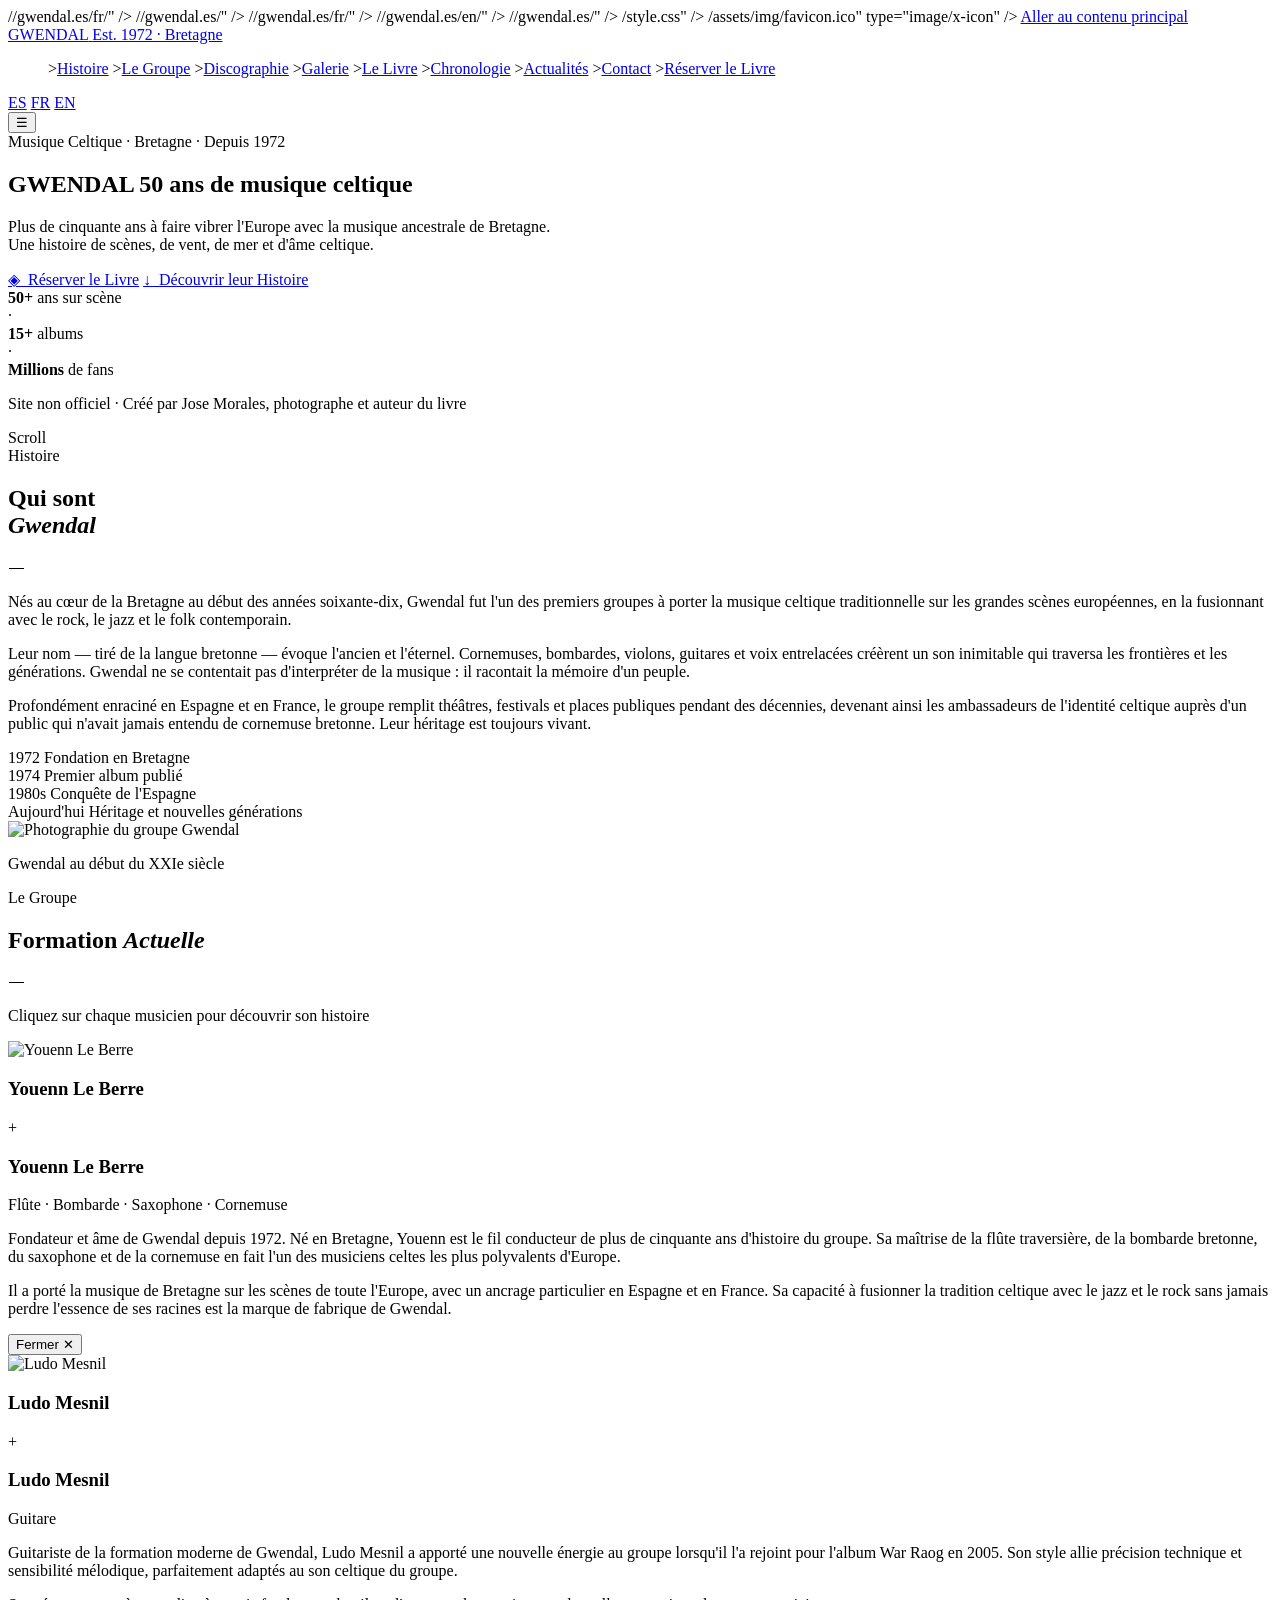
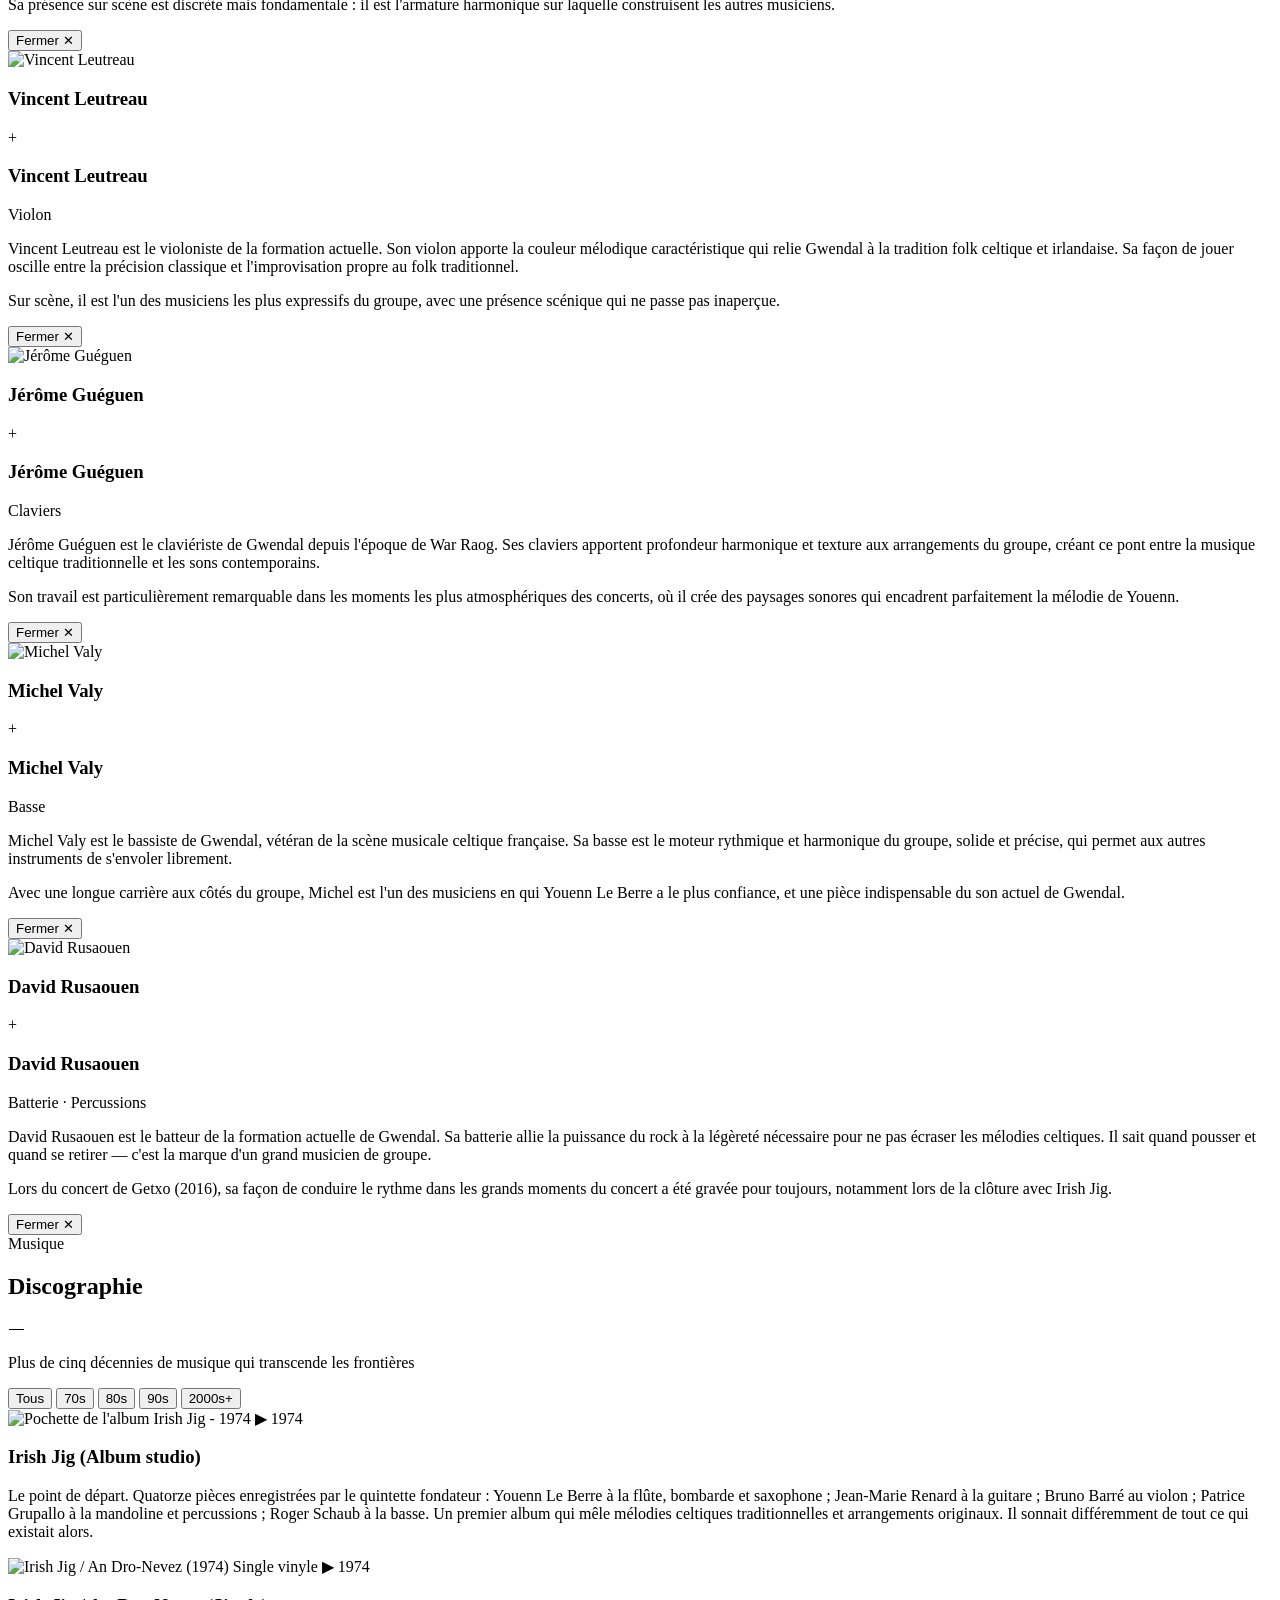
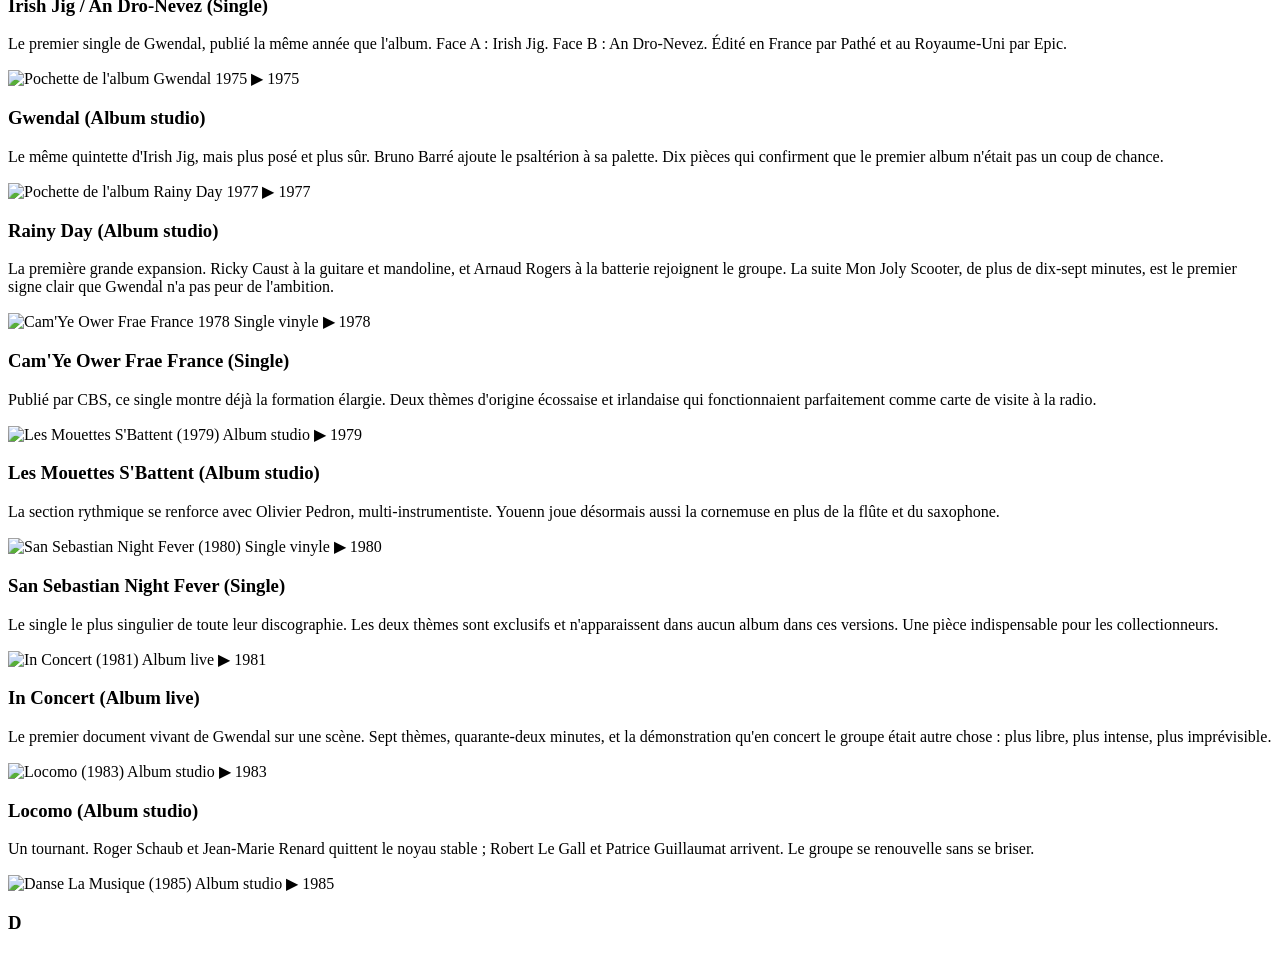
==== fr/index.html @ 42ea458b "Add French version of Gwendal website Created a new HTML file for the French version of the Gwendal " ====
<!DOCTYPE html>
<html lang="fr">
<head>

  <!-- Google Tag Manager -->
  <script>(function(w,d,s,l,i){w[l]=w[l]||[];w[l].push({'gtm.start':
  new Date().getTime(),event:'gtm.js'});var f=d.getElementsByTagName(s)[0],
  j=d.createElement(s),dl=l!='dataLayer'?'&l='+l:'';j.async=true;j.src=
  'https://www.googletagmanager.com/gtm.js?id='+i+dl;f.parentNode.insertBefore(j,f);
  })(window,document,'script','dataLayer','GTM-PBCBSNM9');</script>
  <!-- End Google Tag Manager -->

  <meta charset="UTF-8" />
  <meta name="viewport" content="width=device-width, initial-scale=1.0" />

  <!-- SEO Principal -->
  <title>Gwendal – Musique Celtique Bretonne | Histoire, Discographie et Livre Officiel</title>
  <meta name="description" content="Site non officiel de Gwendal, groupe pionnier de musique celtique bretonne. Découvrez leur histoire, discographie et le nouveau livre sur leurs cinquante ans de scène." />
  <meta name="keywords" content="Gwendal, musique celtique, folk breton, Bretagne, Celtic music, livre Gwendal, discographie Gwendal, Breizh" />
  <meta name="author" content="Jose Morales · jmlfoto" />
  //gwendal.es/fr/" />

  <!-- Hreflang multiidioma -->
  //gwendal.es/" />
  //gwendal.es/fr/" />
  //gwendal.es/en/" />
  //gwendal.es/" />

  <!-- Open Graph -->
  <meta property="og:type" content="website" />
  <meta property="og:title" content="Gwendal – Musique Celtique Bretonne" />
  <meta property="og:description" content="Cinquante ans de musique celtique bretonne. Histoire, discographie et le livre officiel de Gwendal." />
  <meta property="og:image" content="https://gwendal.es/assets/img/og-gwendal.webp" />
  <meta property="og:image:width" content="1200" />
  <meta property="og:image:height" content="630" />
  <meta property="og:image:alt" content="Image promotionnelle de Gwendal, musique celtique bretonne" />
  <meta property="og:url" content="https://gwendal.es/fr/" />
  <meta property="og:locale" content="fr_FR" />

  <!-- Twitter Cards -->
  <meta name="twitter:card" content="summary_large_image" />
  <meta name="twitter:title" content="Gwendal – Musique Celtique Bretonne" />
  <meta name="twitter:description" content="Cinquante ans de musique celtique bretonne. Histoire, discographie et le livre officiel." />
  <meta name="twitter:image" content="https://gwendal.es/assets/img/og-gwendal.webp" />

  <!-- Schema.org -->
  <script type="application/ld+json">
  {
    "@context": "https://schema.org",
    "@graph": [
      {
        "@type": "WebSite",
        "@id": "https://gwendal.es/fr/#website",
        "url": "https://gwendal.es/fr/",
        "name": "Gwendal — Musique Celtique Bretonne",
        "description": "Site non officiel dédié à l'histoire, la discographie et l'héritage du groupe de musique celtique bretonne Gwendal.",
        "inLanguage": "fr-FR",
        "author": {
          "@id": "https://gwendal.es/#jose-morales"
        },
        "about": {
          "@id": "https://gwendal.es/#gwendal"
        }
      },
      {
        "@type": "MusicGroup",
        "@id": "https://gwendal.es/#gwendal",
        "name": "Gwendal",
        "description": "Groupe de musique celtique et folk breton fondé dans les années soixante-dix, pionniers de la fusion celtique en Europe.",
        "genre": ["Celtic music", "Folk", "Breton music"],
        "foundingDate": "1972",
        "foundingLocation": {
          "@type": "Place",
          "name": "Bretagne, France",
          "address": {
            "@type": "PostalAddress",
            "addressRegion": "Bretagne",
            "addressCountry": "FR"
          }
        },
        "url": "https://gwendal.es/fr/",
        "logo": "https://gwendal.es/assets/img/logo-gwendal.png",
        "image": "https://gwendal.es/assets/img/og-gwendal.webp",
        "sameAs": [
          "https://facebook.com/gwendalcelticfolk",
          "https://instagram.com/gwendal.celtic",
          "https://open.spotify.com/intl-es/artist/5njaPBD9SLbjObNb9wcpSA"
        ]
      },
      {
        "@type": "Person",
        "@id": "https://gwendal.es/#jose-morales",
        "name": "Jose Morales",
        "alternateName": "jmlfoto",
        "jobTitle": "Photographe de concerts",
        "url": "https://jmlfoto.es/",
        "sameAs": ["https://www.instagram.com/jmlfoto"]
      },
      {
        "@type": "Book",
        "@id": "https://gwendal.es/#livre",
        "url": "https://gwendal.es/fr/#livre",
        "name": "Gwendal, 50 Ans de Musique Celtique",
        "description": "Plus de deux cents photographies inédites et des entretiens avec les membres du groupe retracent cinquante ans d'histoire de Gwendal, depuis ses débuts en Bretagne jusqu'à ses concerts les plus récents.",
        "image": "https://gwendal.es/assets/img/proyecto-gwendal.webp",
        "author": {
          "@id": "https://gwendal.es/#jose-morales"
        },
        "about": {
          "@id": "https://gwendal.es/#gwendal"
        },
        "datePublished": "2027",
        "inLanguage": ["es", "fr"],
        "bookFormat": "https://schema.org/Hardcover"
      }
    ]
  }
  </script>

  /style.css" />
  /assets/img/favicon.ico" type="image/x-icon" />
</head>

<body>

  <!-- Google Tag Manager (noscript) -->
  <noscript><iframe src="https://www.googletagmanager.com/ns.html?id=GTM-PBCBSNM9"
  height="0" width="0" style="display:none;visibility:hidden"></iframe></noscript>

  <a href="#main-content" class="skip-link">Aller au contenu principal</a>

  <!-- NAV -->
  <header id="nav-header">
    <nav aria-label="Navigation principale">
      <a href="#inicio" class="nav-logo">
        <span class="logo-main">GWENDAL</span>
        <span class="logo-sub">Est. 1972 · Bretagne</span>
      </a>
      <ul class="nav-links">
        ><a href="#sur">Histoire</a></li>
        ><a href="#formation">Le Groupe</a></li>
        ><a href="discographie.html">Discographie</a></li>
        ><a href="#galerie">Galerie</a></li>
        ><a href="#livre">Le Livre</a></li>
        ><a href="#timeline">Chronologie</a></li>
        ><a href="#actualites">Actualités</a></li>
        ><a href="#contact">Contact</a></li>
        ><a href="#livre" class="nav-cta">Réserver le Livre</a></li>
      </ul>
      <!-- Selector de idioma -->
      <div class="lang-selector" aria-label="Choisir la langue">
        <a href="https://gwendal.es/" hreflang="es" title="Español">ES</a>
        <a href="https://gwendal.es/fr/" hreflang="fr" title="Français" class="lang-active">FR</a>
        <a href="https://gwendal.es/en/" hreflang="en" title="English">EN</a>
      </div>
      <button class="nav-toggle" aria-label="Ouvrir le menu" aria-expanded="false">☰</button>
    </nav>
  </header>

  <main id="main-content">

    <!-- HERO -->
    <section id="inicio" class="hero-section" aria-label="Présentation">
      <div class="hero-label">Musique Celtique · Bretagne · Depuis 1972</div>
      <h1 class="hero-title">
        <span class="hero-name">GWENDAL</span>
        <span class="hero-subtitle">50 ans de musique celtique</span>
      </h1>
      <p class="hero-description">
        Plus de cinquante ans à faire vibrer l'Europe avec la musique ancestrale de Bretagne.<br>
        Une histoire de scènes, de vent, de mer et d'âme celtique.
      </p>
      <div class="hero-cta">
        <a href="#livre" class="btn-primary">◈&nbsp; Réserver le Livre</a>
        <a href="#sur" class="btn-secondary">↓&nbsp; Découvrir leur Histoire</a>
      </div>
      <div class="hero-stats">
        <div class="stat"><strong>50+</strong> ans sur scène</div>
        <span class="stat-sep">·</span>
        <div class="stat"><strong>15+</strong> albums</div>
        <span class="stat-sep">·</span>
        <div class="stat"><strong>Millions</strong> de fans</div>
      </div>
      <p class="hero-credit">Site non officiel · Créé par Jose Morales, photographe et auteur du livre</p>
      <div class="hero-scroll" aria-hidden="true">Scroll</div>
    </section>

    <!-- SOBRE / HISTOIRE -->
    <section id="sur" class="about-section" aria-labelledby="about-title">
      <div class="section-label">Histoire</div>
      <h2 id="about-title">Qui sont<br><em>Gwendal</em></h2>
      <div class="section-divider">⸻</div>
      <div class="about-content">
        <div class="about-text">
          <p>Nés au cœur de la Bretagne au début des années soixante-dix, Gwendal fut l'un des premiers groupes à porter la musique celtique traditionnelle sur les grandes scènes européennes, en la fusionnant avec le rock, le jazz et le folk contemporain.</p>
          <p>Leur nom — tiré de la langue bretonne — évoque l'ancien et l'éternel. Cornemuses, bombardes, violons, guitares et voix entrelacées créèrent un son inimitable qui traversa les frontières et les générations. Gwendal ne se contentait pas d'interpréter de la musique : il racontait la mémoire d'un peuple.</p>
          <p>Profondément enraciné en Espagne et en France, le groupe remplit théâtres, festivals et places publiques pendant des décennies, devenant ainsi les ambassadeurs de l'identité celtique auprès d'un public qui n'avait jamais entendu de cornemuse bretonne. Leur héritage est toujours vivant.</p>
          <div class="about-milestones">
            <div class="milestone"><span class="milestone-year">1972</span> <span>Fondation en Bretagne</span></div>
            <div class="milestone"><span class="milestone-year">1974</span> <span>Premier album publié</span></div>
            <div class="milestone"><span class="milestone-year">1980s</span> <span>Conquête de l'Espagne</span></div>
            <div class="milestone"><span class="milestone-year">Aujourd'hui</span> <span>Héritage et nouvelles générations</span></div>
          </div>
        </div>
        <div class="about-image">
          <img src="../assets/img/gwendal-historia.webp" alt="Photographie du groupe Gwendal" loading="lazy" width="600" height="450" />
          <p class="img-caption">Gwendal au début du XXIe siècle</p>
        </div>
      </div>
    </section>

    <!-- FORMATION / LE GROUPE -->
    <section id="formation" class="members-section" aria-labelledby="members-title">
      <div class="section-label">Le Groupe</div>
      <h2 id="members-title">Formation <em>Actuelle</em></h2>
      <div class="section-divider">⸻</div>
      <p class="section-intro">Cliquez sur chaque musicien pour découvrir son histoire</p>

      <div class="members-grid">

        <!-- Youenn -->
        <article class="member-card" aria-expanded="false">
          <img src="../assets/img/youenn-le-berre.webp" alt="Youenn Le Berre" loading="lazy" width="300" height="300" />
          <h3>Youenn Le Berre</h3>
          <span class="member-toggle">+</span>
          <div class="member-detail">
            <h3>Youenn Le Berre</h3>
            <p class="member-role">Flûte · Bombarde · Saxophone · Cornemuse</p>
            <p>Fondateur et âme de Gwendal depuis 1972. Né en Bretagne, Youenn est le fil conducteur de plus de cinquante ans d'histoire du groupe. Sa maîtrise de la flûte traversière, de la bombarde bretonne, du saxophone et de la cornemuse en fait l'un des musiciens celtes les plus polyvalents d'Europe.</p>
            <p>Il a porté la musique de Bretagne sur les scènes de toute l'Europe, avec un ancrage particulier en Espagne et en France. Sa capacité à fusionner la tradition celtique avec le jazz et le rock sans jamais perdre l'essence de ses racines est la marque de fabrique de Gwendal.</p>
            <button class="member-close">Fermer ✕</button>
          </div>
        </article>

        <!-- Ludo -->
        <article class="member-card" aria-expanded="false">
          <img src="../assets/img/ludo-mesnil.webp" alt="Ludo Mesnil" loading="lazy" width="300" height="300" />
          <h3>Ludo Mesnil</h3>
          <span class="member-toggle">+</span>
          <div class="member-detail">
            <h3>Ludo Mesnil</h3>
            <p class="member-role">Guitare</p>
            <p>Guitariste de la formation moderne de Gwendal, Ludo Mesnil a apporté une nouvelle énergie au groupe lorsqu'il l'a rejoint pour l'album War Raog en 2005. Son style allie précision technique et sensibilité mélodique, parfaitement adaptés au son celtique du groupe.</p>
            <p>Sa présence sur scène est discrète mais fondamentale : il est l'armature harmonique sur laquelle construisent les autres musiciens.</p>
            <button class="member-close">Fermer ✕</button>
          </div>
        </article>

        <!-- Vincent -->
        <article class="member-card" aria-expanded="false">
          <img src="../assets/img/vincent-leutreau.webp" alt="Vincent Leutreau" loading="lazy" width="300" height="300" />
          <h3>Vincent Leutreau</h3>
          <span class="member-toggle">+</span>
          <div class="member-detail">
            <h3>Vincent Leutreau</h3>
            <p class="member-role">Violon</p>
            <p>Vincent Leutreau est le violoniste de la formation actuelle. Son violon apporte la couleur mélodique caractéristique qui relie Gwendal à la tradition folk celtique et irlandaise. Sa façon de jouer oscille entre la précision classique et l'improvisation propre au folk traditionnel.</p>
            <p>Sur scène, il est l'un des musiciens les plus expressifs du groupe, avec une présence scénique qui ne passe pas inaperçue.</p>
            <button class="member-close">Fermer ✕</button>
          </div>
        </article>

        <!-- Jérôme -->
        <article class="member-card" aria-expanded="false">
          <img src="../assets/img/jerome-gueguen.webp" alt="Jérôme Guéguen" loading="lazy" width="300" height="300" />
          <h3>Jérôme Guéguen</h3>
          <span class="member-toggle">+</span>
          <div class="member-detail">
            <h3>Jérôme Guéguen</h3>
            <p class="member-role">Claviers</p>
            <p>Jérôme Guéguen est le claviériste de Gwendal depuis l'époque de War Raog. Ses claviers apportent profondeur harmonique et texture aux arrangements du groupe, créant ce pont entre la musique celtique traditionnelle et les sons contemporains.</p>
            <p>Son travail est particulièrement remarquable dans les moments les plus atmosphériques des concerts, où il crée des paysages sonores qui encadrent parfaitement la mélodie de Youenn.</p>
            <button class="member-close">Fermer ✕</button>
          </div>
        </article>

        <!-- Michel -->
        <article class="member-card" aria-expanded="false">
          <img src="../assets/img/michel-valy.webp" alt="Michel Valy" loading="lazy" width="300" height="300" />
          <h3>Michel Valy</h3>
          <span class="member-toggle">+</span>
          <div class="member-detail">
            <h3>Michel Valy</h3>
            <p class="member-role">Basse</p>
            <p>Michel Valy est le bassiste de Gwendal, vétéran de la scène musicale celtique française. Sa basse est le moteur rythmique et harmonique du groupe, solide et précise, qui permet aux autres instruments de s'envoler librement.</p>
            <p>Avec une longue carrière aux côtés du groupe, Michel est l'un des musiciens en qui Youenn Le Berre a le plus confiance, et une pièce indispensable du son actuel de Gwendal.</p>
            <button class="member-close">Fermer ✕</button>
          </div>
        </article>

        <!-- David -->
        <article class="member-card" aria-expanded="false">
          <img src="../assets/img/david-rusaouen.webp" alt="David Rusaouen" loading="lazy" width="300" height="300" />
          <h3>David Rusaouen</h3>
          <span class="member-toggle">+</span>
          <div class="member-detail">
            <h3>David Rusaouen</h3>
            <p class="member-role">Batterie · Percussions</p>
            <p>David Rusaouen est le batteur de la formation actuelle de Gwendal. Sa batterie allie la puissance du rock à la légèreté nécessaire pour ne pas écraser les mélodies celtiques. Il sait quand pousser et quand se retirer — c'est la marque d'un grand musicien de groupe.</p>
            <p>Lors du concert de Getxo (2016), sa façon de conduire le rythme dans les grands moments du concert a été gravée pour toujours, notamment lors de la clôture avec Irish Jig.</p>
            <button class="member-close">Fermer ✕</button>
          </div>
        </article>

      </div>
    </section>

    <!-- DISCOGRAPHIE -->
    <section id="discographie" class="disco-section" aria-labelledby="disco-title">
      <div class="section-label">Musique</div>
      <h2 id="disco-title">Discographie</h2>
      <div class="section-divider">⸻</div>
      <p class="section-intro">Plus de cinq décennies de musique qui transcende les frontières</p>

      <div class="disco-filters" role="group" aria-label="Filtrer par décennie">
        <button class="filter-btn active" data-filter="all">Tous</button>
        <button class="filter-btn" data-filter="70s">70s</button>
        <button class="filter-btn" data-filter="80s">80s</button>
        <button class="filter-btn" data-filter="90s">90s</button>
        <button class="filter-btn" data-filter="2000s">2000s+</button>
      </div>

      <div class="disco-grid">

        <article class="disco-card" data-decade="70s">
          <img src="../assets/img/irish-jig-1974.webp" alt="Pochette de l'album Irish Jig - 1974" loading="lazy" width="300" height="300" />
          <span class="play-btn" aria-hidden="true">▶</span>
          <span class="disco-year">1974</span>
          <h3>Irish Jig <span class="disco-type">(Album studio)</span></h3>
          <p>Le point de départ. Quatorze pièces enregistrées par le quintette fondateur : Youenn Le Berre à la flûte, bombarde et saxophone ; Jean-Marie Renard à la guitare ; Bruno Barré au violon ; Patrice Grupallo à la mandoline et percussions ; Roger Schaub à la basse. Un premier album qui mêle mélodies celtiques traditionnelles et arrangements originaux. Il sonnait différemment de tout ce qui existait alors.</p>
        </article>

        <article class="disco-card" data-decade="70s">
          <img src="../assets/img/irish-jig-single-1974.webp" alt="Irish Jig / An Dro-Nevez (1974) Single vinyle" loading="lazy" width="300" height="300" />
          <span class="play-btn" aria-hidden="true">▶</span>
          <span class="disco-year">1974</span>
          <h3>Irish Jig / An Dro-Nevez <span class="disco-type">(Single)</span></h3>
          <p>Le premier single de Gwendal, publié la même année que l'album. Face A : Irish Jig. Face B : An Dro-Nevez. Édité en France par Pathé et au Royaume-Uni par Epic.</p>
        </article>

        <article class="disco-card" data-decade="70s">
          <img src="../assets/img/gwendal-1975.webp" alt="Pochette de l'album Gwendal 1975" loading="lazy" width="300" height="300" />
          <span class="play-btn" aria-hidden="true">▶</span>
          <span class="disco-year">1975</span>
          <h3>Gwendal <span class="disco-type">(Album studio)</span></h3>
          <p>Le même quintette d'Irish Jig, mais plus posé et plus sûr. Bruno Barré ajoute le psaltérion à sa palette. Dix pièces qui confirment que le premier album n'était pas un coup de chance.</p>
        </article>

        <article class="disco-card" data-decade="70s">
          <img src="../assets/img/rainy-day-1977.webp" alt="Pochette de l'album Rainy Day 1977" loading="lazy" width="300" height="300" />
          <span class="play-btn" aria-hidden="true">▶</span>
          <span class="disco-year">1977</span>
          <h3>Rainy Day <span class="disco-type">(Album studio)</span></h3>
          <p>La première grande expansion. Ricky Caust à la guitare et mandoline, et Arnaud Rogers à la batterie rejoignent le groupe. La suite Mon Joly Scooter, de plus de dix-sept minutes, est le premier signe clair que Gwendal n'a pas peur de l'ambition.</p>
        </article>

        <article class="disco-card" data-decade="70s">
          <img src="../assets/img/camye-1978.webp" alt="Cam'Ye Ower Frae France 1978 Single vinyle" loading="lazy" width="300" height="300" />
          <span class="play-btn" aria-hidden="true">▶</span>
          <span class="disco-year">1978</span>
          <h3>Cam'Ye Ower Frae France <span class="disco-type">(Single)</span></h3>
          <p>Publié par CBS, ce single montre déjà la formation élargie. Deux thèmes d'origine écossaise et irlandaise qui fonctionnaient parfaitement comme carte de visite à la radio.</p>
        </article>

        <article class="disco-card" data-decade="70s">
          <img src="../assets/img/mouettes-1979.webp" alt="Les Mouettes S'Battent (1979) Album studio" loading="lazy" width="300" height="300" />
          <span class="play-btn" aria-hidden="true">▶</span>
          <span class="disco-year">1979</span>
          <h3>Les Mouettes S'Battent <span class="disco-type">(Album studio)</span></h3>
          <p>La section rythmique se renforce avec Olivier Pedron, multi-instrumentiste. Youenn joue désormais aussi la cornemuse en plus de la flûte et du saxophone.</p>
        </article>

        <article class="disco-card" data-decade="80s">
          <img src="../assets/img/san-sebastian-1980.webp" alt="San Sebastian Night Fever (1980) Single vinyle" loading="lazy" width="300" height="300" />
          <span class="play-btn" aria-hidden="true">▶</span>
          <span class="disco-year">1980</span>
          <h3>San Sebastian Night Fever <span class="disco-type">(Single)</span></h3>
          <p>Le single le plus singulier de toute leur discographie. Les deux thèmes sont exclusifs et n'apparaissent dans aucun album dans ces versions. Une pièce indispensable pour les collectionneurs.</p>
        </article>

        <article class="disco-card" data-decade="80s">
          <img src="../assets/img/in-concert-1981.webp" alt="In Concert (1981) Album live" loading="lazy" width="300" height="300" />
          <span class="play-btn" aria-hidden="true">▶</span>
          <span class="disco-year">1981</span>
          <h3>In Concert <span class="disco-type">(Album live)</span></h3>
          <p>Le premier document vivant de Gwendal sur une scène. Sept thèmes, quarante-deux minutes, et la démonstration qu'en concert le groupe était autre chose : plus libre, plus intense, plus imprévisible.</p>
        </article>

        <article class="disco-card" data-decade="80s">
          <img src="../assets/img/locomo-1983.webp" alt="Locomo (1983) Album studio" loading="lazy" width="300" height="300" />
          <span class="play-btn" aria-hidden="true">▶</span>
          <span class="disco-year">1983</span>
          <h3>Locomo <span class="disco-type">(Album studio)</span></h3>
          <p>Un tournant. Roger Schaub et Jean-Marie Renard quittent le noyau stable ; Robert Le Gall et Patrice Guillaumat arrivent. Le groupe se renouvelle sans se briser.</p>
        </article>

        <article class="disco-card" data-decade="80s">
          <img src="../assets/img/danse-la-musique-1985.webp" alt="Danse La Musique (1985) Album studio" loading="lazy" width="300" height="300" />
          <span class="play-btn" aria-hidden="true">▶</span>
          <span class="disco-year">1985</span>
          <h3>D
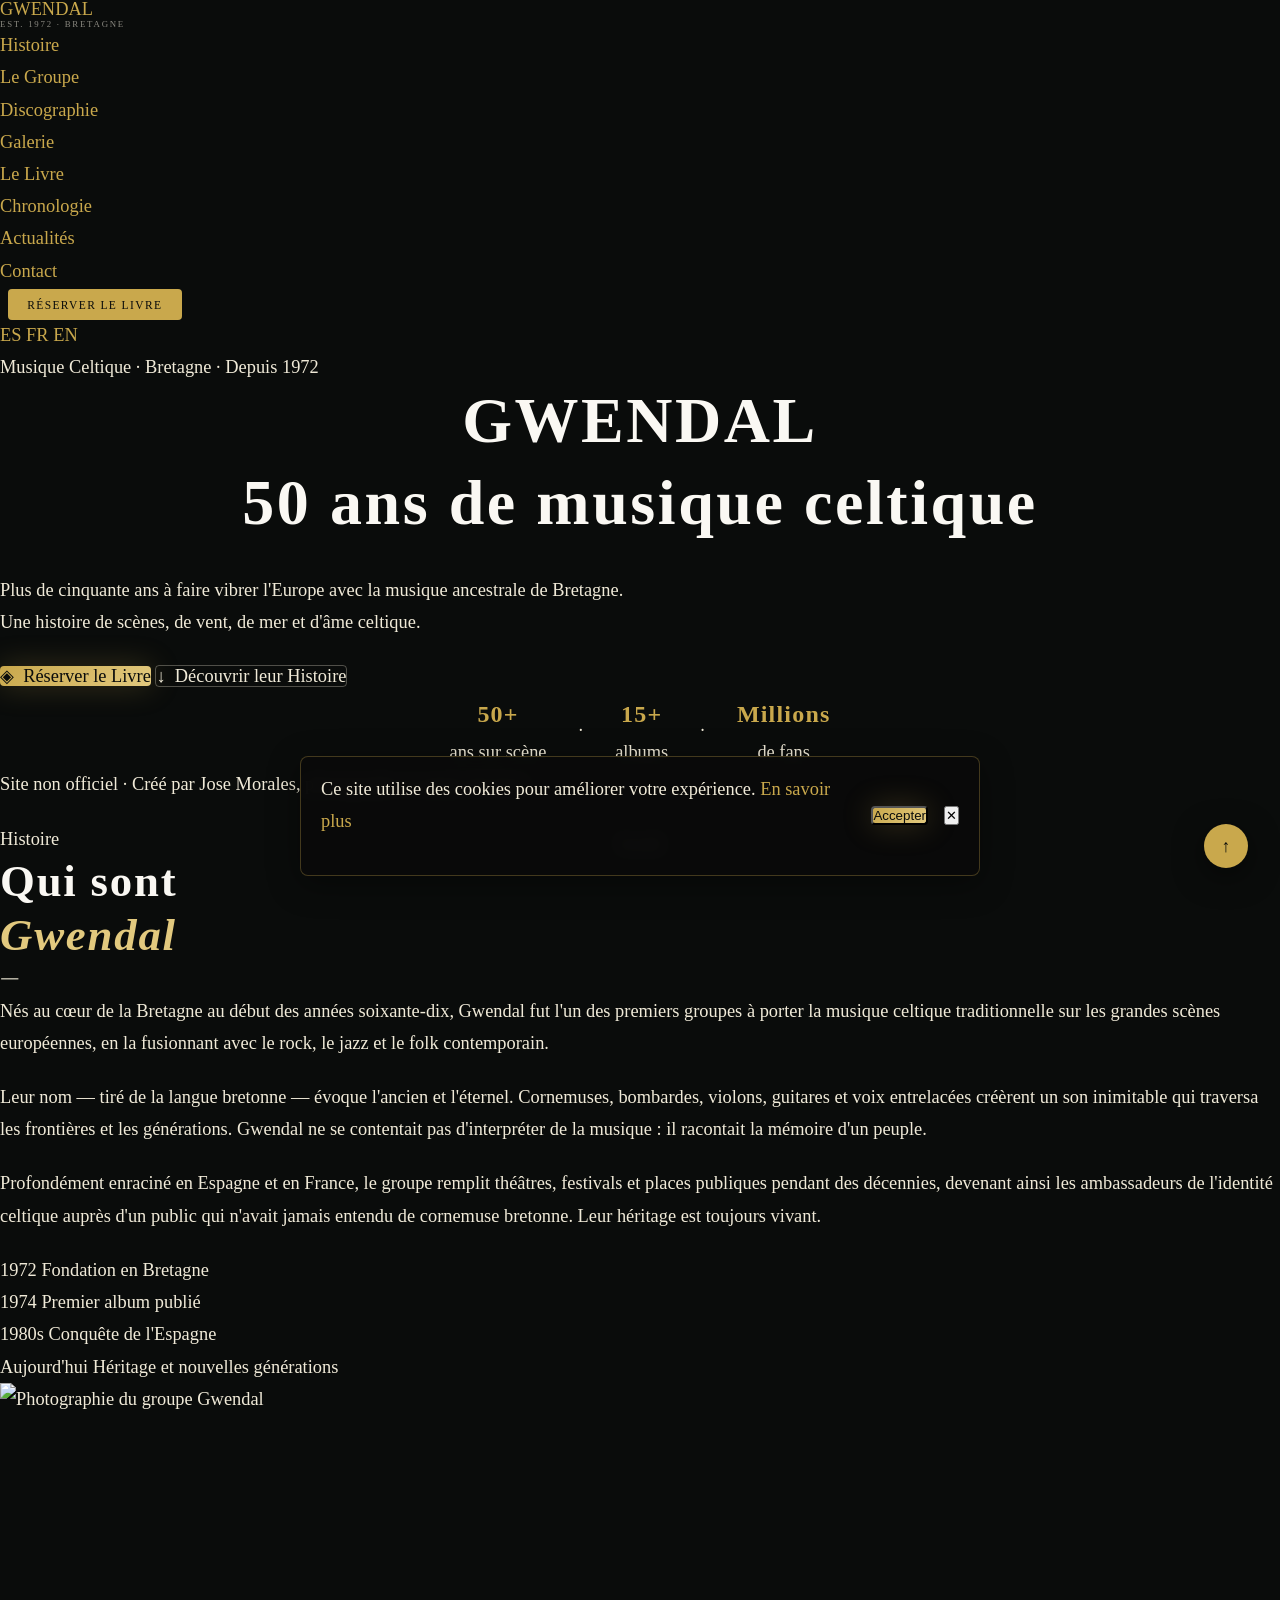
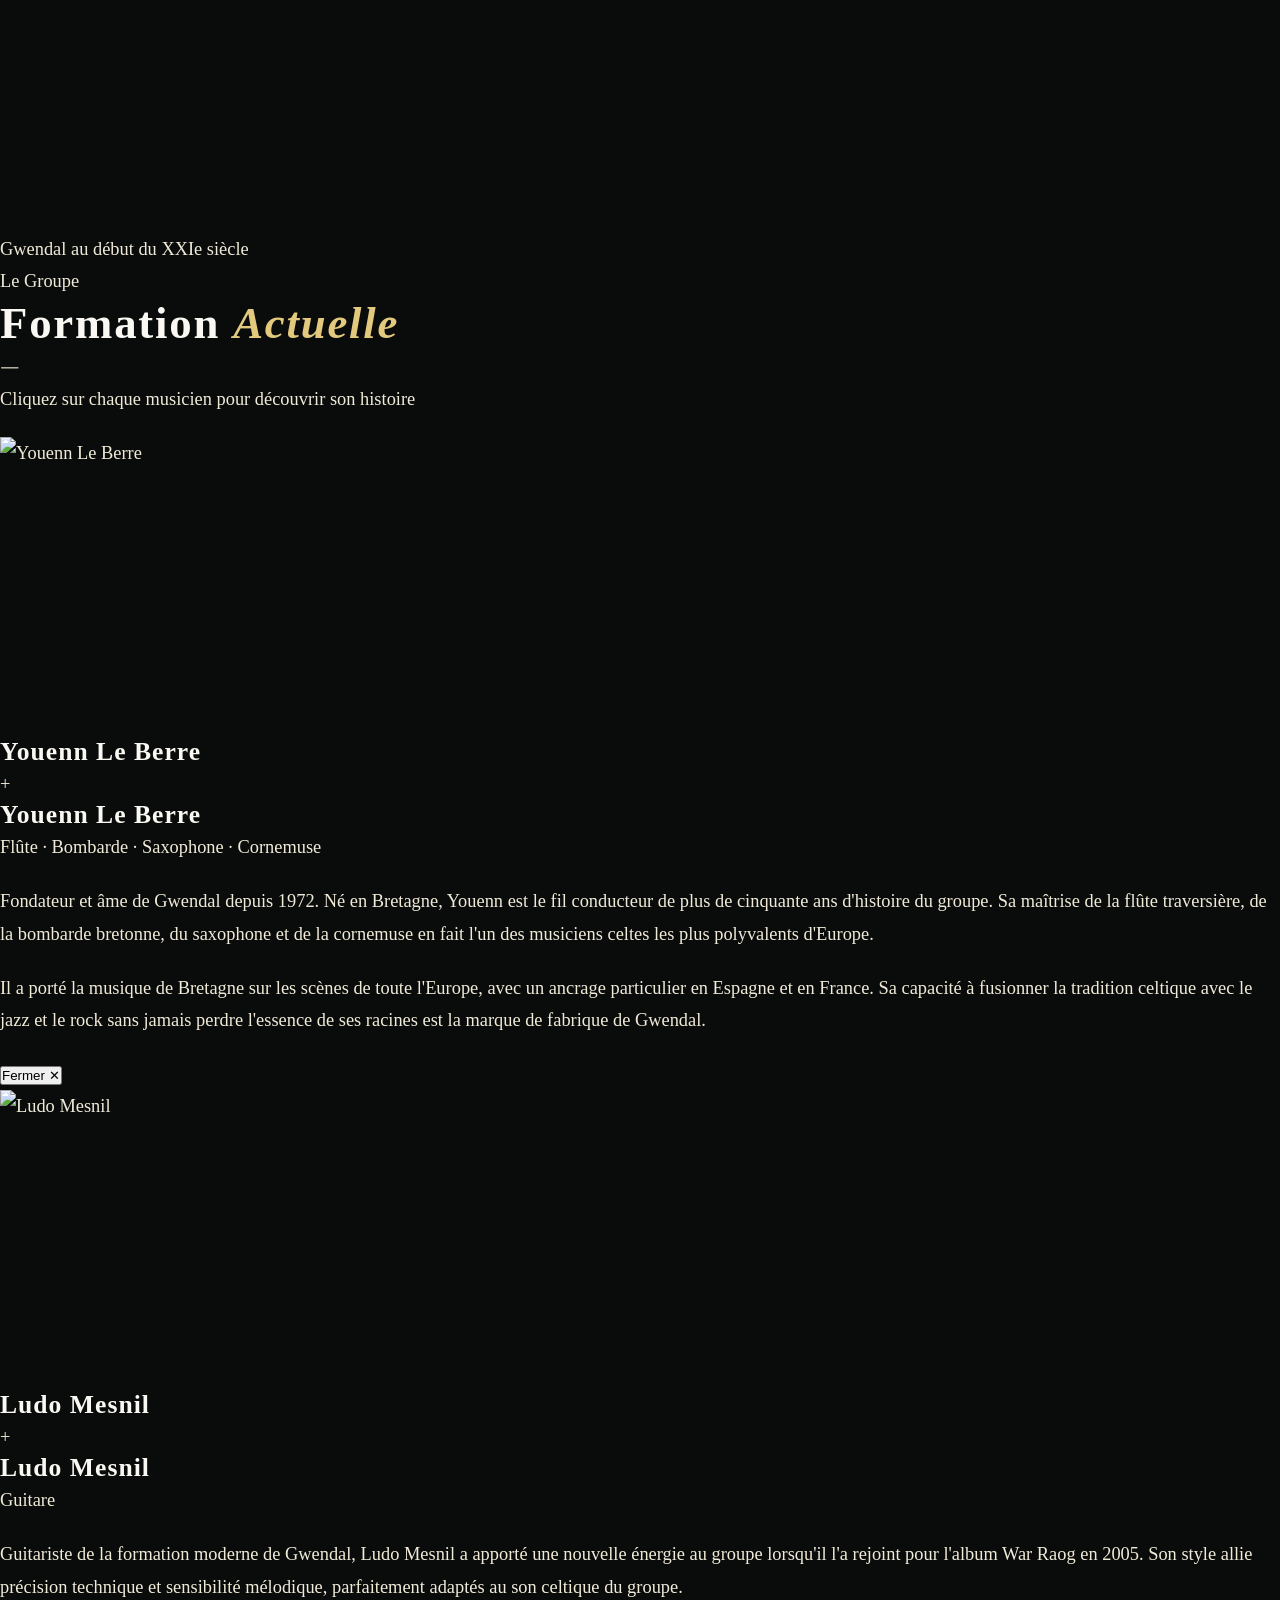
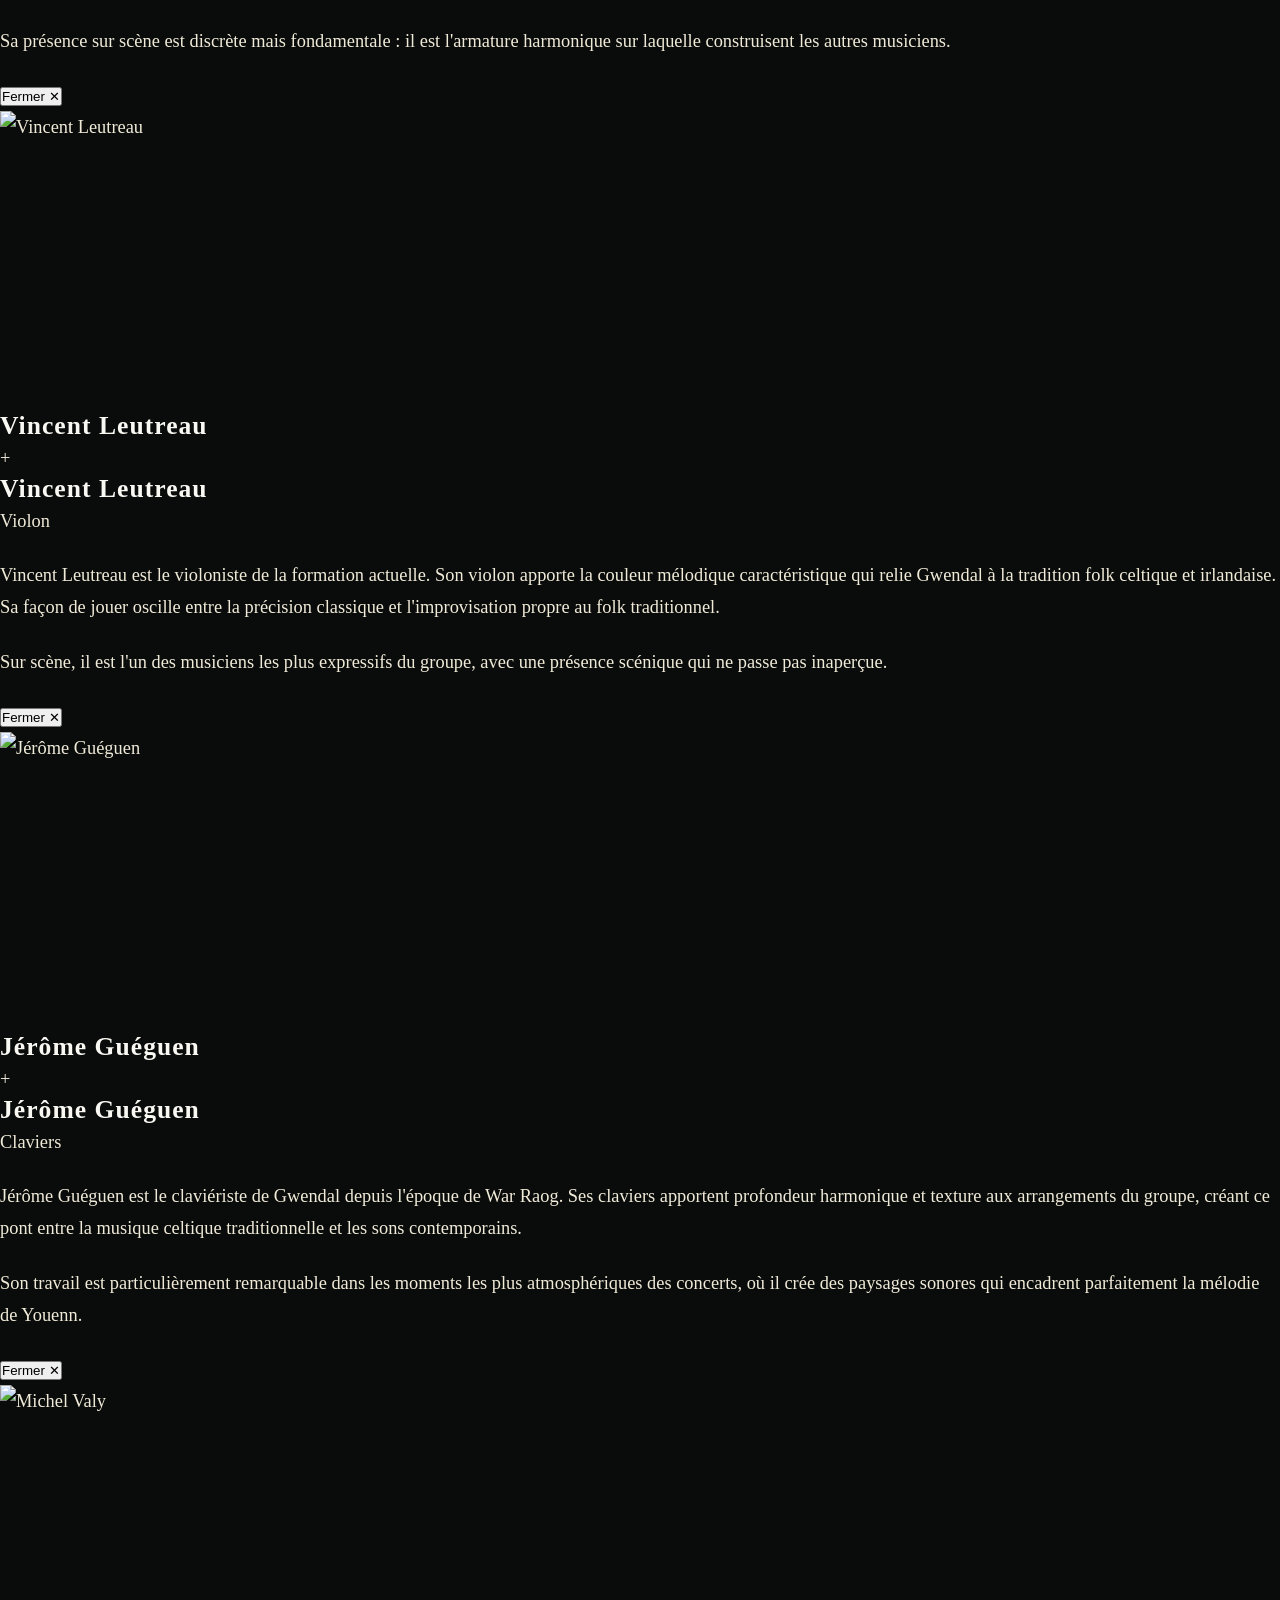
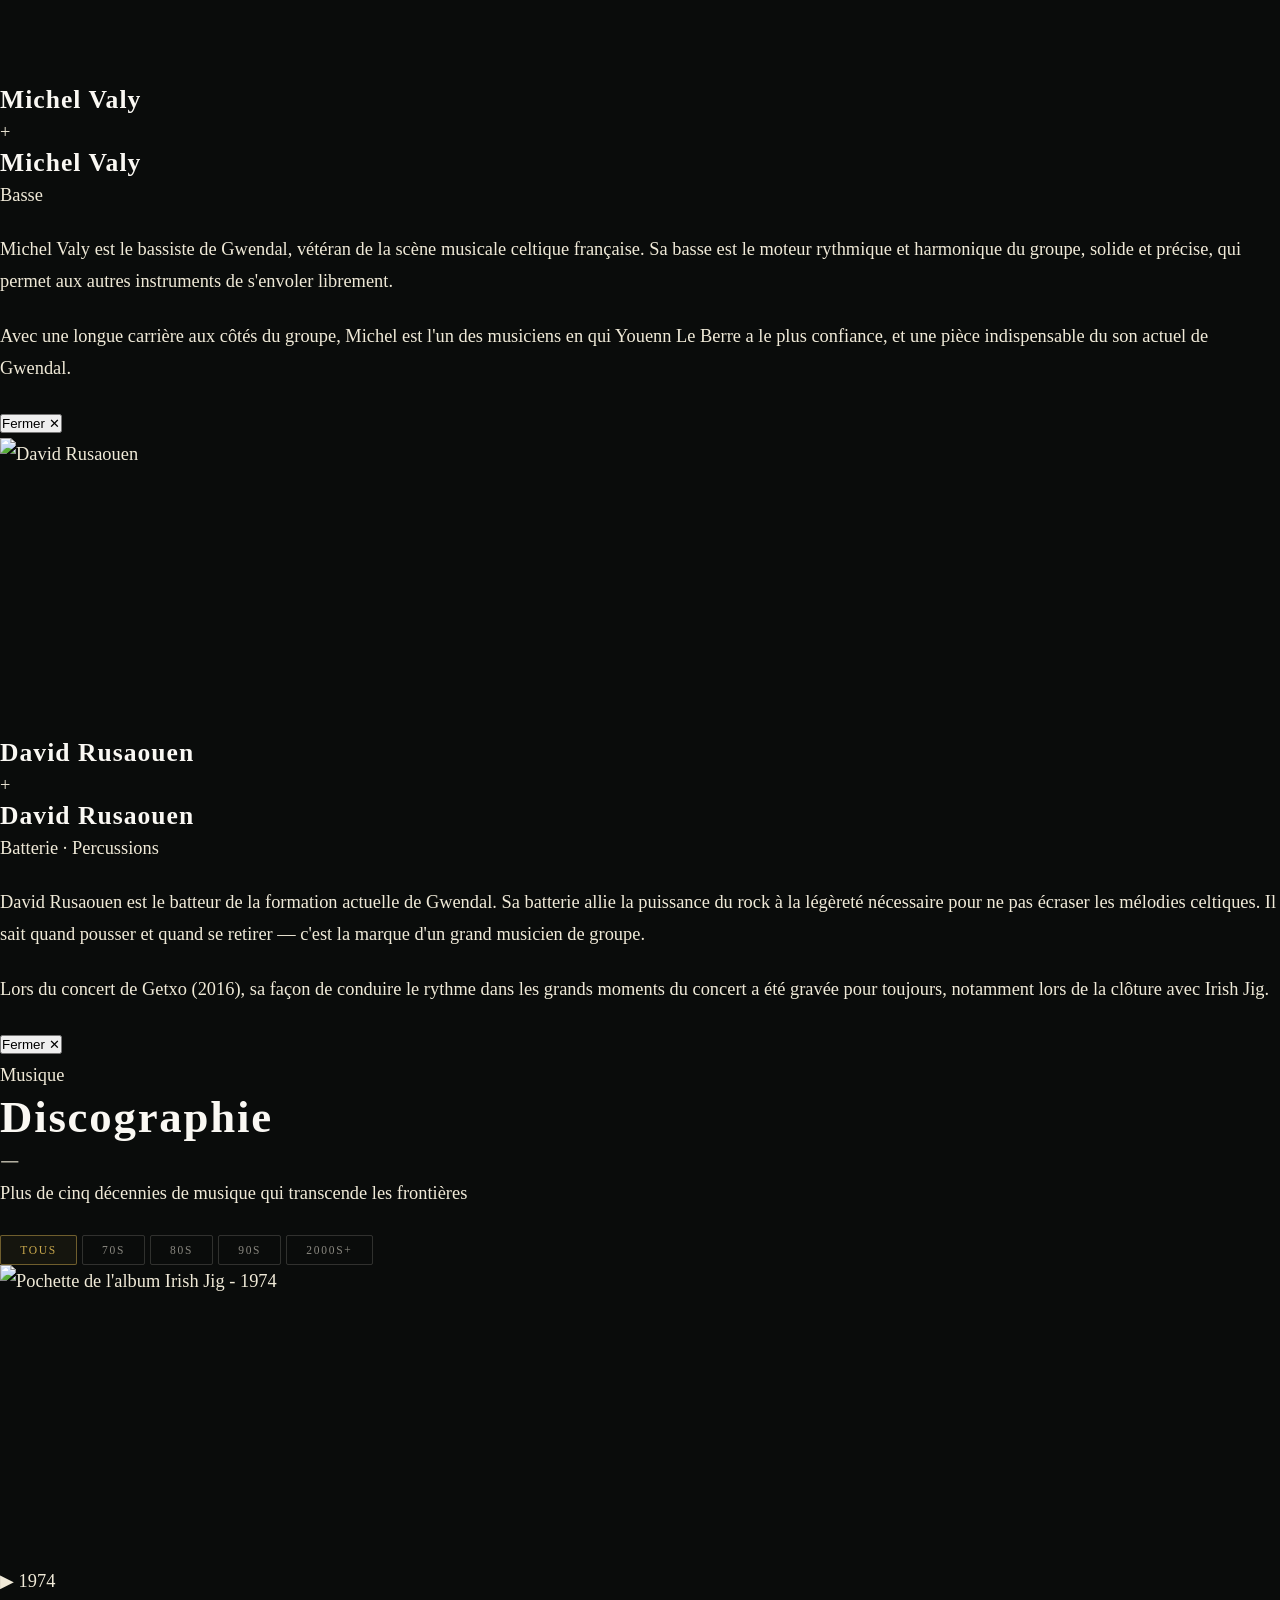
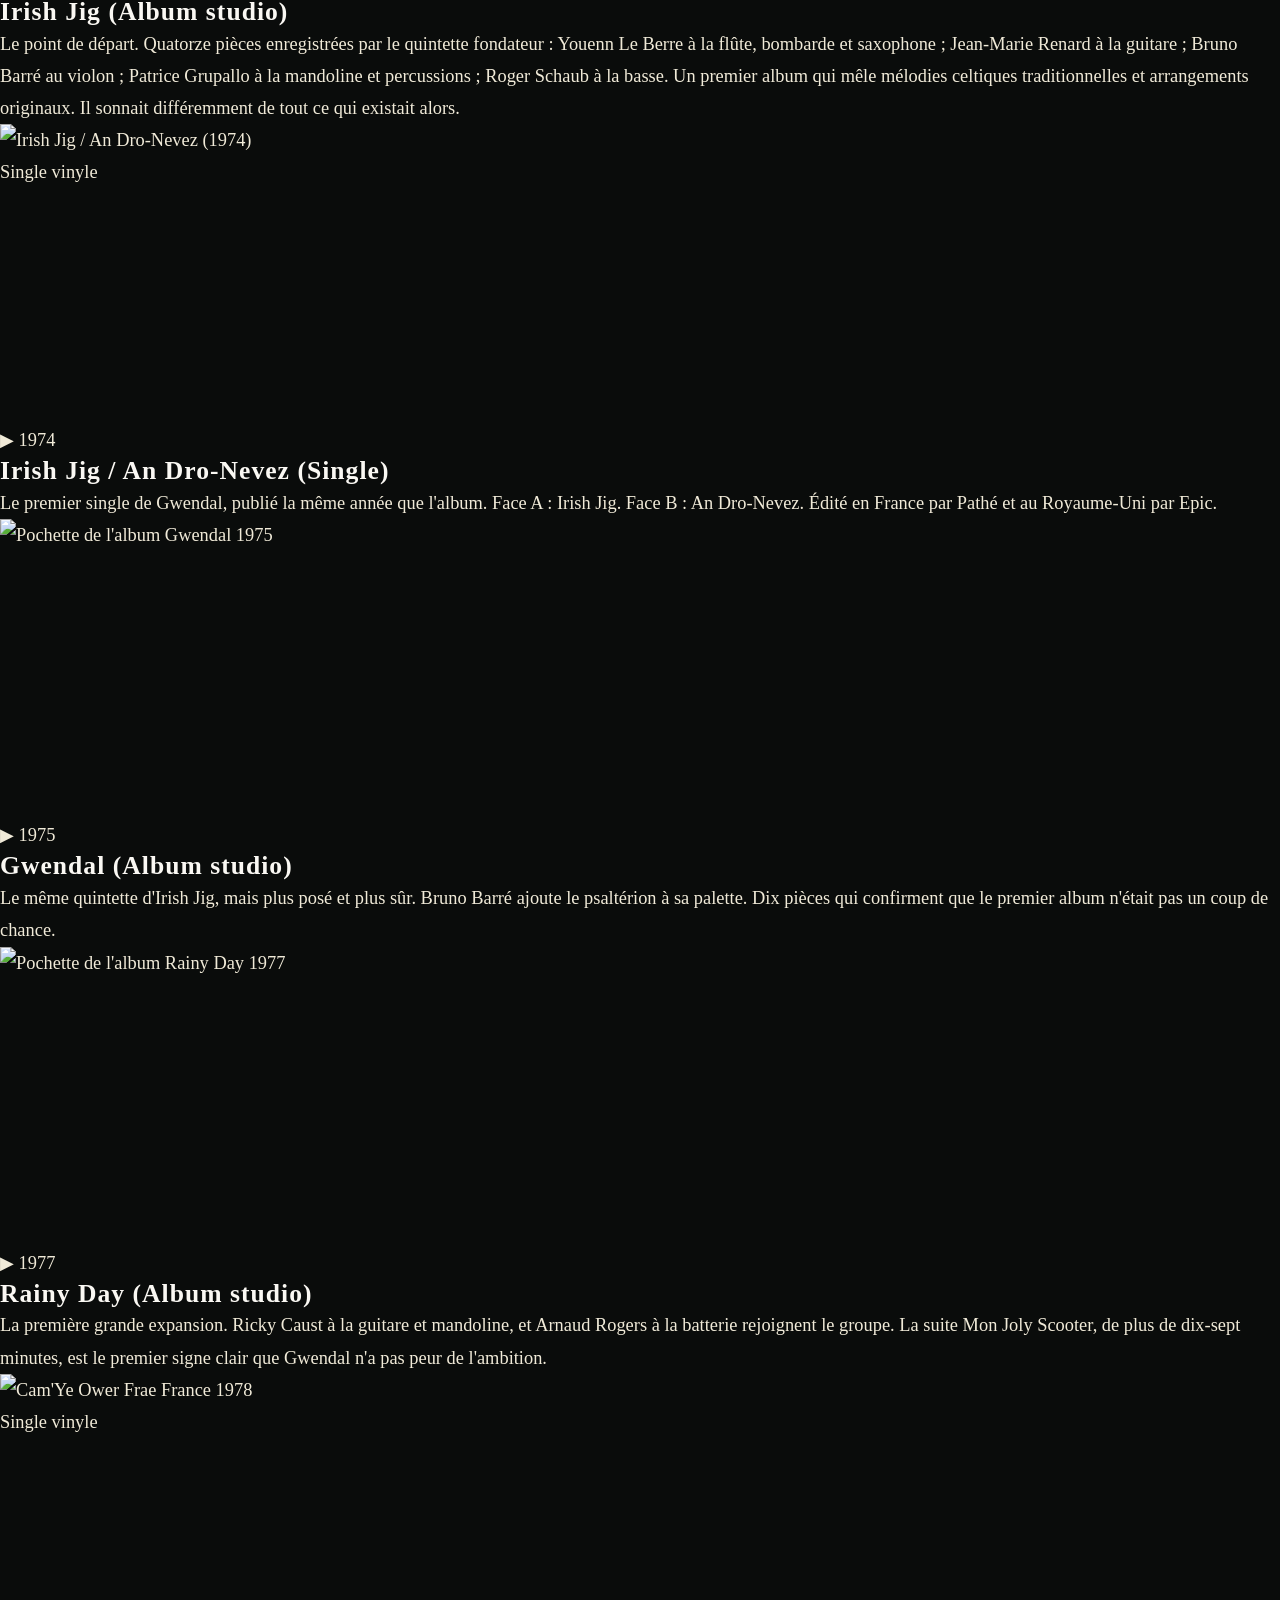
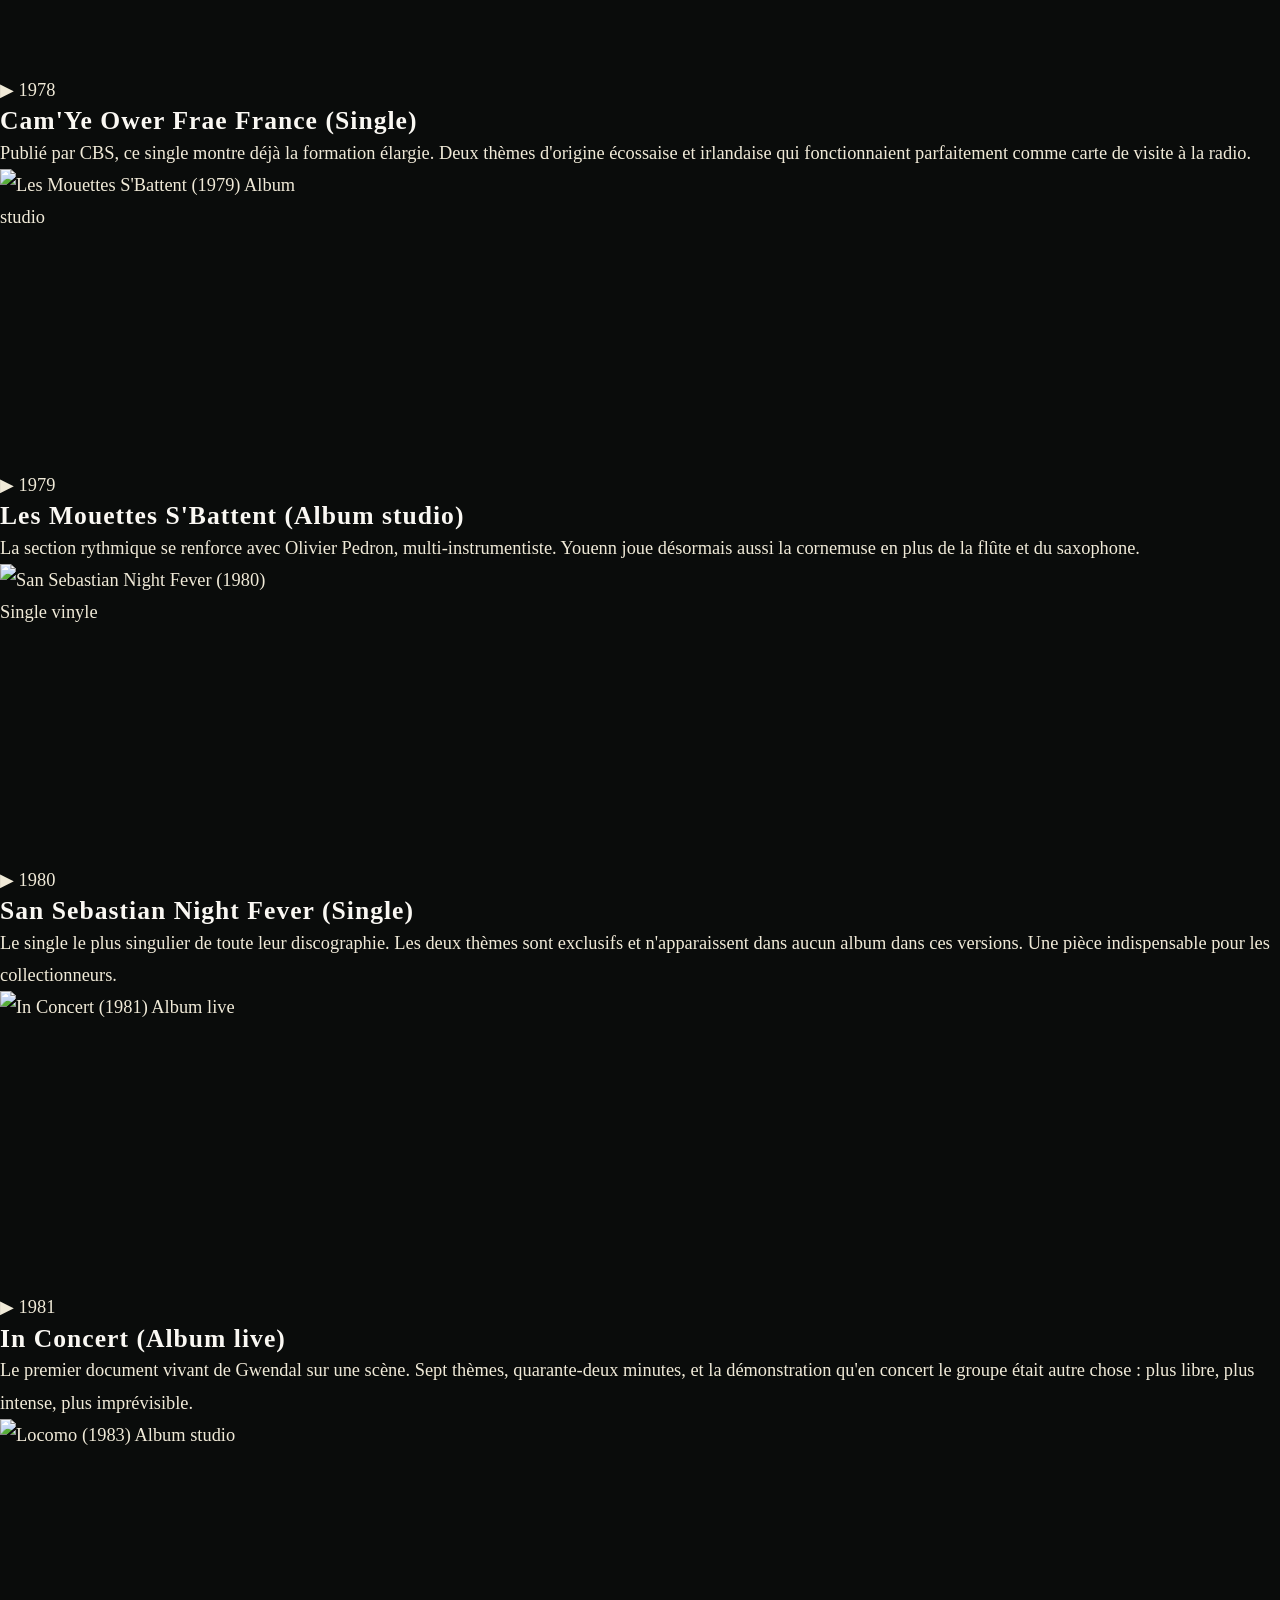
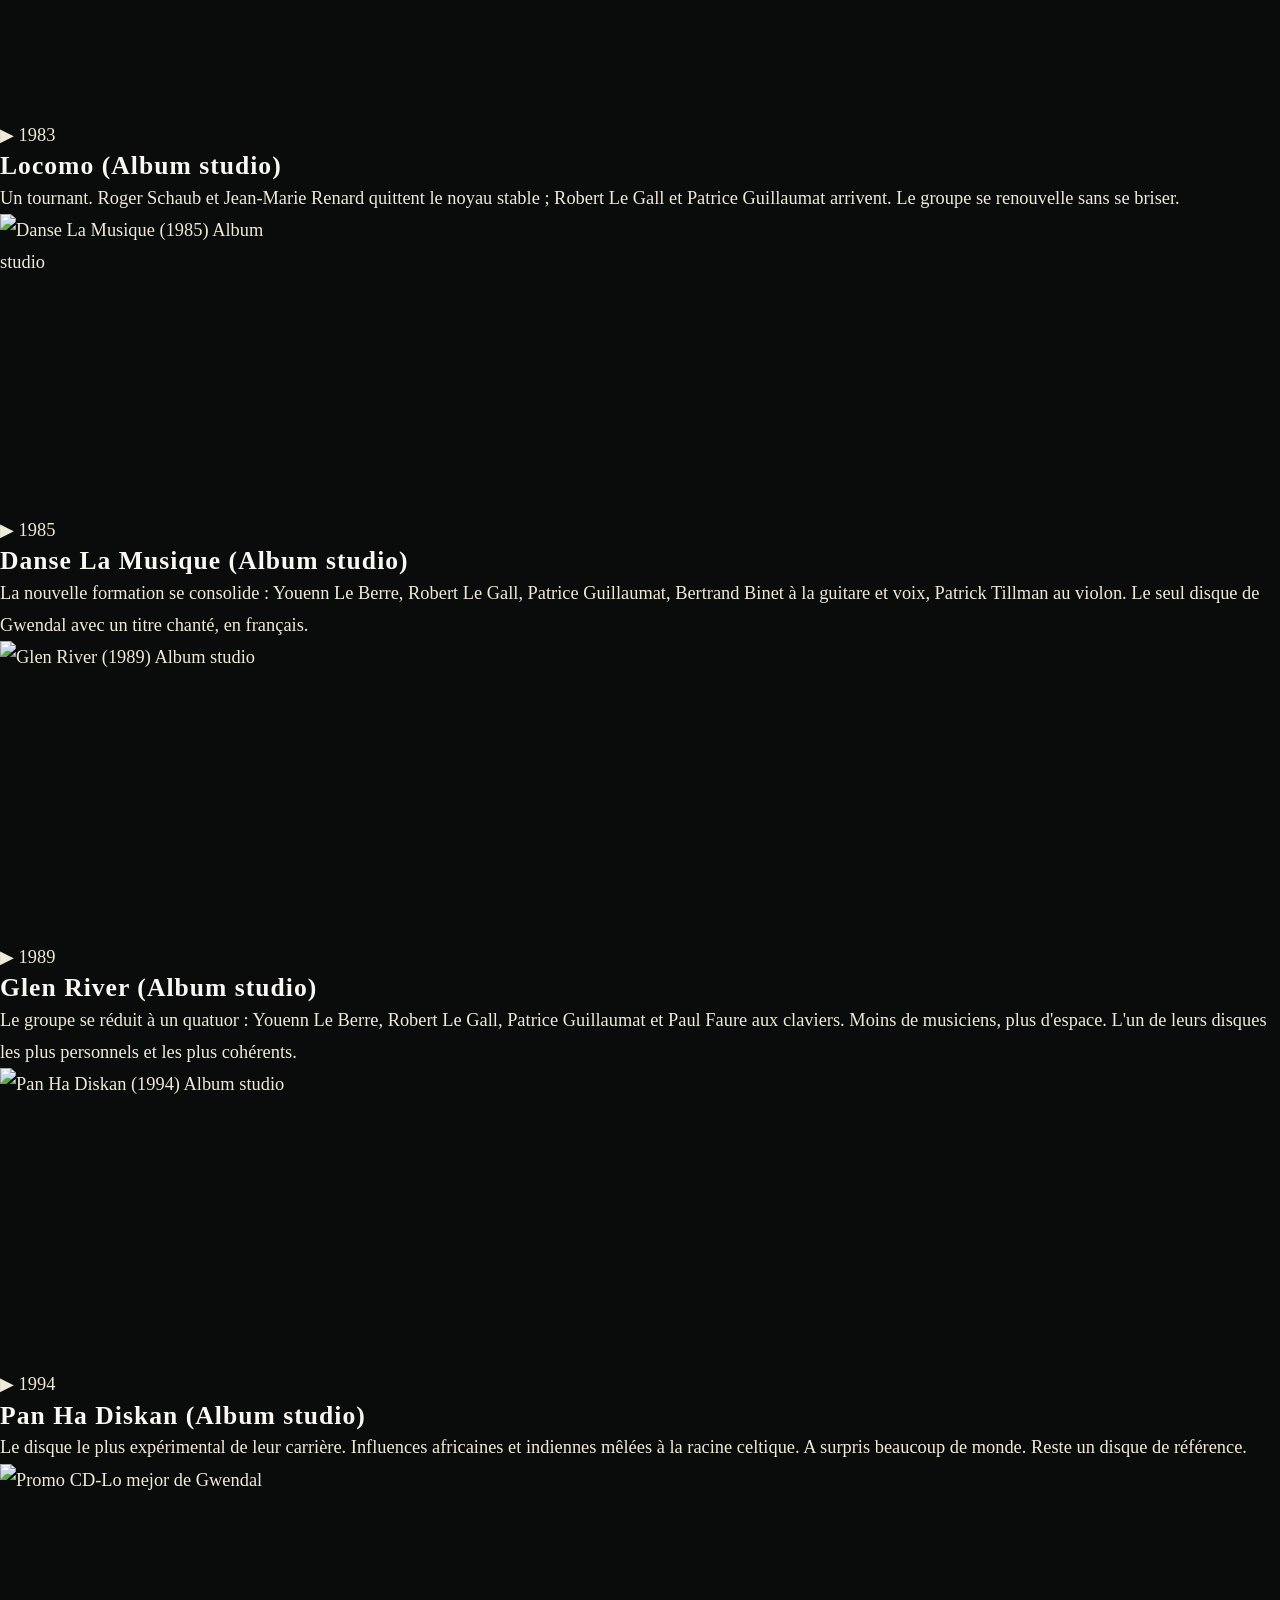
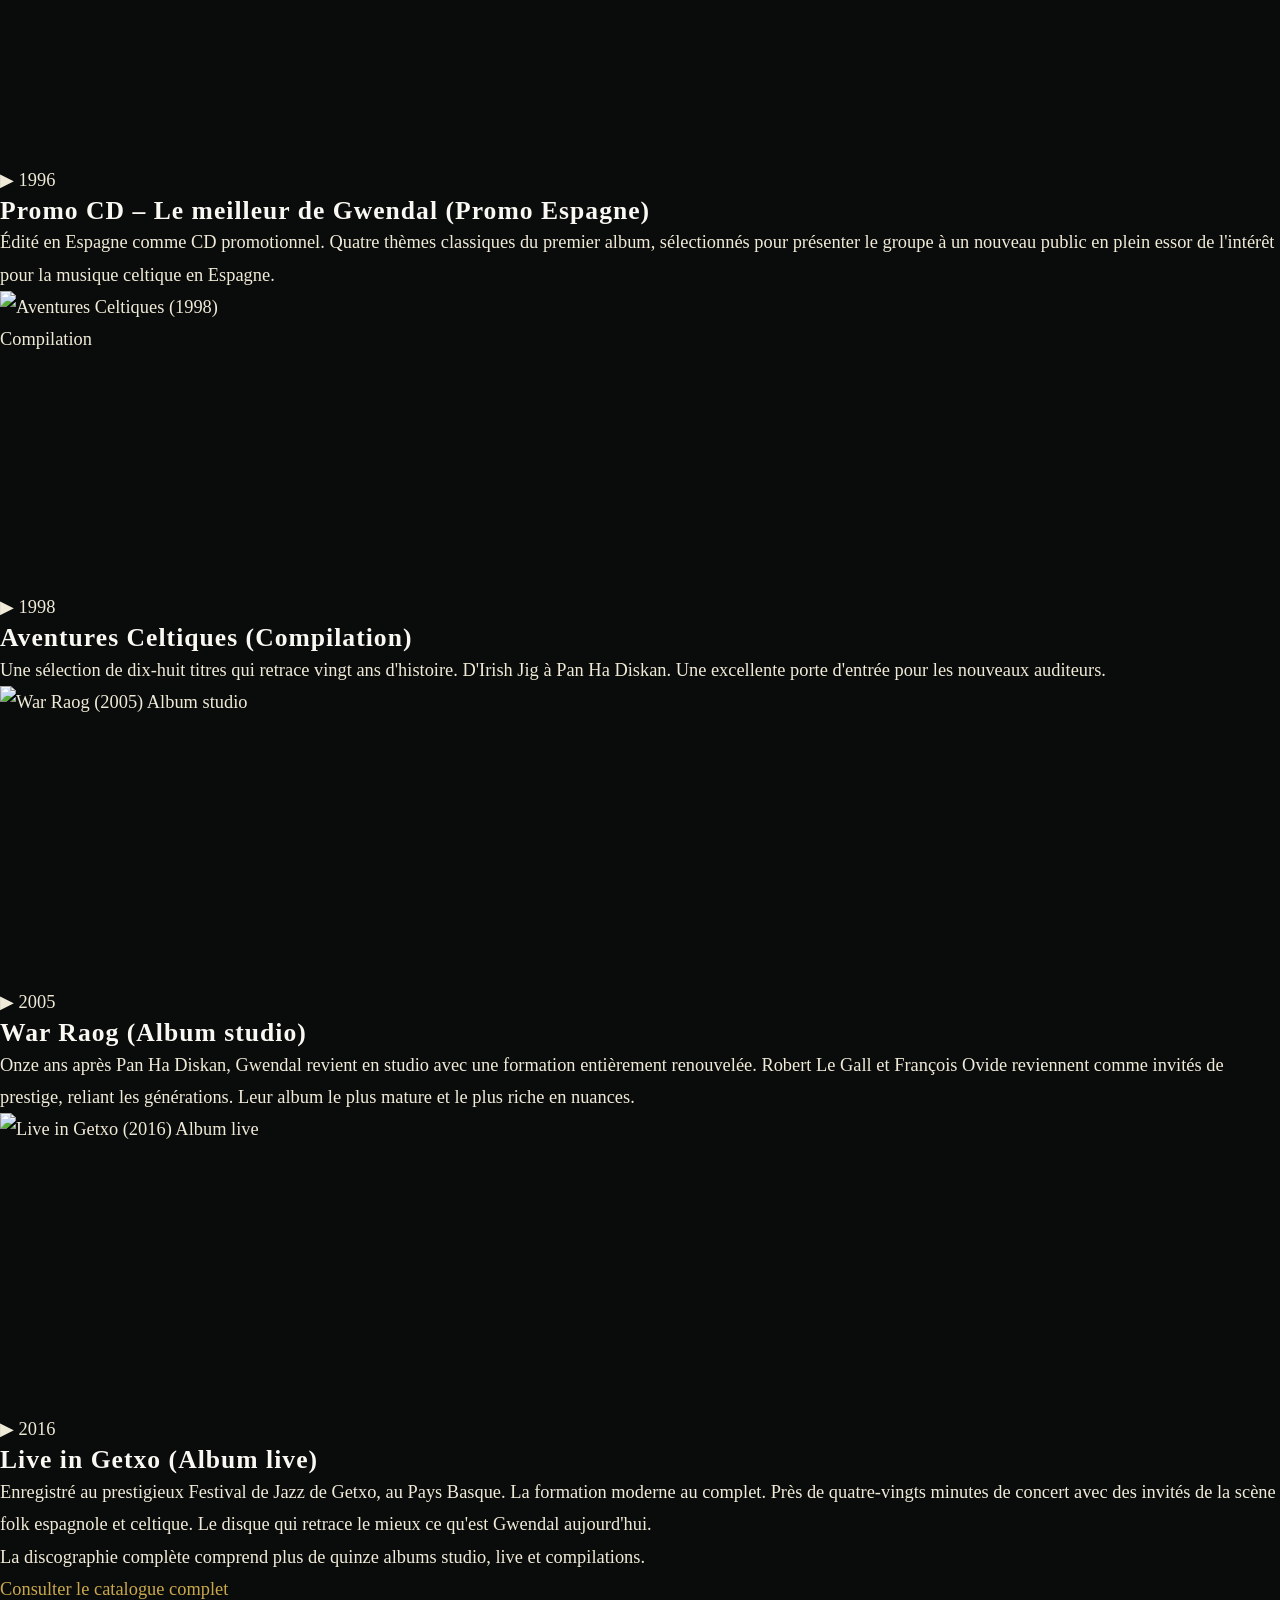
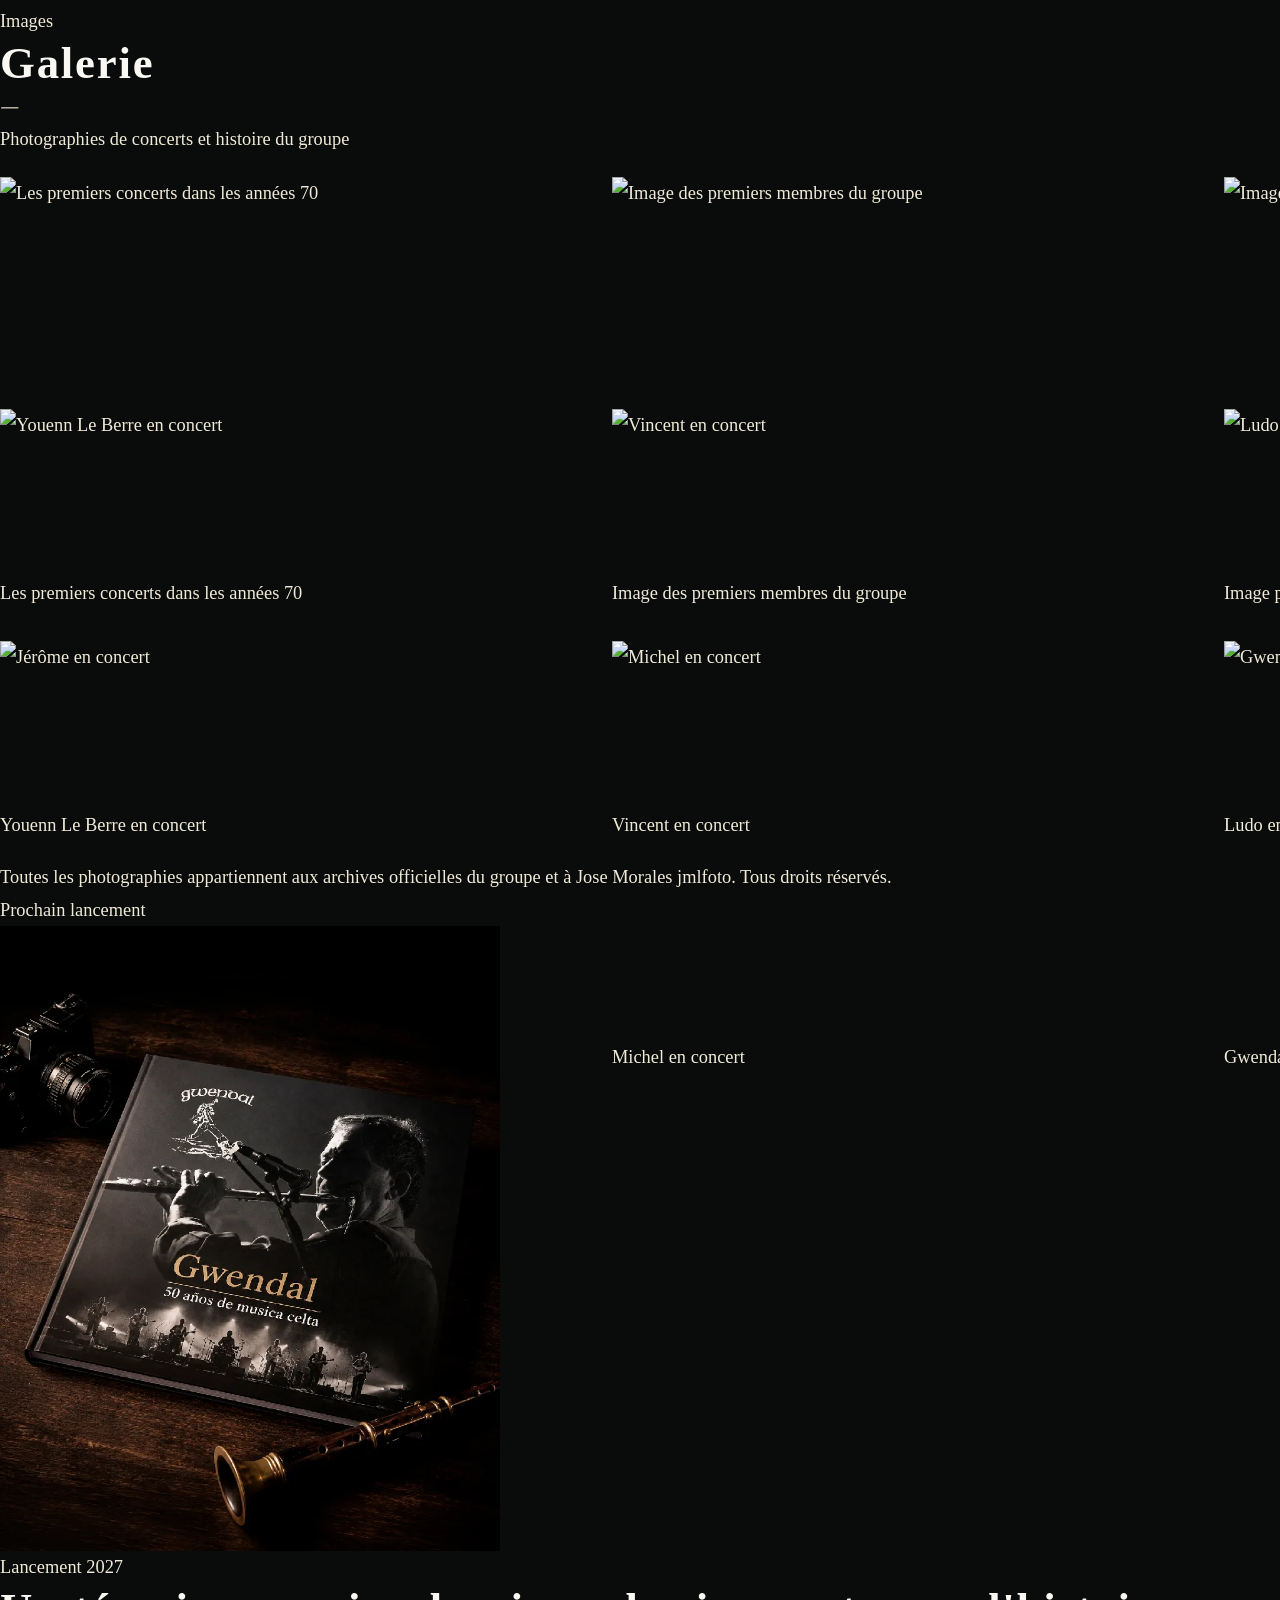
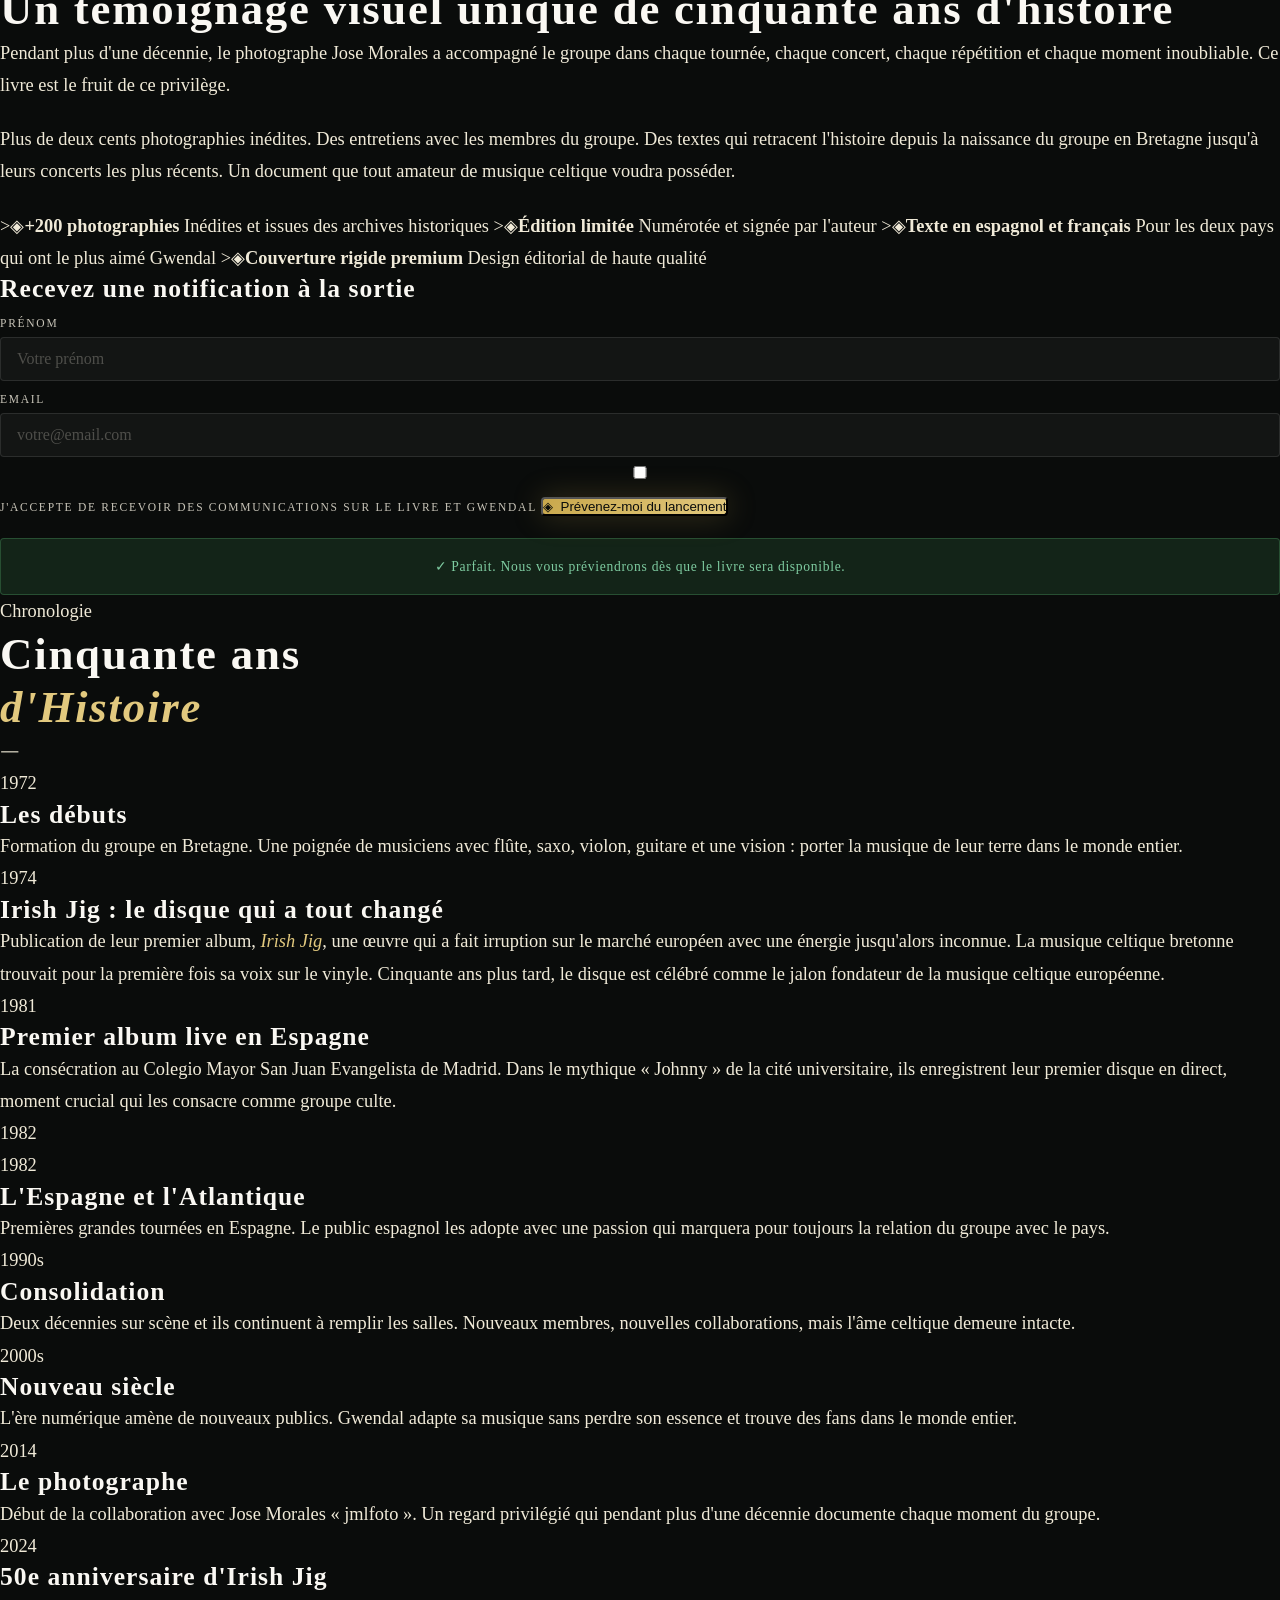
==== commit d5870266: "index en frances" ====
--- a/fr/index.html
+++ b/fr/index.html
@@ -18,13 +18,13 @@
   <meta name="description" content="Site non officiel de Gwendal, groupe pionnier de musique celtique bretonne. Découvrez leur histoire, discographie et le nouveau livre sur leurs cinquante ans de scène." />
   <meta name="keywords" content="Gwendal, musique celtique, folk breton, Bretagne, Celtic music, livre Gwendal, discographie Gwendal, Breizh" />
   <meta name="author" content="Jose Morales · jmlfoto" />
-  //gwendal.es/fr/" />
+  <link rel="canonical" href="https://gwendal.es/fr/" />
 
   <!-- Hreflang multiidioma -->
-  //gwendal.es/" />
-  //gwendal.es/fr/" />
-  //gwendal.es/en/" />
-  //gwendal.es/" />
+<link rel="alternate" hreflang="es" href="https://gwendal.es/" />
+<link rel="alternate" hreflang="fr" href="https://gwendal.es/fr/" />
+<link rel="alternate" hreflang="en" href="https://gwendal.es/en/" />
+<link rel="alternate" hreflang="x-default" href="https://gwendal.es/" />
 
   <!-- Open Graph -->
   <meta property="og:type" content="website" />
@@ -117,8 +117,8 @@
   }
   </script>
 
-  /style.css" />
-  /assets/img/favicon.ico" type="image/x-icon" />
+  <link rel="stylesheet" href="/style.css" />
+  <link rel="icon"  href="/assets/img/favicon.ico" type="image/x-icon" />
 </head>
 
 <body>
@@ -137,15 +137,15 @@
         <span class="logo-sub">Est. 1972 · Bretagne</span>
       </a>
       <ul class="nav-links">
-        ><a href="#sur">Histoire</a></li>
-        ><a href="#formation">Le Groupe</a></li>
-        ><a href="discographie.html">Discographie</a></li>
-        ><a href="#galerie">Galerie</a></li>
-        ><a href="#livre">Le Livre</a></li>
-        ><a href="#timeline">Chronologie</a></li>
-        ><a href="#actualites">Actualités</a></li>
-        ><a href="#contact">Contact</a></li>
-        ><a href="#livre" class="nav-cta">Réserver le Livre</a></li>
+        <li><a href="#sur">Histoire</a></li>
+        <li><a href="#formation">Le Groupe</a></li>
+        <li><a href="discographie.html">Discographie</a></li>
+        <li><a href="#galerie">Galerie</a></li>
+        <li><a href="#livre">Le Livre</a></li>
+        <li><a href="#timeline">Chronologie</a></li>
+        <li><a href="#actualites">Actualités</a></li>
+        <li><a href="#contact">Contact</a></li>
+        <li><a href="#livre" class="nav-cta">Réserver le Livre</a></li>
       </ul>
       <!-- Selector de idioma -->
       <div class="lang-selector" aria-label="Choisir la langue">
@@ -398,4 +398,400 @@
           <img src="../assets/img/danse-la-musique-1985.webp" alt="Danse La Musique (1985) Album studio" loading="lazy" width="300" height="300" />
           <span class="play-btn" aria-hidden="true">▶</span>
           <span class="disco-year">1985</span>
-          <h3>D
+          <h3>Danse La Musique <span class="disco-type">(Album studio)</span></h3>
+          <p>La nouvelle formation se consolide : Youenn Le Berre, Robert Le Gall, Patrice Guillaumat, Bertrand Binet à la guitare et voix, Patrick Tillman au violon. Le seul disque de Gwendal avec un titre chanté, en français.</p>
+        </article>
+
+        <article class="disco-card" data-decade="80s">
+          <img src="../assets/img/glen-river-1989.webp" alt="Glen River (1989) Album studio" loading="lazy" width="300" height="300" />
+          <span class="play-btn" aria-hidden="true">▶</span>
+          <span class="disco-year">1989</span>
+          <h3>Glen River <span class="disco-type">(Album studio)</span></h3>
+          <p>Le groupe se réduit à un quatuor : Youenn Le Berre, Robert Le Gall, Patrice Guillaumat et Paul Faure aux claviers. Moins de musiciens, plus d'espace. L'un de leurs disques les plus personnels et les plus cohérents.</p>
+        </article>
+
+        <article class="disco-card" data-decade="90s">
+          <img src="../assets/img/pan-ha-diskan-1994.webp" alt="Pan Ha Diskan (1994) Album studio" loading="lazy" width="300" height="300" />
+          <span class="play-btn" aria-hidden="true">▶</span>
+          <span class="disco-year">1994</span>
+          <h3>Pan Ha Diskan <span class="disco-type">(Album studio)</span></h3>
+          <p>Le disque le plus expérimental de leur carrière. Influences africaines et indiennes mêlées à la racine celtique. A surpris beaucoup de monde. Reste un disque de référence.</p>
+        </article>
+
+        <article class="disco-card" data-decade="90s">
+          <img src="../assets/img/promo-cd-1996.webp" alt="Promo CD-Lo mejor de Gwendal" loading="lazy" width="300" height="300" />
+          <span class="play-btn" aria-hidden="true">▶</span>
+          <span class="disco-year">1996</span>
+          <h3>Promo CD – Le meilleur de Gwendal <span class="disco-type">(Promo Espagne)</span></h3>
+          <p>Édité en Espagne comme CD promotionnel. Quatre thèmes classiques du premier album, sélectionnés pour présenter le groupe à un nouveau public en plein essor de l'intérêt pour la musique celtique en Espagne.</p>
+        </article>
+
+        <article class="disco-card" data-decade="90s">
+          <img src="../assets/img/aventures-celtiques-1998.webp" alt="Aventures Celtiques (1998) Compilation" loading="lazy" width="300" height="300" />
+          <span class="play-btn" aria-hidden="true">▶</span>
+          <span class="disco-year">1998</span>
+          <h3>Aventures Celtiques <span class="disco-type">(Compilation)</span></h3>
+          <p>Une sélection de dix-huit titres qui retrace vingt ans d'histoire. D'Irish Jig à Pan Ha Diskan. Une excellente porte d'entrée pour les nouveaux auditeurs.</p>
+        </article>
+
+        <article class="disco-card" data-decade="2000s">
+          <img src="../assets/img/war-raog-2005.webp" alt="War Raog (2005) Album studio" loading="lazy" width="300" height="300" />
+          <span class="play-btn" aria-hidden="true">▶</span>
+          <span class="disco-year">2005</span>
+          <h3>War Raog <span class="disco-type">(Album studio)</span></h3>
+          <p>Onze ans après Pan Ha Diskan, Gwendal revient en studio avec une formation entièrement renouvelée. Robert Le Gall et François Ovide reviennent comme invités de prestige, reliant les générations. Leur album le plus mature et le plus riche en nuances.</p>
+        </article>
+
+        <article class="disco-card" data-decade="2000s">
+          <img src="../assets/img/live-getxo-2016.webp" alt="Live in Getxo (2016) Album live" loading="lazy" width="300" height="300" />
+          <span class="play-btn" aria-hidden="true">▶</span>
+          <span class="disco-year">2016</span>
+          <h3>Live in Getxo <span class="disco-type">(Album live)</span></h3>
+          <p>Enregistré au prestigieux Festival de Jazz de Getxo, au Pays Basque. La formation moderne au complet. Près de quatre-vingts minutes de concert avec des invités de la scène folk espagnole et celtique. Le disque qui retrace le mieux ce qu'est Gwendal aujourd'hui.</p>
+        </article>
+
+      </div>
+
+      <p class="disco-footer">La discographie complète comprend plus de quinze albums studio, live et compilations.<br><a href="discographie.html">Consulter le catalogue complet</a></p>
+    </section>
+
+    <!-- GALERIE -->
+    <section id="galerie" class="gallery-section" aria-labelledby="gallery-title">
+      <div class="section-label">Images</div>
+      <h2 id="gallery-title">Galerie</h2>
+      <div class="section-divider">⸻</div>
+      <p class="section-intro">Photographies de concerts et histoire du groupe</p>
+      <div class="gallery-grid">
+        <figure><img src="../assets/img/gwendal-70s-concierto.webp" alt="Les premiers concerts dans les années 70" loading="lazy" width="600" height="400" /><figcaption>Les premiers concerts dans les années 70</figcaption></figure>
+        <figure><img src="../assets/img/gwendal-primeros-miembros.webp" alt="Image des premiers membres du groupe" loading="lazy" width="600" height="400" /><figcaption>Image des premiers membres du groupe</figcaption></figure>
+        <figure><img src="../assets/img/gwendal-2000s-promo.webp" alt="Image promotionnelle au début des années 2000" loading="lazy" width="600" height="400" /><figcaption>Image promotionnelle au début des années 2000</figcaption></figure>
+        <figure><img src="../assets/img/gwendal-grupo-2000s.webp" alt="Le groupe au début des années 2000" loading="lazy" width="600" height="400" /><figcaption>Le groupe au début des années 2000</figcaption></figure>
+        <figure><img src="../assets/img/youenn-concierto.webp" alt="Youenn Le Berre en concert" loading="lazy" width="600" height="400" /><figcaption>Youenn Le Berre en concert</figcaption></figure>
+        <figure><img src="../assets/img/vincent-concierto.webp" alt="Vincent en concert" loading="lazy" width="600" height="400" /><figcaption>Vincent en concert</figcaption></figure>
+        <figure><img src="../assets/img/ludo-concierto.webp" alt="Ludo en concert" loading="lazy" width="600" height="400" /><figcaption>Ludo en concert</figcaption></figure>
+        <figure><img src="../assets/img/david-concierto.webp" alt="David en concert" loading="lazy" width="600" height="400" /><figcaption>David en concert</figcaption></figure>
+        <figure><img src="../assets/img/gerome-concierto.webp" alt="Jérôme en concert" loading="lazy" width="600" height="400" /><figcaption>Jérôme en concert</figcaption></figure>
+        <figure><img src="../assets/img/michele-concierto.webp" alt="Michel en concert" loading="lazy" width="600" height="400" /><figcaption>Michel en concert</figcaption></figure>
+        <figure><img src="../assets/img/gwendal-accion.webp" alt="Gwendal en pleine performance" loading="lazy" width="600" height="400" /><figcaption>Gwendal en pleine performance</figcaption></figure>
+      </div>
+      <p class="gallery-credit">Toutes les photographies appartiennent aux archives officielles du groupe et à Jose Morales jmlfoto. Tous droits réservés.</p>
+    </section>
+
+    <!-- LE LIVRE -->
+    <section id="livre" class="book-section" aria-labelledby="book-title">
+      <div class="section-label">Prochain lancement</div>
+      <div class="book-content">
+        <div class="book-image">
+          <img src="../assets/img/proyecto-gwendal.webp" alt="Couverture du livre Gwendal, 50 ans de musique celtique — photographies de Jose Morales · jmlfoto" loading="lazy" width="500" height="650" />
+        </div>
+        <div class="book-text">
+          <span class="book-badge">Lancement 2027</span>
+          <h2 id="book-title">Un témoignage visuel unique de cinquante ans d'histoire</h2>
+          <p>Pendant plus d'une décennie, le photographe Jose Morales a accompagné le groupe dans chaque tournée, chaque concert, chaque répétition et chaque moment inoubliable. Ce livre est le fruit de ce privilège.</p>
+          <p>Plus de deux cents photographies inédites. Des entretiens avec les membres du groupe. Des textes qui retracent l'histoire depuis la naissance du groupe en Bretagne jusqu'à leurs concerts les plus récents. Un document que tout amateur de musique celtique voudra posséder.</p>
+          <ul class="book-features">
+            ><span class="book-icon">◈</span><strong>+200 photographies</strong> Inédites et issues des archives historiques</li>
+            ><span class="book-icon">◈</span><strong>Édition limitée</strong> Numérotée et signée par l'auteur</li>
+            ><span class="book-icon">◈</span><strong>Texte en espagnol et français</strong> Pour les deux pays qui ont le plus aimé Gwendal</li>
+            ><span class="book-icon">◈</span><strong>Couverture rigide premium</strong> Design éditorial de haute qualité</li>
+          </ul>
+          <div class="book-form">
+          <h3>Recevez une notification à la sortie</h3>
+            <form action="https://formspree.io/f/xgvkpwqo" method="POST">
+              <input type="hidden" name="_subject" value="Notification lancement — Livre Gwendal" />
+                <label for="livre-nom">Prénom</label>
+              <input type="text" id="livre-nom" name="nom" placeholder="Votre prénom" autocomplete="given-name" required />
+                <label for="livre-email">Email</label>
+              <input type="email" id="livre-email" name="email" placeholder="votre@email.com" autocomplete="email" required />
+                <label class="checkbox-label">
+                <input type="checkbox" id="livre-consent" name="consent" required />
+                J'accepte de recevoir des communications sur le livre et Gwendal
+              </label>
+              <button type="submit" class="btn-primary">◈&nbsp; Prévenez-moi du lancement</button>
+            </form>
+            <p class="form-success" aria-live="polite">✓ Parfait. Nous vous préviendrons dès que le livre sera disponible.</p>
+          </div>
+          </div>
+      </div>
+    </section>
+
+    <!-- CHRONOLOGIE -->
+    <section id="timeline" class="timeline-section" aria-labelledby="timeline-title">
+      <div class="section-label">Chronologie</div>
+      <h2 id="timeline-title">Cinquante ans<br><em>d'Histoire</em></h2>
+      <div class="section-divider">⸻</div>
+      <ol class="timeline-list">
+        <li>
+          <span class="timeline-year">1972</span>
+          <div class="timeline-body">
+            <h3>Les débuts</h3>
+            <p>Formation du groupe en Bretagne. Une poignée de musiciens avec flûte, saxo, violon, guitare et une vision : porter la musique de leur terre dans le monde entier.</p>
+          </div>
+        </li>
+        <li>
+          <span class="timeline-year">1974</span>
+          <div class="timeline-body">
+            <h3>Irish Jig : le disque qui a tout changé</h3>
+            <p>Publication de leur premier album, <em>Irish Jig</em>, une œuvre qui a fait irruption sur le marché européen avec une énergie jusqu'alors inconnue. La musique celtique bretonne trouvait pour la première fois sa voix sur le vinyle. Cinquante ans plus tard, le disque est célébré comme le jalon fondateur de la musique celtique européenne.</p>
+          </div>
+        </li>
+        <li>
+          <span class="timeline-year">1981</span>
+          <div class="timeline-body">
+            <h3>Premier album live en Espagne</h3>
+            <p>La consécration au Colegio Mayor San Juan Evangelista de Madrid. Dans le mythique « Johnny » de la cité universitaire, ils enregistrent leur premier disque en direct, moment crucial qui les consacre comme groupe culte.</p>
+          </div>
+        </li>
+        <li>
+          <span class="timeline-year">1982</span>
+        <li>
+          <span class="timeline-year">1982</span>
+          <div class="timeline-body">
+            <h3>L'Espagne et l'Atlantique</h3>
+            <p>Premières grandes tournées en Espagne. Le public espagnol les adopte avec une passion qui marquera pour toujours la relation du groupe avec le pays.</p>
+          </div>
+        </li>
+        <li>
+          <span class="timeline-year">1990s</span>
+          <div class="timeline-body">
+            <h3>Consolidation</h3>
+            <p>Deux décennies sur scène et ils continuent à remplir les salles. Nouveaux membres, nouvelles collaborations, mais l'âme celtique demeure intacte.</p>
+          </div>
+        </li>
+        <li>
+          <span class="timeline-year">2000s</span>
+          <div class="timeline-body">
+            <h3>Nouveau siècle</h3>
+            <p>L'ère numérique amène de nouveaux publics. Gwendal adapte sa musique sans perdre son essence et trouve des fans dans le monde entier.</p>
+          </div>
+        </li>
+        <li>
+          <span class="timeline-year">2014</span>
+          <div class="timeline-body">
+            <h3>Le photographe</h3>
+            <p>Début de la collaboration avec Jose Morales « jmlfoto ». Un regard privilégié qui pendant plus d'une décennie documente chaque moment du groupe.</p>
+          </div>
+        </li>
+        <li>
+          <span class="timeline-year">2024</span>
+          <div class="timeline-body">
+            <h3>50e anniversaire d'Irish Jig</h3>
+            <p>Un demi-siècle depuis la publication du disque qui a tout changé. <em>Irish Jig</em> (1974) fut le point de départ d'une aventure musicale qui finit par conquérir les scènes de toute l'Europe. Une date que le groupe célèbre avec la même énergie qu'au premier jour.</p>
+          </div>
+        </li>
+        <li>
+          <span class="timeline-year">2026</span>
+          <div class="timeline-body">
+            <h3>Le Livre</h3>
+            <p>L'idée d'une édition commémorative commence à prendre forme. Plus de cinquante ans d'histoire en images et en souvenirs. Le témoignage visuel définitif d'un des groupes les plus importants de la musique celtique européenne.</p>
+          </div>
+        </li>
+      </ol>
+    </section>
+
+    <!-- TESTIMONIOS / TÉMOIGNAGES -->
+    <section id="temoignages" class="testimonials-section" aria-labelledby="testimonials-title">
+      <div class="section-label">Voix</div>
+      <h2 id="testimonials-title">Ce qu'ils disent</h2>
+      <div class="section-divider">⸻</div>
+      <div class="testimonials-grid">
+
+        <blockquote class="testimonial">
+          <p>❝ Youenn Le Berre marchait à pas accélérés vers le génie instrumental. Gwendal a clôturé la nuit devant 25 000 personnes au Festival Celtique de Madrid. ❞</p>
+          <cite>— <a href="https://elpais.com/diario/1979/05/29/cultura/296776812_850215.html" target="_blank" rel="noopener">Jose Manuel Costa, El País · 29 mai 1979</a></cite>
+        </blockquote>
+
+        <blockquote class="testimonial">
+          <p>❝ Nous, qui en tant que musiciens avons parfois ressenti ce qu'est la marginalisation, avons voulu leur exprimer notre solidarité dans leur désir de se sentir libres. ❞</p>
+          <cite>— <a href="https://elpais.com/diario/1983/07/20/madrid/427548256_850215.html" target="_blank" rel="noopener">Bruno Barré, violoniste de Gwendal · El País, 20 juillet 1983</a></cite>
+        </blockquote>
+
+        <blockquote class="testimonial">
+          <p>❝ 17 000 personnes et sept heures de fête. Gwendal a clôturé le 1er Festival de Musique Celtique de Madrid avec son style intact : rock celtique mêlé d'improvisations jazz. ❞</p>
+          <cite>— <a href="https://elpais.com/diario/1992/06/01/cultura/707349610_850215.html" target="_blank" rel="noopener">Ignacio Sáenz de Tejada, El País · 1er juin 1992</a></cite>
+        </blockquote>
+
+        <blockquote class="testimonial">
+          <p>❝ Gwendal a insufflé un vent frais à la jeunesse espagnole des années soixante-dix et a contribué à ouvrir un nouveau climat d'illusion, de liberté et de modernité culturelle. ❞</p>
+          <cite>— <a href="https://www.diariovasco.com/culturas/musica/201607/21/gwendal-primera-movida-20160720162859-rc.html" target="_blank" rel="noopener">Miguel Pérez, El Diario Vasco</a></cite>
+        </blockquote>
+
+        <blockquote class="testimonial">
+          <p>❝ Gwendal entretient avec le public espagnol une relation privilégiée, marquée par la complicité, la fidélité et une connexion qui a résisté à l'épreuve du temps. ❞</p>
+          <cite>— <a href="https://www.lossonidosdelplanetaazul.com/2018/06/gwendal-celebra-45-anos-sobre-los-escenarios/" target="_blank" rel="noopener">Los Sonidos del Planeta Azul, juin 2018</a></cite>
+        </blockquote>
+
+        <blockquote class="testimonial">
+          <p>❝ Cinquante ans après, Gwendal continue de porter sa musique celtique à travers le monde avec Youenn Le Berre en tête et une connexion intacte avec le public espagnol. ❞</p>
+          <cite>— <a href="https://www.solo-rock.com/2022/10/gwendal/" target="_blank" rel="noopener">Chema Pérez, Solo-Rock, octobre 2022</a></cite>
+        </blockquote>
+
+        <blockquote class="testimonial">
+          <p>❝ Je les ai découverts dans un festival il y a plus de vingt ans et je ne les ai plus quittés des yeux. Chaque concert est différent, mais cette force sur scène ne change jamais. ❞</p>
+          <cite>— Fan de Gwendal depuis les années 2000</cite>
+        </blockquote>
+
+      </div>
+    </section>
+
+    <!-- ACTUALITÉS -->
+    <section id="actualites" class="news-section" aria-labelledby="news-title">
+      <div class="section-label">Actualité</div>
+      <h2 id="news-title">Actualités</h2>
+      <div class="section-divider">⸻</div>
+      <div class="news-grid">
+
+        <article class="news-card">
+          <span class="news-icon">✦</span>
+          <span class="news-tag">Archives · Mai 1979</span>
+          <h3>El País découvre Gwendal dans ses pages Culture</h3>
+          <p>En mai 1979, avec à peine trois ans d'existence, le journal El País consacre un espace dans sa section Culture au groupe breton, document d'une époque où Gwendal commençait à conquérir le public espagnol.</p>
+          <a href="https://elpais.com/diario/1979/05/29/cultura/296776812_850215.html" target="_blank" rel="noopener" class="news-link">Voir dans les archives →</a>
+        </article>
+
+        <article class="news-card">
+          <span class="news-icon">♪</span>
+          <span class="news-tag">Archives · Juillet 1983</span>
+          <h3>Gwendal joue pour les prisonniers de Carabanchel</h3>
+          <p>El País relate l'insolite concert que le groupe breton donna dans la prison madrilène de Carabanchel devant près de 900 détenus, en signe de solidarité, lors de leur tournée espagnole de 1983.</p>
+          <a href="https://elpais.com/diario/1983/07/20/madrid/427548256_850215.html" target="_blank" rel="noopener" class="news-link">Voir dans les archives →</a>
+        </article>
+
+        <article class="news-card">
+          <span class="news-icon">◈</span>
+          <span class="news-tag">Anniversaire · Juin 2018</span>
+          <h3>Gwendal célèbre 45 ans sur les scènes</h3>
+          <p>Los Sonidos del Planeta Azul retrace la carrière du groupe breton pour son 45e anniversaire, en soulignant le lien unique que Gwendal entretient avec le public espagnol depuis 1975.</p>
+          <a href="https://www.lossonidosdelplanetaazul.com/2018/06/gwendal-celebra-45-anos-sobre-los-escenarios/" target="_blank" rel="noopener" class="news-link">Lire la suite →</a>
+        </article>
+
+        <article class="news-card">
+          <span class="news-icon">♪</span>
+          <span class="news-tag">Concerts · Juillet 2019</span>
+          <h3>Les Bretons de Gwendal ouvrent le Festival d'Ortigueira</h3>
+          <p>La Voz de Galicia relate la prestation de Gwendal en tête d'affiche au Festival d'Ortigueira, l'un des grands rendez-vous de musique celtique d'Europe.</p>
+          <a href="https://www.lavozdegalicia.es/noticia/cultura/2019/07/11/bretones-gwendal-abren-hoy-festival-ortigueira-territorio-folkie/0003_201907G11P37994.htm" target="_blank" rel="noopener" class="news-link">Lire la suite →</a>
+        </article>
+
+        <article class="news-card">
+          <span class="news-icon">◈</span>
+          <span class="news-tag">Presse · Juillet 2025</span>
+          <h3>Youenn Le Berre retrace l'histoire de Gwendal et son lien avec l'Espagne</h3>
+          <p>Le cofondateur du groupe se souvient de l'accueil du public espagnol et de la longue trajectoire de Gwendal avant sa prestation à Ortigueira.</p>
+          <a href="https://www.elprogreso.es/articulo/cultura/publico-espanol-siempre-nos-recibio-muy-nos-pide-mismo-marcha-marcha/202507072035211893552.html" target="_blank" rel="noopener" class="news-link">Lire la suite →</a>
+        </article>
+
+        <article class="news-card">
+          <span class="news-icon">◈</span>
+          <span class="news-tag">Livre · Janvier 2026</span>
+          <h3>Le livre officiel de Gwendal confirme sa sortie pour 2027</h3>
+          <p>Plus d'une décennie de travail photographique et documentaire se transformera en une œuvre éditoriale unique sur l'histoire du groupe breton, avec une publication confirmée pour 2027.</p>
+          <a href="#livre" class="news-link">Lire la suite →</a>
+        </article>
+
+      </div>
+    </section>
+
+    <!-- CONTACT -->
+    <section id="contact" class="contact-section" aria-labelledby="contact-title">
+      <div class="section-label">Contact</div>
+      <h2 id="contact-title">Contacter<br><em>Gwendal</em></h2>
+      <div class="section-divider">⸻</div>
+      <div class="contact-content">
+
+        <div class="contact-info">
+          <h3>Réseaux et contact direct</h3>
+          <h4>Booking · Presse · Tournées</h4>
+          <address>
+            <p><strong>Marcos Valles · Actos Management</strong></p>
+            <ul>
+              ><a href="mailto:actosmanagement@gmail.com">✉ actosmanagement@gmail.com</a></li>
+              ><a href="tel:+34984104923">✆ 984 104 923</a></li>
+              ><a href="https://actosmanagement.com/" target="_blank" rel="noopener">⌘ actosmanagement.com</a></li>
+            </ul>
+          </address>
+          <hr />
+          <p>Pour toute question, collaboration ou simplement pour saluer.</p>
+          <div class="social-links">
+            <a href="https://facebook.com/gwendalcelticfolk" target="_blank" rel="noopener">f&nbsp; Facebook</a>
+            <a href="https://www.youtube.com/watch?v=0iwmBHaGtWc" target="_blank" rel="noopener">▶&nbsp; YouTube</a>
+            <a href="https://instagram.com/gwendal.celtic" target="_blank" rel="noopener">◉&nbsp; Instagram</a>
+            <a href="https://open.spotify.com/intl-es/artist/5njaPBD9SLbjObNb9wcpSA" target="_blank" rel="noopener">♪&nbsp; Spotify</a>
+          </div>
+        </div>
+
+        <div class="contact-form">
+          <h3>Envoyez-nous un message</h3>
+          <form action="https://formspree.io/f/xgvkpwqo" method="POST">
+            <label for="c-nom">Nom</label>
+            <input type="text" id="c-nom" name="nom" placeholder="Votre nom complet" autocomplete="name" required />
+            <label for="c-email">Email</label>
+            <input type="email" id="c-email" name="email" placeholder="votre@email.com" autocomplete="email" required />
+            <label for="c-sujet">Sujet</label>
+            <select id="c-sujet" name="sujet" required>
+              <option value="">Choisissez un sujet</option>
+              <option value="livre">Le livre</option>
+              <option value="concerts">Concerts</option>
+              <option value="presse">Presse</option>
+              <option value="collaboration">Collaboration</option>
+              <option value="autre">Autre</option>
+            </select>
+            <label for="c-message">Message</label>
+            <textarea id="c-message" name="message" rows="5" placeholder="Votre message..." required></textarea>
+            <button type="submit" class="btn-primary">◈&nbsp; Envoyer le message</button>
+          </form>
+          <p class="form-success" aria-live="polite">✓ Message envoyé. Nous vous contacterons bientôt.</p>
+        </div>
+
+      </div>
+    </section>
+
+  </main>
+
+  <!-- FOOTER -->
+  <footer class="site-footer">
+    <div class="footer-inner">
+      <div class="footer-logo">
+        <span class="logo-main">GWENDAL</span>
+        <span class="logo-sub">Musique Celtique · Bretagne · Depuis 1972</span>
+      </div>
+      <nav class="footer-nav" aria-label="Navigation pied de page">
+        <a href="#sur">Histoire</a>
+        <a href="#discographie">Discographie</a>
+        <a href="#galerie">Galerie</a>
+        <a href="#livre">Le Livre</a>
+        <a href="#timeline">Chronologie</a>
+        <a href="#contact">Contact</a>
+      </nav>
+      <div class="footer-legal">
+        <a href="../privacidad.html">Politique de confidentialité</a>
+        &nbsp;·&nbsp;
+        <a href="../aviso-legal.html">Mentions légales</a>
+        &nbsp;·&nbsp;
+        <a href="../cookies.html">Cookies</a>
+      </div>
+      <p class="footer-copy">© 2026 Jose Morales · jmlfoto. Tous droits réservés.</p>
+      <p class="footer-disclaimer">Site non officiel créé par le photographe du groupe. Ne représente pas Gwendal ni son management.</p>
+      <p class="footer-photos">Photographies : © Jose Morales · et archives du groupe. <a href="https://www.instagram.com/jmlfoto" target="_blank" rel="noopener">jmlfoto</a></p>
+      <p class="footer-management">Management et représentation : <strong>Marcos Valles · Actos Management</strong> · Plus de 20 ans aux côtés de Gwendal</p>
+      <div class="footer-sep" aria-hidden="true">✦ · ✦ · ✦</div>
+      <div class="lang-selector footer-lang" aria-label="Choisir la langue">
+        <a href="https://gwendal.es/" hreflang="es" title="Español">ES</a>
+        <a href="https://gwendal.es/fr/" hreflang="fr" title="Français" class="lang-active">FR</a>
+        <a href="https://gwendal.es/en/" hreflang="en" title="English">EN</a>
+      </div>
+    </div>
+  </footer>
+
+  <a href="#inicio" class="back-to-top" aria-label="Retour en haut">↑</a>
+
+  <div id="cookie-banner" class="cookie-banner" role="alert" aria-live="polite">
+    <p>Ce site utilise des cookies pour améliorer votre expérience. <a href="../cookies.html">En savoir plus</a></p>
+    <button id="cookie-accept" class="btn-primary">Accepter</button>
+    <button id="cookie-close" aria-label="Fermer">✕</button>
+  </div>
+
+  <script src="../script.js"></script>
+
+</body>
+</html>
--- a/style.css
+++ b/style.css
@@ -0,0 +1,2705 @@
+/* ============================================================
+   GWENDAL · WEB NO OFICIAL
+   style.css · Diseño celta editorial premium
+   ============================================================ */
+
+/* ─── VARIABLES ────────────────────────────────────────────── */
+
+ /* ─── FUENTES LOCALES CELTAS ────────────────────────────────── */
+
+ @font-face {
+  font-family: 'UncialRegular';
+  src: url('assets/fonts/Uncial Regular.ttf') format('truetype');
+  font-weight: bold;
+  font-style: normal;
+  font-display: swap;
+}
+
+@font-face {
+  font-family: 'IrishUncial';
+  src: url('assets/fonts/IrishUncialfabeta-Bold.ttf') format('truetype');
+  font-weight: bold;
+  font-style: normal;
+  font-display: swap;
+}
+
+@font-face {
+  font-family: 'Uncial';
+  src: url('assets/fonts/Uncial.ttf') format('truetype');
+  font-weight: bold;
+  font-style: normal;
+  font-display: swap;
+}
+
+:root {
+  /* Paleta */
+  --c-black:      #0a0c0b;
+  --c-dark:       #111410;
+  --c-dark-2:     #1a1e18;
+  --c-dark-3:     #222820;
+  --c-green-deep: #1a3020;
+  --c-green:      #2d5c3a;
+  --c-green-mid:  #3d7a4e;
+  --c-atlantic:   #1c3a52;
+  --c-blue:       #264d6b;
+  --c-gold:       #c9a84c;
+  --c-gold-light: #e2c97e;
+  --c-gold-pale:  #f5e9c4;
+  --c-cream:      #f0ead8;
+  --c-white:      #faf8f3;
+  --c-grey:       #8a8880;
+  --c-grey-light: #c8c4b8;
+
+  /* Tipografías */
+  --f-display:  'Uncial', serif;
+  --f-title:    'Cinzel', serif;
+  --f-body:     'Crimson Pro', serif;
+
+  /* Tamaños */
+  --fs-hero:   clamp(3.2rem, 10vw, 9rem);
+  --fs-h1:     clamp(2.4rem, 5vw, 4.5rem);
+  --fs-h2:     clamp(1.8rem, 3.5vw, 3rem);
+  --fs-h3:     clamp(1.3rem, 2vw, 1.8rem);
+  --fs-body:   clamp(1rem, 1.5vw, 1.15rem);
+  --fs-small:  0.85rem;
+
+  /* Espaciado */
+  --space-xs:  0.5rem;
+  --space-sm:  1rem;
+  --space-md:  2rem;
+  --space-lg:  4rem;
+  --space-xl:  7rem;
+  --space-2xl: 10rem;
+
+  /* Radios */
+  --r-sm: 4px;
+  --r-md: 8px;
+  --r-lg: 16px;
+
+  /* Transiciones */
+  --transition: 0.35s cubic-bezier(0.4, 0, 0.2, 1);
+  --transition-slow: 0.7s cubic-bezier(0.4, 0, 0.2, 1);
+
+  /* Sombras */
+  --shadow-sm: 0 2px 8px rgba(0,0,0,0.3);
+  --shadow-md: 0 8px 30px rgba(0,0,0,0.5);
+  --shadow-lg: 0 20px 60px rgba(0,0,0,0.7);
+  --shadow-gold: 0 0 30px rgba(201,168,76,0.25);
+}
+
+/* ─── RESET Y BASE ──────────────────────────────────────────── */
+*, *::before, *::after { box-sizing: border-box; margin: 0; padding: 0; }
+
+html {
+  scroll-behavior: smooth;
+  font-size: 16px;
+  -webkit-text-size-adjust: 100%;
+}
+
+body {
+  background-color: var(--c-black);
+  color: var(--c-cream);
+  font-family: var(--f-body);
+  font-size: var(--fs-body);
+  font-weight: 300;
+  line-height: 1.75;
+  overflow-x: hidden;
+}
+
+img { max-width: 100%; height: auto; display: block; }
+a { color: var(--c-gold); text-decoration: none; transition: color var(--transition); }
+a:hover { color: var(--c-gold-light); }
+a:focus-visible { outline: 2px solid var(--c-gold); outline-offset: 3px; border-radius: 2px; }
+button:focus-visible { outline: 2px solid var(--c-gold); outline-offset: 3px; }
+
+/* ─── SCROLLBAR ─────────────────────────────────────────────── */
+::-webkit-scrollbar { width: 6px; }
+::-webkit-scrollbar-track { background: var(--c-dark); }
+::-webkit-scrollbar-thumb { background: var(--c-green); border-radius: 3px; }
+::-webkit-scrollbar-thumb:hover { background: var(--c-gold); }
+
+/* ─── TIPOGRAFÍA GLOBAL ─────────────────────────────────────── */
+h1, h2, h3, h4 {
+  font-family: var(--f-title);
+  font-weight: 600;
+  line-height: 1.2;
+  letter-spacing: 0.04em;
+  color: var(--c-white);
+}
+
+h1 { font-size: var(--fs-h1); }
+h2 { font-size: var(--fs-h2); }
+h3 { font-size: var(--fs-h3); }
+
+em { font-style: italic; color: var(--c-gold-light); }
+
+p { margin-bottom: 1.2em; }
+p:last-child { margin-bottom: 0; }
+
+/* ─── BOTONES ───────────────────────────────────────────────── */
+.btn {
+  display: inline-flex;
+  align-items: center;
+  gap: 0.6rem;
+  padding: 0.9rem 2.2rem;
+  font-family: var(--f-title);
+  font-size: 0.8rem;
+  font-weight: 600;
+  letter-spacing: 0.15em;
+  text-transform: uppercase;
+  border: none;
+  cursor: pointer;
+  transition: all var(--transition);
+  position: relative;
+  overflow: hidden;
+  white-space: nowrap;
+}
+
+.btn::before {
+  content: '';
+  position: absolute;
+  inset: 0;
+  opacity: 0;
+  transition: opacity var(--transition);
+}
+
+.btn:hover::before { opacity: 1; }
+
+.btn-primary {
+  background: linear-gradient(135deg, var(--c-gold), var(--c-gold-light));
+  color: var(--c-black);
+  border-radius: var(--r-sm);
+  box-shadow: var(--shadow-gold);
+}
+
+.btn-primary::before {
+  background: linear-gradient(135deg, var(--c-gold-light), var(--c-gold));
+}
+
+.btn-primary:hover {
+  color: var(--c-black);
+  transform: translateY(-2px);
+  box-shadow: 0 8px 40px rgba(201,168,76,0.5);
+}
+
+.btn-secondary {
+  background: transparent;
+  color: var(--c-cream);
+  border: 1px solid rgba(240,234,216,0.3);
+  border-radius: var(--r-sm);
+}
+
+.btn-secondary::before {
+  background: rgba(240,234,216,0.05);
+}
+
+.btn-secondary:hover {
+  color: var(--c-white);
+  border-color: rgba(240,234,216,0.6);
+  transform: translateY(-2px);
+}
+
+.btn-full { width: 100%; justify-content: center; }
+
+.btn-icon { font-size: 0.9em; opacity: 0.8; }
+
+/* ─── NAVEGACIÓN ────────────────────────────────────────────── */
+.nav-header {
+  position: fixed;
+  top: 0;
+  left: 0;
+  right: 0;
+  z-index: 1000;
+  padding: 1.2rem 0;
+  transition: all var(--transition);
+}
+
+.nav-header.scrolled {
+  background: rgba(10, 12, 11, 0.95);
+  backdrop-filter: blur(20px);
+  -webkit-backdrop-filter: blur(20px);
+  padding: 0.7rem 0;
+  border-bottom: 1px solid rgba(201,168,76,0.15);
+}
+
+.nav-container {
+  max-width: 1400px;
+  margin: 0 auto;
+  padding: 0 2rem;
+  display: flex;
+  align-items: center;
+  justify-content: space-between;
+  gap: 2rem;
+}
+
+.nav-logo {
+  display: flex;
+  flex-direction: column;
+  line-height: 1;
+  text-decoration: none;
+  flex-shrink: 0;
+}
+
+.logo-text {
+  font-family: var(--f-display);
+  font-size: 1.4rem;
+  letter-spacing: 0.2em;
+  color: var(--c-gold);
+  transition: color var(--transition);
+}
+
+.nav-logo:hover .logo-text { color: var(--c-gold-light); }
+
+.logo-sub {
+  font-family: var(--f-title);
+  font-size: 0.55rem;
+  letter-spacing: 0.2em;
+  color: var(--c-grey);
+  text-transform: uppercase;
+  margin-top: 2px;
+}
+
+.nav-menu {
+  display: flex;
+  align-items: center;
+  gap: 0.2rem;
+  list-style: none;
+}
+
+.nav-link {
+  font-family: var(--f-title);
+  font-size: 0.72rem;
+  letter-spacing: 0.12em;
+  text-transform: uppercase;
+  color: var(--c-grey-light);
+  padding: 0.5rem 0.8rem;
+  border-radius: var(--r-sm);
+  transition: all var(--transition);
+  text-decoration: none;
+}
+
+.nav-link:hover { color: var(--c-white); background: rgba(255,255,255,0.05); }
+
+.nav-cta {
+  font-family: var(--f-title);
+  font-size: 0.72rem;
+  letter-spacing: 0.12em;
+  text-transform: uppercase;
+  color: var(--c-black);
+  background: var(--c-gold);
+  padding: 0.6rem 1.2rem;
+  border-radius: var(--r-sm);
+  margin-left: 0.5rem;
+  transition: all var(--transition);
+  text-decoration: none;
+  white-space: nowrap;
+}
+
+.nav-cta:hover {
+  background: var(--c-gold-light);
+  color: var(--c-black);
+  transform: translateY(-1px);
+}
+
+.nav-toggle {
+  display: none;
+  flex-direction: column;
+  gap: 5px;
+  background: none;
+  border: none;
+  cursor: pointer;
+  padding: 4px;
+}
+
+.nav-toggle span {
+  display: block;
+  width: 24px;
+  height: 2px;
+  background: var(--c-cream);
+  transition: all var(--transition);
+}
+
+/* ─── SECCIONES BASE ────────────────────────────────────────── */
+.section {
+  padding: var(--space-xl) 0;
+  position: relative;
+}
+
+.section-container {
+  max-width: 1280px;
+  margin: 0 auto;
+  padding: 0 2rem;
+}
+
+.section-header {
+  text-align: center;
+  margin-bottom: var(--space-lg);
+}
+
+.section-tag {
+  display: inline-block;
+  font-family: var(--f-title);
+  font-size: 0.7rem;
+  letter-spacing: 0.3em;
+  text-transform: uppercase;
+  color: var(--c-gold);
+  margin-bottom: 1rem;
+  padding: 0.3rem 1rem;
+  border: 1px solid rgba(201,168,76,0.3);
+  border-radius: 2px;
+}
+
+.section-tag-light { color: var(--c-gold-light); border-color: rgba(226,201,126,0.4); }
+
+.section-title {
+  font-family: var(--f-title);
+  font-size: var(--fs-h2);
+  color: var(--c-white);
+  margin-bottom: 0.8rem;
+}
+
+.section-title-light { color: var(--c-white); }
+
+.section-subtitle {
+  font-size: 1.1rem;
+  color: var(--c-grey-light);
+  font-style: italic;
+  margin-top: 0.5rem;
+}
+
+.section-ornament {
+  font-size: 1.5rem;
+  color: var(--c-gold);
+  letter-spacing: 0.5em;
+  display: block;
+  margin-bottom: 0.5rem;
+}
+
+.section-ornament-gold { color: var(--c-gold-light); }
+
+/* ─── REVEAL ANIMATIONS ─────────────────────────────────────── */
+.reveal {
+  opacity: 0;
+  transform: translateY(40px);
+  transition: opacity 0.8s ease, transform 0.8s ease;
+}
+
+.reveal.revealed {
+  opacity: 1;
+  transform: translateY(0);
+}
+
+.reveal-left {
+  transform: translateX(-40px);
+}
+.reveal-left.revealed { transform: translateX(0); }
+
+.reveal-right {
+  transform: translateX(40px);
+}
+.reveal-right.revealed { transform: translateX(0); }
+
+/* ─── HERO ──────────────────────────────────────────────────── */
+.hero {
+  min-height: 100vh;
+  display: flex;
+  align-items: center;
+  justify-content: center;
+  position: relative;
+  overflow: hidden;
+  padding: 6rem 2rem 4rem;
+}
+
+.hero-bg {
+  position: absolute;
+  inset: 0;
+  background:
+    radial-gradient(ellipse at 30% 70%, rgba(26,48,32,0.7) 0%, transparent 60%),
+    radial-gradient(ellipse at 80% 20%, rgba(28,58,82,0.5) 0%, transparent 50%),
+    linear-gradient(180deg, #0a0c0b 0%, #111a12 40%, #0d1520 100%);
+}
+
+/* Textura sutil */
+.hero-texture {
+  position: absolute;
+  inset: 0;
+  background-image:
+    repeating-linear-gradient(
+      0deg,
+      transparent,
+      transparent 2px,
+      rgba(201,168,76,0.015) 2px,
+      rgba(201,168,76,0.015) 4px
+    );
+  pointer-events: none;
+}
+
+.hero-overlay {
+  position: absolute;
+  inset: 0;
+  background: radial-gradient(ellipse at 50% 50%, transparent 30%, rgba(10,12,11,0.6) 100%);
+}
+
+/* Partículas decorativas */
+.hero-particles { position: absolute; inset: 0; pointer-events: none; }
+
+.particle {
+  position: absolute;
+  border-radius: 50%;
+  animation: float 8s ease-in-out infinite;
+}
+
+.p1 { width: 3px; height: 3px; background: var(--c-gold); top: 20%; left: 15%; opacity: 0.6; animation-delay: 0s; }
+.p2 { width: 2px; height: 2px; background: var(--c-gold-light); top: 60%; left: 80%; opacity: 0.4; animation-delay: 2s; }
+.p3 { width: 4px; height: 4px; background: var(--c-green-mid); top: 35%; left: 70%; opacity: 0.5; animation-delay: 4s; }
+.p4 { width: 2px; height: 2px; background: var(--c-gold); top: 75%; left: 25%; opacity: 0.5; animation-delay: 1s; }
+.p5 { width: 3px; height: 3px; background: rgba(255,255,255,0.4); top: 15%; left: 55%; opacity: 0.4; animation-delay: 3s; }
+
+@keyframes float {
+  0%, 100% { transform: translateY(0) rotate(0deg); }
+  33% { transform: translateY(-18px) rotate(5deg); }
+  66% { transform: translateY(-8px) rotate(-3deg); }
+}
+
+.hero-content {
+  position: relative;
+  z-index: 2;
+  text-align: center;
+  max-width: 900px;
+}
+
+.hero-badge {
+  display: inline-block;
+  font-family: var(--f-title);
+  font-size: 0.7rem;
+  letter-spacing: 0.3em;
+  text-transform: uppercase;
+  color: var(--c-gold);
+  border: 1px solid rgba(201,168,76,0.4);
+  padding: 0.5rem 1.5rem;
+  border-radius: 2px;
+  margin-bottom: 2.5rem;
+  animation: fadeInDown 1s ease both;
+}
+
+.hero-title {
+  display: flex;
+  flex-direction: column;
+  align-items: center;
+  gap: 0.3rem;
+  margin-bottom: 2rem;
+}
+
+.hero-title-main {
+  font-family: var(--f-display);
+  font-size: var(--fs-hero);
+  color: var(--c-white);
+  letter-spacing: 0.15em;
+  line-height: 1;
+  text-shadow:
+    0 0 60px rgba(201,168,76,0.3),
+    0 0 120px rgba(201,168,76,0.1);
+  animation: fadeInUp 1s ease 0.2s both;
+}
+
+.hero-title-sub {
+  font-family: var(--f-title);
+  font-size: clamp(1.2rem, 3vw, 2.2rem);
+  color: var(--c-gold-light);
+  font-weight: 400;
+  font-style: italic;
+  letter-spacing: 0.25em;
+  animation: fadeInUp 1s ease 0.4s both;
+}
+
+.hero-tagline {
+  font-size: clamp(1rem, 1.8vw, 1.25rem);
+  color: var(--c-grey-light);
+  max-width: 680px;
+  margin: 0 auto 3rem;
+  line-height: 1.8;
+  animation: fadeInUp 1s ease 0.6s both;
+}
+
+.hero-actions {
+  display: flex;
+  align-items: center;
+  justify-content: center;
+  gap: 1.2rem;
+  flex-wrap: wrap;
+  margin-bottom: 3.5rem;
+  animation: fadeInUp 1s ease 0.8s both;
+}
+
+.hero-stats {
+  display: flex;
+  align-items: center;
+  justify-content: center;
+  gap: 2rem;
+  flex-wrap: wrap;
+  animation: fadeInUp 1s ease 1s both;
+}
+
+.sobre-autor-nota {
+  font-size: 1rem;
+  color: rgba(138, 136, 128, 0.6);
+  font-style: italic;
+  border-top: 1px solid rgba(201, 168, 76, 0.1);
+  padding-top: 1rem;
+  margin-top: 1.5rem;
+  line-height: 1.6;
+}
+
+.stat {
+  display: flex;
+  flex-direction: column;
+  align-items: center;
+  gap: 0.1rem;
+}
+
+.stat strong {
+  font-family: var(--f-title);
+  font-size: 1.5rem;
+  color: var(--c-gold);
+  letter-spacing: 0.05em;
+}
+
+.stat span {
+  font-size: 0.75rem;
+  letter-spacing: 0.1em;
+  text-transform: uppercase;
+  color: var(--c-grey);
+}
+
+.stat-divider {
+  color: var(--c-gold);
+  font-size: 1.5rem;
+  opacity: 0.4;
+}
+
+.hero-scroll {
+  position: absolute;
+  bottom: 2.5rem;
+  left: 50%;
+  transform: translateX(-50%);
+  display: flex;
+  flex-direction: column;
+  align-items: center;
+  gap: 0.5rem;
+  animation: fadeIn 1s ease 1.5s both;
+}
+
+.scroll-line {
+  display: block;
+  width: 1px;
+  height: 50px;
+  background: linear-gradient(180deg, transparent, var(--c-gold));
+  animation: scrollPulse 2s ease-in-out infinite;
+}
+
+.scroll-label {
+  font-family: var(--f-title);
+  font-size: 0.6rem;
+  letter-spacing: 0.2em;
+  text-transform: uppercase;
+  color: var(--c-grey);
+}
+
+@keyframes scrollPulse {
+  0%, 100% { opacity: 0.3; transform: scaleY(1); }
+  50% { opacity: 1; transform: scaleY(1.2); }
+}
+
+/* ─── SOBRE GWENDAL ─────────────────────────────────────────── */
+.sobre {
+  background: var(--c-dark);
+  position: relative;
+}
+
+.sobre::before {
+  content: '';
+  position: absolute;
+  top: 0;
+  left: 0;
+  right: 0;
+  height: 1px;
+  background: linear-gradient(90deg, transparent, var(--c-gold), transparent);
+  opacity: 0.4;
+}
+
+.sobre-grid {
+  display: grid;
+  grid-template-columns: 1fr 1fr;
+  gap: var(--space-lg);
+  align-items: start;
+}
+
+.sobre-lead {
+  font-size: 1.3rem;
+  color: var(--c-cream);
+  line-height: 1.7;
+  font-style: italic;
+  border-left: 3px solid var(--c-gold);
+  padding-left: 1.5rem;
+  margin-bottom: 1.8rem;
+}
+
+.sobre-text p {
+  color: var(--c-grey-light);
+}
+
+.sobre-hitos {
+  display: grid;
+  grid-template-columns: repeat(2, 1fr);
+  gap: 1rem;
+  margin-top: 2.5rem;
+}
+
+.hito {
+  background: rgba(201,168,76,0.05);
+  border: 1px solid rgba(201,168,76,0.15);
+  border-radius: var(--r-md);
+  padding: 1.2rem;
+  display: flex;
+  flex-direction: column;
+  gap: 0.3rem;
+  transition: all var(--transition);
+}
+
+.hito:hover {
+  background: rgba(201,168,76,0.1);
+  border-color: rgba(201,168,76,0.35);
+  transform: translateY(-3px);
+}
+
+.hito-year {
+  font-family: var(--f-title);
+  font-size: 1.3rem;
+  font-weight: 700;
+  color: var(--c-gold);
+}
+
+.hito-desc {
+  font-size: 0.85rem;
+  color: var(--c-grey-light);
+  letter-spacing: 0.03em;
+}
+
+.sobre-img-frame img {
+  width: 100%;
+  height: auto;
+  aspect-ratio: 3 / 4;
+  object-fit: cover;
+  border-radius: var(--r-md);
+  border: 1px solid rgba(201,168,76,0.2);
+  display: block;
+}
+.img-placeholder {
+  width: 100%;
+  aspect-ratio: 3/4;
+  background: linear-gradient(135deg, var(--c-dark-3), var(--c-dark-2));
+  border: 1px solid rgba(201,168,76,0.2);
+  border-radius: var(--r-md);
+  display: flex;
+  align-items: center;
+  justify-content: center;
+  overflow: hidden;
+  position: relative;
+}
+
+.img-placeholder::before {
+  content: '';
+  position: absolute;
+  inset: 0;
+  background:
+    radial-gradient(ellipse at 30% 40%, rgba(45,92,58,0.3), transparent 60%),
+    radial-gradient(ellipse at 70% 70%, rgba(28,58,82,0.2), transparent 50%);
+}
+
+.img-placeholder-inner {
+  display: flex;
+  flex-direction: column;
+  align-items: center;
+  gap: 0.6rem;
+  text-align: center;
+  padding: 2rem;
+  position: relative;
+  z-index: 1;
+}
+
+.img-placeholder-icon {
+  font-size: 3rem;
+  color: var(--c-gold);
+  opacity: 0.6;
+}
+
+.img-placeholder-inner span {
+  font-family: var(--f-title);
+  font-size: 0.85rem;
+  color: var(--c-grey);
+  letter-spacing: 0.1em;
+}
+
+.img-note {
+  font-size: 0.7rem !important;
+  color: rgba(138,136,128,0.5) !important;
+  font-family: monospace !important;
+  letter-spacing: 0 !important;
+  word-break: break-all;
+}
+
+.sobre-img-caption {
+  text-align: center;
+  font-size: 0.78rem;
+  color: var(--c-grey);
+  font-style: italic;
+  margin-top: 0.8rem;
+  letter-spacing: 0.05em;
+}
+
+/* ─── DISCOGRAFÍA ───────────────────────────────────────────── */
+.discografia {
+  background: var(--c-black);
+  position: relative;
+}
+
+.discografia::after {
+  content: '';
+  position: absolute;
+  bottom: 0;
+  left: 0;
+  right: 0;
+  height: 1px;
+  background: linear-gradient(90deg, transparent, rgba(45,92,58,0.5), transparent);
+}
+
+.disc-filter {
+  display: flex;
+  align-items: center;
+  justify-content: center;
+  gap: 0.5rem;
+  flex-wrap: wrap;
+  margin-bottom: 3rem;
+}
+
+.filter-btn {
+  font-family: var(--f-title);
+  font-size: 0.72rem;
+  letter-spacing: 0.15em;
+  text-transform: uppercase;
+  color: var(--c-grey);
+  background: none;
+  border: 1px solid rgba(138,136,128,0.3);
+  border-radius: 2px;
+  padding: 0.5rem 1.2rem;
+  cursor: pointer;
+  transition: all var(--transition);
+}
+
+.filter-btn:hover,
+.filter-btn.active {
+  color: var(--c-gold);
+  border-color: rgba(201,168,76,0.5);
+  background: rgba(201,168,76,0.06);
+}
+
+.disc-grid {
+  display: grid;
+  grid-template-columns: repeat(auto-fill, minmax(280px, 1fr));
+  gap: 2rem;
+}
+
+.disc-item {
+  background: var(--c-dark-2);
+  border: 1px solid rgba(255,255,255,0.06);
+  border-radius: var(--r-md);
+  overflow: hidden;
+  transition: all var(--transition);
+}
+
+.disc-item:hover {
+  transform: translateY(-6px);
+  border-color: rgba(201,168,76,0.3);
+  box-shadow: var(--shadow-md), var(--shadow-gold);
+}
+
+.disc-item.hidden { display: none; }
+
+.disc-cover {
+  aspect-ratio: 1;
+  position: relative;
+  overflow: hidden;
+}
+
+.disc-cover-placeholder {
+  width: 100%;
+  height: 100%;
+  background: linear-gradient(135deg, var(--c-green-deep), var(--c-atlantic));
+  display: flex;
+  align-items: center;
+  justify-content: center;
+}
+
+.disc-cover-placeholder span {
+  font-family: var(--f-display);
+  font-size: 2rem;
+  color: rgba(201,168,76,0.5);
+  letter-spacing: 0.1em;
+}
+
+.disc-overlay {
+  position: absolute;
+  inset: 0;
+  background: rgba(0,0,0,0.6);
+  display: flex;
+  align-items: center;
+  justify-content: center;
+  opacity: 0;
+  transition: opacity var(--transition);
+}
+
+.disc-item:hover .disc-overlay { opacity: 1; }
+
+.disc-play {
+  font-size: 2.5rem;
+  color: var(--c-gold);
+  filter: drop-shadow(0 0 10px rgba(201,168,76,0.6));
+}
+
+.disc-info {
+  padding: 1.5rem;
+}
+
+.disc-year {
+  font-family: var(--f-title);
+  font-size: 0.7rem;
+  letter-spacing: 0.2em;
+  color: var(--c-gold);
+  display: block;
+  margin-bottom: 0.4rem;
+}
+
+.disc-name {
+  font-size: 1.2rem;
+  color: var(--c-white);
+  margin-bottom: 0.6rem;
+}
+
+.disc-desc {
+  font-size: 0.9rem;
+  color: var(--c-grey-light);
+  line-height: 1.6;
+  margin: 0;
+}
+
+.disc-more {
+  text-align: center;
+  margin-top: 3rem;
+  color: var(--c-grey);
+  font-style: italic;
+  font-size: 0.95rem;
+}
+
+.disc-item {
+  background: var(--c-dark-2);
+  border: 1px solid rgba(255,255,255,0.06);
+  border-radius: var(--r-md);
+  overflow: hidden;
+  transition: all var(--transition);
+  cursor: pointer;
+  position: relative;
+}
+
+.disc-info {
+  padding: 1.5rem;
+  display: flex;
+  flex-direction: column;
+  min-height: 170px;
+}
+
+.disc-desc {
+  font-size: 0.9rem;
+  color: var(--c-grey-light);
+  line-height: 1.6;
+  margin: 0;
+  display: -webkit-box;
+  -webkit-line-clamp: 2;
+  -webkit-box-orient: vertical;
+  overflow: hidden;
+  max-height: 3.2em;
+}
+
+.disc-info::after {
+  content: "...  →";
+  display: inline-block;
+  margin-top: 0.85rem;
+  font-family: var(--f-title);
+  font-size: 0.72rem;
+  letter-spacing: 0.12em;
+  color: var(--c-gold);
+  text-transform: uppercase;
+  opacity: 0.9;
+  transition: transform var(--transition), color var(--transition), opacity var(--transition);
+}
+
+.disc-item:hover .disc-info::after,
+.disc-item:focus-visible .disc-info::after {
+  color: var(--c-gold-light);
+  transform: translateX(4px);
+  opacity: 1;
+}
+
+/* ─── MODAL DISCOGRAFÍA ────────────────────────────────────── */
+body.modal-open {
+  overflow: hidden;
+}
+
+.disc-item:focus-visible {
+  outline: 2px solid var(--c-gold);
+  outline-offset: 4px;
+}
+
+.disc-modal {
+  position: fixed;
+  inset: 0;
+  z-index: 3000;
+  display: flex;
+  align-items: center;
+  justify-content: center;
+  padding: 2rem;
+}
+
+.disc-modal[hidden] {
+  display: none;
+}
+
+.disc-modal-backdrop {
+  position: absolute;
+  inset: 0;
+  background: rgba(0, 0, 0, 0.82);
+  backdrop-filter: blur(10px);
+  -webkit-backdrop-filter: blur(10px);
+  opacity: 0;
+  transition: opacity 0.25s ease;
+}
+
+.disc-modal-panel {
+  position: relative;
+  z-index: 1;
+  width: min(1040px, 100%);
+  max-height: 90vh;
+  overflow: auto;
+  background:
+    linear-gradient(180deg, rgba(26, 30, 24, 0.98), rgba(10, 12, 11, 0.98));
+  border: 1px solid rgba(201, 168, 76, 0.22);
+  border-radius: var(--r-lg);
+  box-shadow: var(--shadow-lg), var(--shadow-gold);
+  opacity: 0;
+  transform: translateY(20px) scale(0.98);
+  transition: opacity 0.25s ease, transform 0.25s ease;
+}
+
+.disc-modal.is-open .disc-modal-backdrop {
+  opacity: 1;
+}
+
+.disc-modal.is-open .disc-modal-panel {
+  opacity: 1;
+  transform: translateY(0) scale(1);
+}
+
+.disc-modal-close {
+  position: absolute;
+  top: 1rem;
+  right: 1rem;
+  width: 42px;
+  height: 42px;
+  border: 1px solid rgba(201, 168, 76, 0.35);
+  border-radius: 50%;
+  background: rgba(201, 168, 76, 0.1);
+  color: var(--c-gold);
+  display: flex;
+  align-items: center;
+  justify-content: center;
+  font-size: 1rem;
+  cursor: pointer;
+  transition: all var(--transition);
+  z-index: 2;
+}
+
+.disc-modal-close:hover {
+  background: rgba(201, 168, 76, 0.2);
+  color: var(--c-gold-light);
+  border-color: rgba(201, 168, 76, 0.55);
+  transform: rotate(90deg);
+}
+
+.disc-modal-grid {
+  display: grid;
+  grid-template-columns: minmax(260px, 360px) minmax(0, 1fr);
+  gap: 2rem;
+  padding: 2.2rem;
+  align-items: start;
+}
+
+.disc-modal-media {
+  margin: 0;
+}
+
+.disc-modal-media img {
+  width: 100%;
+  aspect-ratio: 1;
+  object-fit: cover;
+  border-radius: var(--r-md);
+  border: 1px solid rgba(201, 168, 76, 0.18);
+  box-shadow: var(--shadow-md);
+}
+
+.disc-modal-content {
+  min-width: 0;
+  padding-right: 2rem;
+}
+
+.disc-modal-year {
+  display: inline-block;
+  font-family: var(--f-title);
+  font-size: 0.72rem;
+  letter-spacing: 0.22em;
+  text-transform: uppercase;
+  color: var(--c-gold);
+  margin-bottom: 0.85rem;
+}
+
+.disc-modal-title {
+  font-family: var(--f-title);
+  font-size: clamp(1.5rem, 3vw, 2.2rem);
+  line-height: 1.2;
+  color: var(--c-white);
+  margin-bottom: 1rem;
+}
+
+.disc-modal-text p {
+  font-size: 1rem;
+  line-height: 1.85;
+  color: var(--c-grey-light);
+  margin: 0;
+}
+
+.disc-modal-tracks {
+  margin-top: 1.6rem;
+  padding-top: 1.4rem;
+  border-top: 1px solid rgba(201, 168, 76, 0.18);
+}
+
+.disc-modal-tracks[hidden] {
+  display: none;
+}
+
+.disc-modal-tracks-title {
+  font-family: var(--f-title);
+  font-size: 0.72rem;
+  letter-spacing: 0.22em;
+  text-transform: uppercase;
+  color: var(--c-gold);
+  margin: 0 0 0.9rem;
+}
+
+.disc-modal-tracklist {
+  list-style: none;
+  margin: 0;
+  padding: 0;
+  display: grid;
+  grid-template-columns: repeat(2, minmax(0, 1fr));
+  gap: 0.55rem 1.5rem;
+  counter-reset: track;
+}
+
+.disc-modal-tracklist li {
+  counter-increment: track;
+  display: flex;
+  align-items: baseline;
+  gap: 0.6rem;
+  font-size: 0.92rem;
+  line-height: 1.5;
+  color: var(--c-grey-light);
+}
+
+.disc-modal-tracklist li::before {
+  content: counter(track, decimal-leading-zero);
+  flex: none;
+  font-family: var(--f-title);
+  font-size: 0.78rem;
+  letter-spacing: 0.05em;
+  color: var(--c-gold);
+}
+
+.disc-modal-tracklist a {
+  color: var(--c-grey-light);
+  text-decoration: none;
+  border-bottom: 1px solid rgba(201, 168, 76, 0.35);
+  transition: color var(--transition), border-color var(--transition);
+}
+
+.disc-modal-tracklist a:hover {
+  color: var(--c-gold-light);
+  border-color: var(--c-gold-light);
+}
+
+@media (max-width: 820px) {
+  .disc-modal {
+    padding: 1rem;
+  }
+
+  .disc-modal-grid {
+    grid-template-columns: 1fr;
+    gap: 1.4rem;
+    padding: 1.3rem;
+  }
+
+  .disc-modal-content {
+    padding-right: 0;
+  }
+
+  .disc-modal-close {
+    top: 0.75rem;
+    right: 0.75rem;
+    width: 38px;
+    height: 38px;
+  }
+
+  .disc-modal-media img {
+    max-width: 420px;
+    margin: 0 auto;
+  }
+
+  .disc-modal-tracklist {
+    grid-template-columns: 1fr;
+  }
+}
+
+/* ─── GALERÍA ───────────────────────────────────────────────── */
+.galeria {
+  background: var(--c-dark);
+}
+
+.gallery-item img {
+  width: 100%;
+  height: 100%;
+  object-fit: cover;
+  display: block;
+  transition: transform var(--transition-slow);
+}
+
+.gallery-item:hover img {
+  transform: scale(1.05);
+}
+
+.gallery-grid {
+  display: grid;
+  grid-template-columns: repeat(4, 1fr);
+  grid-auto-rows: 220px;
+  gap: 0.75rem;
+}
+
+.gallery-item {
+  overflow: hidden;
+  border-radius: var(--r-sm);
+  position: relative;
+  cursor: pointer;
+  background: var(--c-dark-3);
+}
+
+.gallery-item:hover figcaption {
+  opacity: 1;
+  transform: translateY(0);
+}
+
+.gallery-item:hover .gal-placeholder { transform: scale(1.05); }
+
+.gal-large {
+  grid-column: span 2;
+  grid-row: span 2;
+}
+
+.gal-tall {
+  grid-row: span 2;
+}
+
+.gal-wide {
+  grid-column: span 2;
+}
+
+.gal-placeholder {
+  width: 100%;
+  height: 100%;
+  background: linear-gradient(135deg, var(--c-dark-3), var(--c-dark-2));
+  display: flex;
+  align-items: center;
+  justify-content: center;
+  transition: transform var(--transition-slow);
+}
+
+.gal-placeholder-inner {
+  display: flex;
+  flex-direction: column;
+  align-items: center;
+  gap: 0.4rem;
+  text-align: center;
+  padding: 1rem;
+}
+
+.gal-icon {
+  font-size: 2rem;
+  color: var(--c-gold);
+  opacity: 0.5;
+}
+
+.gal-placeholder-inner span {
+  font-size: 0.75rem;
+  color: var(--c-grey);
+  font-family: var(--f-title);
+  letter-spacing: 0.1em;
+}
+
+.gal-note {
+  font-size: 0.6rem !important;
+  color: rgba(138,136,128,0.4) !important;
+  font-family: monospace !important;
+  letter-spacing: 0 !important;
+}
+
+figcaption.gal-caption {
+  position: absolute;
+  bottom: 0;
+  left: 0;
+  right: 0;
+  padding: 1rem;
+  background: linear-gradient(0deg, rgba(0,0,0,0.8), transparent);
+  font-size: 0.8rem;
+  color: var(--c-grey-light);
+  font-style: italic;
+  opacity: 0;
+  transform: translateY(10px);
+  transition: all var(--transition);
+}
+
+.gallery-note {
+  text-align: center;
+  margin-top: 2rem;
+  font-size: 0.82rem;
+  color: var(--c-grey);
+  font-style: italic;
+  line-height: 1.6;
+}
+
+/* ─── EL LIBRO ──────────────────────────────────────────────── */
+.libro {
+  background: var(--c-dark-2);
+  position: relative;
+  overflow: hidden;
+}
+
+.libro-bg {
+  position: absolute;
+  inset: 0;
+  background:
+    radial-gradient(ellipse at 10% 50%, rgba(26,48,32,0.6), transparent 50%),
+    radial-gradient(ellipse at 90% 30%, rgba(28,58,82,0.4), transparent 50%),
+    radial-gradient(ellipse at 50% 100%, rgba(201,168,76,0.05), transparent 60%);
+  pointer-events: none;
+}
+
+.libro-grid {
+  display: grid;
+  grid-template-columns: minmax(280px, 380px) minmax(0, 1fr);
+  gap: var(--space-lg);
+  align-items: start;
+}
+
+.libro-cover-frame {
+  position: relative;
+}
+
+.libro-cover-placeholder {
+  width: 100%;
+  aspect-ratio: 2/3;
+  background: linear-gradient(145deg, var(--c-dark-3), var(--c-green-deep));
+  border: 2px solid rgba(201,168,76,0.3);
+  border-radius: var(--r-md);
+  display: flex;
+  align-items: center;
+  justify-content: center;
+  box-shadow:
+    var(--shadow-lg),
+    inset 0 0 60px rgba(0,0,0,0.5);
+  position: relative;
+  overflow: hidden;
+}
+
+.libro-cover-placeholder::before {
+  content: '';
+  position: absolute;
+  inset: 0;
+  background:
+    radial-gradient(ellipse at 30% 30%, rgba(201,168,76,0.1), transparent 60%),
+    radial-gradient(ellipse at 70% 70%, rgba(45,92,58,0.2), transparent 60%);
+}
+
+.libro-cover-inner {
+  display: flex;
+  flex-direction: column;
+  align-items: center;
+  justify-content: center;
+  gap: 0.6rem;
+  text-align: center;
+  padding: 3rem 2rem;
+  position: relative;
+  z-index: 1;
+  border: 1px solid rgba(201,168,76,0.2);
+  width: calc(100% - 3rem);
+  height: calc(100% - 3rem);
+  margin: 1.5rem;
+}
+
+.libro-cover-title {
+  font-family: var(--f-display);
+  font-size: 2.2rem;
+  color: var(--c-gold);
+  letter-spacing: 0.2em;
+  line-height: 1;
+  text-shadow: 0 0 30px rgba(201,168,76,0.4);
+}
+
+.libro-cover-subtitle {
+  font-family: var(--f-title);
+  font-size: 0.9rem;
+  color: var(--c-cream);
+  letter-spacing: 0.1em;
+  font-style: italic;
+}
+
+.libro-cover-author {
+  font-family: var(--f-title);
+  font-size: 0.7rem;
+  color: var(--c-grey);
+  letter-spacing: 0.15em;
+  text-transform: uppercase;
+  margin-top: auto;
+}
+
+.libro-cover-year {
+  font-family: var(--f-title);
+  font-size: 1.1rem;
+  color: var(--c-gold);
+}
+
+.libro-cover-shadow {
+  position: absolute;
+  bottom: -20px;
+  left: 10%;
+  right: 10%;
+  height: 20px;
+  background: radial-gradient(ellipse, rgba(0,0,0,0.6), transparent 80%);
+}
+
+/* Imagen real de portada del libro */
+.libro-cover-img {
+  width: 100%;
+  height: 100%;
+  object-fit: cover;
+  object-position: center top;
+  display: block;
+  border-radius: 4px 12px 12px 4px; /* simula el lomo izquierdo */
+  box-shadow: 
+    -4px 0 8px rgba(0,0,0,0.4),   /* lomo */
+    4px 4px 20px rgba(0,0,0,0.5); /* sombra delantera */
+}
+
+.libro-launch-badge {
+  background: linear-gradient(135deg, var(--c-gold), var(--c-gold-light));
+  color: var(--c-black);
+  border-radius: var(--r-md);
+  padding: 1rem 1.5rem;
+  text-align: center;
+  margin-top: 2rem;
+}
+
+.badge-label {
+  display: block;
+  font-family: var(--f-title);
+  font-size: 0.65rem;
+  letter-spacing: 0.2em;
+  text-transform: uppercase;
+  font-weight: 700;
+  margin-bottom: 0.3rem;
+  opacity: 0.8;
+}
+
+.badge-date {
+  font-family: var(--f-title);
+  font-size: 1rem;
+  font-weight: 700;
+  letter-spacing: 0.05em;
+}
+
+.libro-info-col { padding-top: 1rem; }
+
+.libro-info-title {
+  font-size: clamp(1.4rem, 2.5vw, 2rem);
+  color: var(--c-white);
+  margin-bottom: 1.5rem;
+  line-height: 1.3;
+}
+
+.libro-info-lead {
+  font-size: 1.2rem;
+  color: var(--c-cream);
+  font-style: italic;
+  line-height: 1.7;
+  margin-bottom: 1.5rem;
+}
+
+.libro-info-body {
+  color: var(--c-grey-light);
+  margin-bottom: 2rem;
+}
+
+.libro-features {
+  display: grid;
+  grid-template-columns: 1fr 1fr;
+  gap: 1rem;
+  margin-bottom: 2.5rem;
+}
+
+.libro-feature {
+  display: flex;
+  align-items: flex-start;
+  gap: 0.8rem;
+}
+
+.feature-icon {
+  font-size: 1rem;
+  color: var(--c-gold);
+  flex-shrink: 0;
+  margin-top: 0.15rem;
+}
+
+.libro-feature div {
+  display: flex;
+  flex-direction: column;
+  gap: 0.15rem;
+}
+
+.libro-feature strong {
+  font-family: var(--f-title);
+  font-size: 0.85rem;
+  color: var(--c-white);
+  letter-spacing: 0.05em;
+}
+
+.libro-feature span {
+  font-size: 0.82rem;
+  color: var(--c-grey);
+}
+
+.libro-form-wrap {
+  background: rgba(0,0,0,0.3);
+  border: 1px solid rgba(201,168,76,0.15);
+  border-radius: var(--r-lg);
+  padding: 2rem;
+}
+
+.libro-form-title {
+  font-size: 1.1rem;
+  color: var(--c-gold-light);
+  margin-bottom: 1.5rem;
+  font-style: italic;
+}
+
+/* --- Corrección móvil sección libro --- */
+.libro-grid > * {
+  min-width: 0;
+}
+
+.libro-info-col,
+.libro-cover-col,
+.libro-form-wrap,
+.libro-feature,
+.form-group {
+  min-width: 0;
+}
+
+@media (max-width: 768px) {
+  .libro-grid {
+    grid-template-columns: 1fr;
+    gap: 2rem;
+  }
+
+  .libro-info-col {
+    padding-top: 0;
+  }
+
+  .libro-features {
+    grid-template-columns: 1fr;
+  }
+
+  .form-row {
+    grid-template-columns: 1fr;
+  }
+
+  .libro-cover-frame,
+  .libro-launch-badge {
+    max-width: 100%;
+    margin-left: auto;
+    margin-right: auto;
+  }
+
+  .libro-cover-inner {
+    width: calc(100% - 2rem);
+    height: calc(100% - 2rem);
+    margin: 1rem;
+    padding: 2rem 1.25rem;
+  }
+
+  .libro-cover-title {
+    font-size: 1.8rem;
+    letter-spacing: 0.12em;
+  }
+
+  .libro-cover-subtitle {
+    font-size: 0.8rem;
+  }
+
+  .libro-form-wrap {
+    padding: 1.25rem;
+  }
+}
+
+/* ─── FORMULARIOS ───────────────────────────────────────────── */
+.form-row {
+  display: grid;
+  grid-template-columns: 1fr 1fr;
+  gap: 1rem;
+}
+
+.form-group {
+  display: flex;
+  flex-direction: column;
+  gap: 0.5rem;
+  margin-bottom: 1.2rem;
+}
+
+label {
+  font-family: var(--f-title);
+  font-size: 0.72rem;
+  letter-spacing: 0.15em;
+  text-transform: uppercase;
+  color: var(--c-grey-light);
+}
+
+input, select, textarea {
+  background: rgba(255,255,255,0.04);
+  border: 1px solid rgba(255,255,255,0.1);
+  border-radius: var(--r-sm);
+  color: var(--c-cream);
+  font-family: var(--f-body);
+  font-size: 1rem;
+  padding: 0.75rem 1rem;
+  transition: all var(--transition);
+  outline: none;
+  width: 100%;
+}
+
+input:focus, select:focus, textarea:focus {
+  border-color: rgba(201,168,76,0.5);
+  background: rgba(255,255,255,0.06);
+  box-shadow: 0 0 0 3px rgba(201,168,76,0.1);
+}
+
+input::placeholder, textarea::placeholder {
+  color: rgba(138,136,128,0.5);
+}
+
+select option {
+  background: var(--c-dark-2);
+  color: var(--c-cream);
+}
+
+textarea {
+  resize: vertical;
+  min-height: 120px;
+}
+
+.form-check {
+  display: flex;
+  align-items: flex-start;
+  gap: 0.7rem;
+  margin-bottom: 1.5rem;
+}
+
+.form-check input[type="checkbox"] {
+  width: 18px;
+  min-width: 18px;
+  height: 18px;
+  margin-top: 0.15rem;
+  accent-color: var(--c-gold);
+  cursor: pointer;
+}
+
+.form-check label {
+  font-size: 0.85rem;
+  text-transform: none;
+  letter-spacing: 0;
+  color: var(--c-grey-light);
+  cursor: pointer;
+  line-height: 1.5;
+}
+
+.form-success {
+  background: rgba(45,92,58,0.3);
+  border: 1px solid rgba(61,122,78,0.5);
+  color: #7ecba0;
+  border-radius: var(--r-sm);
+  padding: 1rem;
+  text-align: center;
+  font-family: var(--f-title);
+  font-size: 0.85rem;
+  letter-spacing: 0.05em;
+  margin-top: 1rem;
+}
+
+.form-note {
+  font-size: 0.75rem;
+  color: var(--c-grey);
+  font-style: italic;
+  text-align: center;
+  margin-top: 1rem;
+  line-height: 1.5;
+}
+
+/* ─── CRONOLOGÍA ────────────────────────────────────────────── */
+.timeline-section {
+  background: var(--c-black);
+}
+
+.timeline {
+  position: relative;
+  max-width: 900px;
+  margin: 0 auto;
+  padding-top: 1rem;
+}
+
+.timeline::before {
+  content: '';
+  position: absolute;
+  left: 50%;
+  top: 0;
+  bottom: 0;
+  width: 1px;
+  background: linear-gradient(180deg,
+    transparent 0%,
+    rgba(201,168,76,0.4) 5%,
+    rgba(201,168,76,0.4) 95%,
+    transparent 100%
+  );
+  transform: translateX(-50%);
+}
+
+.tl-item {
+  display: grid;
+  grid-template-columns: 1fr 50px 1fr;
+  gap: 0;
+  margin-bottom: 3rem;
+  align-items: center;
+  border-radius: 8px;
+}
+
+.tl-item:focus-visible {
+  outline: 2px solid var(--c-gold);
+  outline-offset: 6px;
+}
+
+.tl-left { direction: ltr; }
+.tl-right { direction: ltr; }
+
+.tl-left .tl-content {
+  grid-column: 1;
+  text-align: right;
+  padding-right: 2.5rem;
+}
+
+.tl-left .tl-dot {
+  grid-column: 2;
+  justify-self: center;
+}
+
+.tl-right .tl-dot {
+  grid-column: 1;
+  justify-self: center;
+}
+
+.tl-right .tl-content {
+  grid-column: 2 / 4;
+  padding-left: 2.5rem;
+}
+
+.tl-dot {
+  width: 14px;
+  height: 14px;
+  background: var(--c-gold);
+  border-radius: 50%;
+  box-shadow: 0 0 0 4px rgba(201,168,76,0.2), 0 0 20px rgba(201,168,76,0.4);
+  flex-shrink: 0;
+  z-index: 2;
+  position: relative;
+}
+
+.tl-year {
+  display: block;
+  font-family: var(--f-title);
+  font-size: 1.4rem;
+  font-weight: 700;
+  color: var(--c-gold);
+  margin-bottom: 0.3rem;
+  letter-spacing: 0.05em;
+}
+
+.tl-title {
+  font-size: 1.05rem;
+  color: var(--c-white);
+  margin-bottom: 0.5rem;
+}
+
+.tl-content p {
+  font-size: 0.9rem;
+  color: var(--c-grey-light);
+  line-height: 1.6;
+  margin: 0;
+}
+
+/* ─── TESTIMONIOS ───────────────────────────────────────────── */
+.testimonios {
+  background: var(--c-dark);
+}
+
+.testimonios-grid {
+  display: grid;
+  grid-template-columns: repeat(2, 1fr);
+  gap: 2rem;
+}
+
+.testimonio {
+  background: rgba(255,255,255,0.03);
+  border: 1px solid rgba(255,255,255,0.07);
+  border-radius: var(--r-lg);
+  padding: 2.5rem;
+  position: relative;
+  transition: all var(--transition);
+}
+
+.testimonio:hover {
+  background: rgba(201,168,76,0.04);
+  border-color: rgba(201,168,76,0.2);
+  transform: translateY(-4px);
+}
+
+.testimonio-quote {
+  font-size: 4rem;
+  color: var(--c-gold);
+  opacity: 0.25;
+  line-height: 1;
+  font-family: Georgia, serif;
+  margin-bottom: -0.5rem;
+}
+
+.testimonio p {
+  font-size: 1.05rem;
+  color: var(--c-cream);
+  font-style: italic;
+  line-height: 1.7;
+  margin-bottom: 1.5rem;
+}
+
+.testimonio footer cite {
+  font-size: 0.8rem;
+  font-family: var(--f-title);
+  letter-spacing: 0.08em;
+  color: var(--c-gold);
+  font-style: normal;
+}
+
+/* ─── NOTICIAS ──────────────────────────────────────────────── */
+.noticias {
+  background: var(--c-black);
+}
+
+.noticias-grid {
+  display: grid;
+  grid-template-columns: repeat(3, 1fr);
+  gap: 2rem;
+}
+
+.noticia {
+  background: var(--c-dark-2);
+  border: 1px solid rgba(255,255,255,0.06);
+  border-radius: var(--r-md);
+  overflow: hidden;
+  transition: all var(--transition);
+}
+
+.noticia:hover {
+  transform: translateY(-5px);
+  border-color: rgba(201,168,76,0.25);
+  box-shadow: var(--shadow-md);
+}
+
+.noticia-img-placeholder {
+  height: 180px;
+  background: linear-gradient(135deg, var(--c-dark-3), var(--c-green-deep));
+  display: flex;
+  align-items: center;
+  justify-content: center;
+  font-size: 2.5rem;
+  color: var(--c-gold);
+  opacity: 0.5;
+}
+
+.noticia-body {
+  padding: 1.5rem;
+}
+
+.noticia-tag {
+  display: inline-block;
+  font-family: var(--f-title);
+  font-size: 0.62rem;
+  letter-spacing: 0.2em;
+  text-transform: uppercase;
+  color: var(--c-gold);
+  border: 1px solid rgba(201,168,76,0.3);
+  padding: 0.2rem 0.6rem;
+  border-radius: 2px;
+  margin-bottom: 0.5rem;
+}
+
+.noticia-date {
+  display: block;
+  font-size: 0.78rem;
+  color: var(--c-grey);
+  margin-bottom: 0.6rem;
+}
+
+.noticia-title {
+  font-size: 1rem;
+  color: var(--c-white);
+  line-height: 1.4;
+  margin-bottom: 0.7rem;
+}
+
+.noticia-excerpt {
+  font-size: 0.88rem;
+  color: var(--c-grey-light);
+  line-height: 1.6;
+  margin-bottom: 1rem;
+}
+
+.noticia-link {
+  font-family: var(--f-title);
+  font-size: 0.75rem;
+  letter-spacing: 0.1em;
+  text-transform: uppercase;
+  color: var(--c-gold);
+  transition: all var(--transition);
+}
+
+.noticia-link:hover { color: var(--c-gold-light); letter-spacing: 0.15em; }
+
+/* ─── CONTACTO ──────────────────────────────────────────────── */
+.contacto {
+  background: var(--c-dark);
+}
+
+.contacto-grid {
+  display: grid;
+  grid-template-columns: 1fr 1.3fr;
+  gap: var(--space-lg);
+  align-items: start;
+}
+
+.contacto-info-title {
+  font-size: 1.4rem;
+  color: var(--c-white);
+  margin-bottom: 1rem;
+}
+
+.contacto-info p {
+  color: var(--c-grey-light);
+  margin-bottom: 2rem;
+}
+
+.social-links {
+  display: flex;
+  flex-direction: column;
+  gap: 0.8rem;
+  margin-bottom: 2.5rem;
+}
+
+.social-link {
+  display: flex;
+  align-items: center;
+  gap: 1rem;
+  color: var(--c-grey-light);
+  text-decoration: none;
+  font-family: var(--f-title);
+  font-size: 0.9rem;
+  letter-spacing: 0.08em;
+  padding: 0.8rem 1.2rem;
+  border: 1px solid rgba(255,255,255,0.07);
+  border-radius: var(--r-sm);
+  transition: all var(--transition);
+}
+
+.social-link:hover {
+  color: var(--c-gold);
+  border-color: rgba(201,168,76,0.3);
+  background: rgba(201,168,76,0.05);
+  transform: translateX(4px);
+}
+
+.social-icon {
+  width: 32px;
+  height: 32px;
+  background: rgba(255,255,255,0.05);
+  border-radius: 50%;
+  display: flex;
+  align-items: center;
+  justify-content: center;
+  font-size: 0.85rem;
+  color: var(--c-gold);
+}
+
+.contacto-email {
+  display: flex;
+  flex-direction: column;
+  gap: 0.4rem;
+}
+
+.email-label {
+  font-family: var(--f-title);
+  font-size: 0.65rem;
+  letter-spacing: 0.2em;
+  text-transform: uppercase;
+  color: var(--c-grey);
+}
+
+.email-address {
+  font-size: 1.1rem;
+  color: var(--c-gold);
+  transition: color var(--transition);
+}
+
+.email-address:hover { color: var(--c-gold-light); }
+
+.form-title {
+  font-size: 1.2rem;
+  color: var(--c-white);
+  margin-bottom: 1.5rem;
+}
+
+.contacto-form {
+  background: rgba(0,0,0,0.25);
+  border: 1px solid rgba(255,255,255,0.07);
+  border-radius: var(--r-lg);
+  padding: 2.5rem;
+}
+
+/* ── Management / Contacto profesional ─────────────────────── */
+.contacto-management {
+  margin-top: 2.5rem;
+  padding-top: 2rem;
+  border-top: 1px solid rgba(255, 255, 255, 0.1);
+}
+
+.management-title {
+  font-size: 0.75rem;
+  letter-spacing: 0.15em;
+  text-transform: uppercase;
+  color: var(--gold, #c9a84c);
+  margin-bottom: 1rem;
+}
+
+.management-card {
+  display: flex;
+  flex-direction: column;
+  gap: 1rem;
+}
+
+.management-info {
+  display: flex;
+  flex-direction: column;
+  gap: 0.2rem;
+}
+
+.management-name {
+  font-size: 1.1rem;
+  font-weight: 600;
+  color: var(--white, #fff);
+}
+
+.management-company {
+  font-size: 0.85rem;
+  color: rgba(255, 255, 255, 0.55);
+  letter-spacing: 0.05em;
+}
+
+.management-links {
+  list-style: none;
+  padding: 0;
+  margin: 0;
+  display: flex;
+  flex-direction: column;
+  gap: 0.6rem;
+}
+
+.management-link {
+  display: flex;
+  align-items: center;
+  gap: 0.6rem;
+  color: rgba(255, 255, 255, 0.75);
+  text-decoration: none;
+  font-size: 0.9rem;
+  transition: color 0.2s ease;
+}
+
+.management-link:hover {
+  color: var(--gold, #c9a84c);
+}
+
+.link-icon {
+  font-size: 0.85rem;
+  opacity: 0.6;
+  min-width: 1rem;
+}
+
+.contacto-divider {
+  border: none;
+  border-top: 1px solid rgba(201, 168, 76, 0.2);
+  margin: 2rem 0;
+}
+
+/* ─── FOOTER ────────────────────────────────────────────────── */
+.footer {
+  background: var(--c-dark);
+  border-top: 1px solid rgba(201,168,76,0.15);
+  padding: var(--space-lg) 0 var(--space-md);
+}
+
+.footer-container {
+  max-width: 1280px;
+  margin: 0 auto;
+  padding: 0 2rem;
+  display: flex;
+  flex-direction: column;
+  align-items: center;
+  gap: 2.5rem;
+  text-align: center;
+}
+
+.footer-brand {
+  display: flex;
+  flex-direction: column;
+  align-items: center;
+  gap: 0.5rem;
+}
+
+.footer-logo {
+  font-family: var(--f-display);
+  font-size: 2rem;
+  letter-spacing: 0.2em;
+  color: var(--c-gold);
+}
+
+.footer-tagline {
+  font-family: var(--f-title);
+  font-size: 0.7rem;
+  letter-spacing: 0.2em;
+  color: var(--c-grey);
+  text-transform: uppercase;
+}
+
+.footer-nav {
+  display: flex;
+  flex-wrap: wrap;
+  justify-content: center;
+  gap: 0.3rem 2rem;
+}
+
+.footer-nav a {
+  font-family: var(--f-title);
+  font-size: 0.75rem;
+  letter-spacing: 0.1em;
+  text-transform: uppercase;
+  color: var(--c-grey);
+  transition: color var(--transition);
+}
+
+.footer-nav a:hover { color: var(--c-gold); }
+
+.footer-legal {
+  display: flex;
+  gap: 1.5rem;
+  align-items: center;
+}
+
+.footer-legal a {
+  font-size: 0.78rem;
+  color: var(--c-grey);
+}
+
+.footer-legal span { color: var(--c-grey); opacity: 0.4; }
+
+.footer-copy {
+  display: flex;
+  flex-direction: column;
+  gap: 0.3rem;
+  color: var(--c-grey);
+  font-size: 0.78rem;
+}
+
+.footer-photo-credit { color: rgba(138,136,128,0.7); font-style: italic; }
+
+.footer-dev a {
+  color: var(--c-grey);
+}
+
+.footer-ornament {
+  padding: var(--space-sm) 0 0;
+  text-align: center;
+  font-size: 0.9rem;
+  color: rgba(201,168,76,0.3);
+  letter-spacing: 1.5em;
+}
+
+/* ─── BACK TO TOP ───────────────────────────────────────────── */
+.back-to-top {
+  position: fixed;
+  bottom: 2rem;
+  right: 2rem;
+  width: 44px;
+  height: 44px;
+  background: var(--c-gold);
+  color: var(--c-black);
+  border: none;
+  border-radius: 50%;
+  font-size: 1.1rem;
+  cursor: pointer;
+  box-shadow: var(--shadow-md);
+  transition: all var(--transition);
+  z-index: 500;
+  display: flex;
+  align-items: center;
+  justify-content: center;
+}
+
+.back-to-top:hover {
+  background: var(--c-gold-light);
+  transform: translateY(-3px);
+}
+
+/* ─── ANIMACIONES ───────────────────────────────────────────── */
+@keyframes fadeIn {
+  from { opacity: 0; }
+  to { opacity: 1; }
+}
+
+@keyframes fadeInUp {
+  from { opacity: 0; transform: translateY(30px); }
+  to { opacity: 1; transform: translateY(0); }
+}
+
+@keyframes fadeInDown {
+  from { opacity: 0; transform: translateY(-20px); }
+  to { opacity: 1; transform: translateY(0); }
+}
+
+/* ─── RESPONSIVE ────────────────────────────────────────────── */
+@media (max-width: 1100px) {
+  .libro-grid {
+    grid-template-columns: 300px 1fr;
+  }
+}
+
+@media (max-width: 960px) {
+  .sobre-grid {
+    grid-template-columns: 1fr;
+  }
+
+  .sobre-visual { order: -1; }
+
+  .sobre-img-frame {
+    max-width: 400px;
+    margin: 0 auto;
+  }
+
+  .libro-grid {
+    grid-template-columns: 1fr;
+  }
+
+  .libro-cover-col {
+    max-width: 300px;
+    margin: 0 auto;
+  }
+
+  .contacto-grid {
+    grid-template-columns: 1fr;
+  }
+
+  .testimonios-grid {
+    grid-template-columns: 1fr;
+  }
+
+  .noticias-grid {
+    grid-template-columns: repeat(2, 1fr);
+  }
+
+  .gallery-grid {
+    grid-template-columns: repeat(3, 1fr);
+  }
+
+  .tl-item {
+    grid-template-columns: 30px 1fr;
+    gap: 0 1rem;
+    margin-bottom: 2rem;
+  }
+
+  .timeline::before {
+    left: 15px;
+    transform: none;
+  }
+
+  .tl-left .tl-content,
+  .tl-right .tl-content {
+    grid-column: 2;
+    text-align: left;
+    padding-left: 1.5rem;
+    padding-right: 0;
+  }
+
+  .tl-left .tl-dot,
+  .tl-right .tl-dot {
+    grid-column: 1;
+    grid-row: 1;
+    justify-self: center;
+  }
+}
+
+@media (max-width: 768px) {
+  :root {
+    --space-xl: 4rem;
+    --space-lg: 2.5rem;
+  }
+
+  /* Nav mobile */
+  .nav-toggle { display: flex; }
+
+  .nav-menu {
+    position: fixed;
+    inset: 0;
+    background: rgba(10,12,11,0.98);
+    backdrop-filter: blur(20px);
+    flex-direction: column;
+    justify-content: center;
+    align-items: center;
+    gap: 1rem;
+    transform: translateX(100%);
+    transition: transform var(--transition);
+    z-index: 999;
+  }
+
+  .nav-menu.open {
+    transform: translateX(0);
+  }
+
+  .nav-link {
+    font-size: 1rem;
+    padding: 0.8rem 1.5rem;
+  }
+
+  .nav-cta {
+    font-size: 0.9rem;
+    padding: 0.8rem 2rem;
+    margin: 0;
+  }
+
+  /* Hero */
+  .hero-actions {
+    flex-direction: column;
+    align-items: stretch;
+    max-width: 300px;
+    margin-left: auto;
+    margin-right: auto;
+  }
+
+  .hero-stats { gap: 1rem; }
+
+  /* Galería */
+  .gallery-grid {
+    grid-template-columns: repeat(2, 1fr);
+    grid-auto-rows: 160px;
+  }
+
+  .gal-large { grid-column: span 2; }
+  .gal-wide { grid-column: span 2; }
+
+  /* Noticias */
+  .noticias-grid { grid-template-columns: 1fr; }
+
+  /* Hitos */
+  .sobre-hitos { grid-template-columns: 1fr; }
+
+  /* Libro features */
+  .libro-features { grid-template-columns: 1fr; }
+
+  /* Form row */
+  .form-row { grid-template-columns: 1fr; }
+
+  /* Discografía */
+  .disc-grid { grid-template-columns: repeat(auto-fill, minmax(240px, 1fr)); }
+}
+
+@media (max-width: 480px) {
+  .nav-container { padding: 0 1rem; }
+
+  .section-container { padding: 0 1.2rem; }
+
+  .hero { padding: 5rem 1.2rem 3rem; }
+
+  .gallery-grid {
+    grid-template-columns: 1fr 1fr;
+    grid-auto-rows: 130px;
+  }
+
+  .testimonios-grid { grid-template-columns: 1fr; }
+
+  .footer-legal { flex-direction: column; gap: 0.5rem; }
+
+  .back-to-top { bottom: 1rem; right: 1rem; }
+}
+
+/* ─── ACCESIBILIDAD ─────────────────────────────────────────── */
+@media (prefers-reduced-motion: reduce) {
+  *, *::before, *::after {
+    animation-duration: 0.01ms !important;
+    animation-iteration-count: 1 !important;
+    transition-duration: 0.01ms !important;
+  }
+
+  .reveal {
+    opacity: 1;
+    transform: none;
+  }
+}
+
+/* Skip to main */
+.skip-link {
+  position: absolute;
+  top: -100px;
+  left: 0;
+  background: var(--c-gold);
+  color: var(--c-black);
+  padding: 0.5rem 1rem;
+  z-index: 9999;
+}
+
+.skip-link:focus {
+  top: 0;
+}
+
+/* ─── LOGO SUTIL EN HERO ─────────────────────────────────────────────── */
+
+.hero-logo-bg {
+  position: absolute;
+  inset: 0;
+  background-image: url('assets/img/logo-gwendal.png');
+  background-repeat: no-repeat;
+  background-position: center center;
+  background-size: 70% auto;
+  opacity: 0.18;          /* más visible */
+  filter: blur(0.5px) sepia(100%) saturate(50%);  /* tono dorado */
+  pointer-events: none;
+  z-index: 1;
+}
+
+/* ─── FORMACIÓN ACTUAL ──────────────────────────────────────── */
+
+.formacion {
+  background: var(--c-black);
+}
+
+.formacion-grid {
+  display: grid;
+  grid-template-columns: repeat(3, 1fr);
+  gap: 2rem;
+}
+
+/* Tarjeta músico */
+.musico-card {
+  background: var(--c-dark-2);
+  border: 1px solid rgba(255,255,255,0.06);
+  border-radius: var(--r-md);
+  overflow: hidden;
+  cursor: pointer;
+  transition: all var(--transition);
+}
+
+.musico-card:hover {
+  border-color: rgba(201,168,76,0.3);
+  transform: translateY(-4px);
+  box-shadow: var(--shadow-md);
+}
+
+.musico-card.activo {
+  border-color: rgba(201,168,76,0.5);
+  box-shadow: var(--shadow-md), var(--shadow-gold);
+}
+
+/* Foto */
+.musico-foto-wrap {
+  position: relative;
+  aspect-ratio: 3 / 4;
+  overflow: hidden;
+}
+
+.musico-foto-wrap img {
+  width: 100%;
+  height: 100%;
+  object-fit: cover;
+  object-position: center top;
+  display: block;
+  transition: transform var(--transition-slow);
+}
+
+.musico-card:hover .musico-foto-wrap img,
+.musico-card.activo .musico-foto-wrap img {
+  transform: scale(1.05);
+}
+
+/* Overlay con icono + */
+.musico-overlay {
+  position: absolute;
+  inset: 0;
+  background: linear-gradient(
+    180deg,
+    transparent 40%,
+    rgba(0,0,0,0.7) 100%
+  );
+  display: flex;
+  align-items: flex-end;
+  justify-content: flex-end;
+  padding: 1rem;
+  opacity: 0;
+  transition: opacity var(--transition);
+}
+
+.musico-card:hover .musico-overlay {
+  opacity: 1;
+}
+
+.musico-card.activo .musico-overlay {
+  opacity: 1;
+  background: linear-gradient(
+    180deg,
+    transparent 40%,
+    rgba(201,168,76,0.2) 100%
+  );
+}
+
+.musico-overlay-icon {
+  width: 32px;
+  height: 32px;
+  background: var(--c-gold);
+  color: var(--c-black);
+  border-radius: 50%;
+  display: flex;
+  align-items: center;
+  justify-content: center;
+  font-size: 1.3rem;
+  font-weight: 300;
+  line-height: 1;
+  transition: transform var(--transition);
+}
+
+.musico-card.activo .musico-overlay-icon {
+  transform: rotate(45deg);
+  background: var(--c-gold-light);
+}
+
+/* Cabecera nombre e instrumento */
+.musico-header {
+  padding: 1.2rem 1.4rem 1rem;
+}
+
+.musico-nombre {
+  font-size: 1.05rem;
+  color: var(--c-white);
+  margin-bottom: 0.3rem;
+}
+
+.musico-instrumento {
+  font-family: var(--f-title);
+  font-size: 0.68rem;
+  letter-spacing: 0.15em;
+  text-transform: uppercase;
+  color: var(--c-gold);
+}
+
+/* Biografía desplegable */
+.musico-bio {
+  max-height: 0;
+  overflow: hidden;
+  transition: max-height 0.5s cubic-bezier(0.4, 0, 0.2, 1);
+}
+
+.musico-card.activo .musico-bio {
+  max-height: 600px;
+}
+
+.musico-bio-inner {
+  padding: 0 1.4rem 1.4rem;
+  border-top: 1px solid rgba(201,168,76,0.15);
+  padding-top: 1.2rem;
+}
+
+.musico-bio-inner p {
+  font-size: 0.92rem;
+  color: var(--c-grey-light);
+  line-height: 1.7;
+  margin-bottom: 0.8rem;
+}
+
+.musico-bio-inner p:last-of-type {
+  margin-bottom: 1rem;
+}
+
+/* Botón cerrar */
+.musico-cerrar {
+  font-family: var(--f-title);
+  font-size: 0.68rem;
+  letter-spacing: 0.15em;
+  text-transform: uppercase;
+  color: var(--c-gold);
+  background: none;
+  border: 1px solid rgba(201,168,76,0.3);
+  border-radius: 2px;
+  padding: 0.4rem 1rem;
+  cursor: pointer;
+  transition: all var(--transition);
+  display: block;
+  margin-top: 0.5rem;
+}
+
+.musico-cerrar:hover {
+  background: rgba(201,168,76,0.1);
+  border-color: var(--c-gold);
+  color: var(--c-gold-light);
+}
+
+/* Responsive */
+@media (max-width: 960px) {
+  .formacion-grid {
+    grid-template-columns: repeat(2, 1fr);
+  }
+}
+
+@media (max-width: 560px) {
+  .formacion-grid {
+    grid-template-columns: 1fr;
+  }
+}
+
+/* ── Banner de cookies ─────────────────────────────────────── */
+.cookie-banner {
+  position: fixed;
+  bottom: 1.5rem;
+  left: 50%;
+  transform: translateX(-50%);
+  width: calc(100% - 3rem);
+  max-width: 680px;
+  background: rgba(10, 10, 10, 0.95);
+  border: 1px solid rgba(201, 168, 76, 0.3);
+  border-radius: 8px;
+  padding: 1rem 1.25rem;
+  display: flex;
+  align-items: center;
+  gap: 1rem;
+  z-index: 9999;
+  backdrop-filter: blur(8px);
+  box-shadow: 0 8px 32px rgba(0, 0, 0, 0.4);
+  transition: opacity 0.3s ease, transform 0.3s ease;
+  display: none; /* oculto por defecto, el JS lo activa */
+}
+
+.cookie-banner.hidden {
+  opacity: 0;
+  transform: translateX(-50%) translateY(1rem);
+  pointer-events: none;
+}
+
+.cookie-text {
+  flex: 1;
+  font-size: 0.85rem;
+  color: rgba(255, 255, 255, 0.75);
+  margin: 0;
+  line-height: 1.5;
+}
+
+.cookie-text a {
+  color: var(--gold, #c9a84c);
+  text-decoration: none;
+}
+
+.cookie-text a:hover {
+  text-decoration: underline;
+}
+
+.cookie-actions {
+  display: flex;
+  align-items: center;
+  gap: 0.5rem;
+  flex-shrink: 0;
+}
+
+.cookie-btn-accept {
+  background: var(--gold, #c9a84c);
+  color: #000;
+  border: none;
+  border-radius: 4px;
+  padding: 0.45rem 1rem;
+  font-size: 0.85rem;
+  font-weight: 600;
+  cursor: pointer;
+  transition: opacity 0.2s;
+}
+
+.cookie-btn-accept:hover {
+  opacity: 0.85;
+}
+
+.cookie-btn-close {
+  background: transparent;
+  border: 1px solid rgba(255, 255, 255, 0.2);
+  color: rgba(255, 255, 255, 0.5);
+  border-radius: 4px;
+  width: 2rem;
+  height: 2rem;
+  font-size: 0.8rem;
+  cursor: pointer;
+  transition: color 0.2s, border-color 0.2s;
+  display: flex;
+  align-items: center;
+  justify-content: center;
+}
+
+.cookie-btn-close:hover {
+  color: #fff;
+  border-color: rgba(255, 255, 255, 0.5);
+}
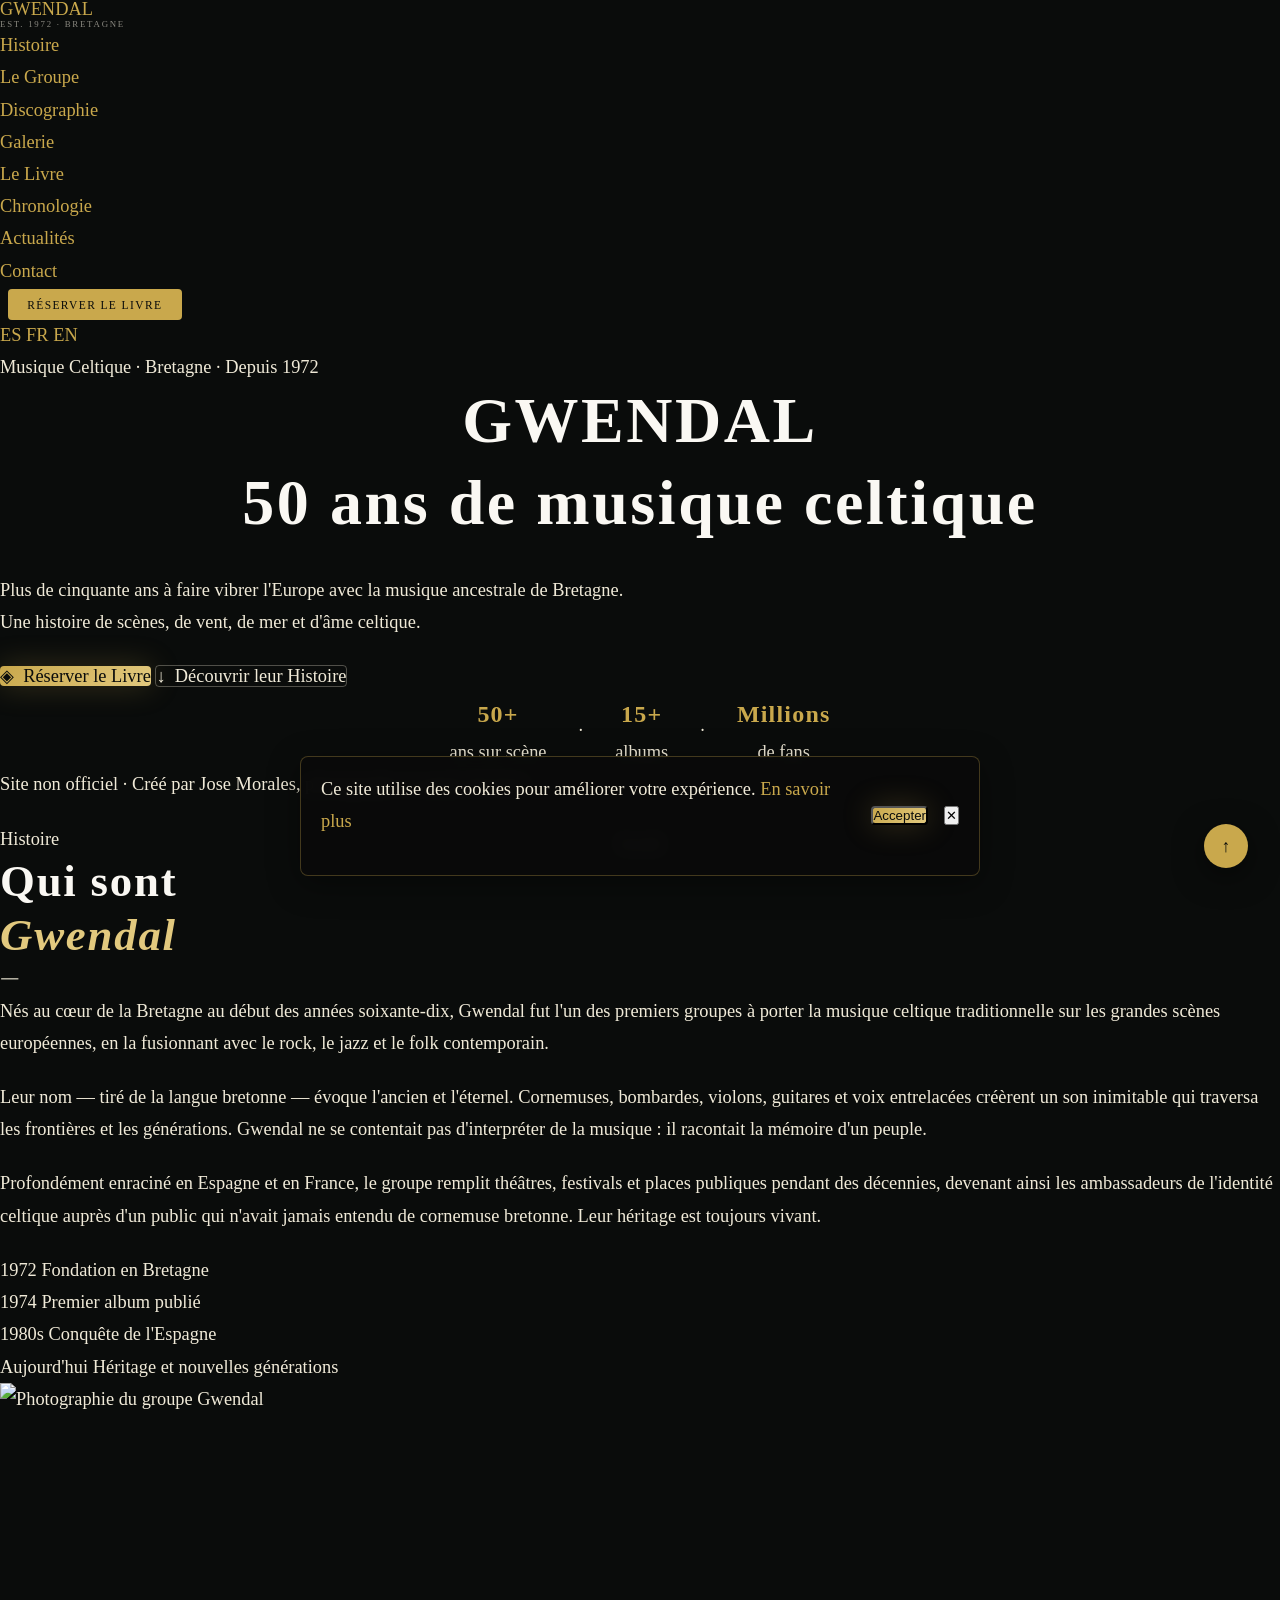
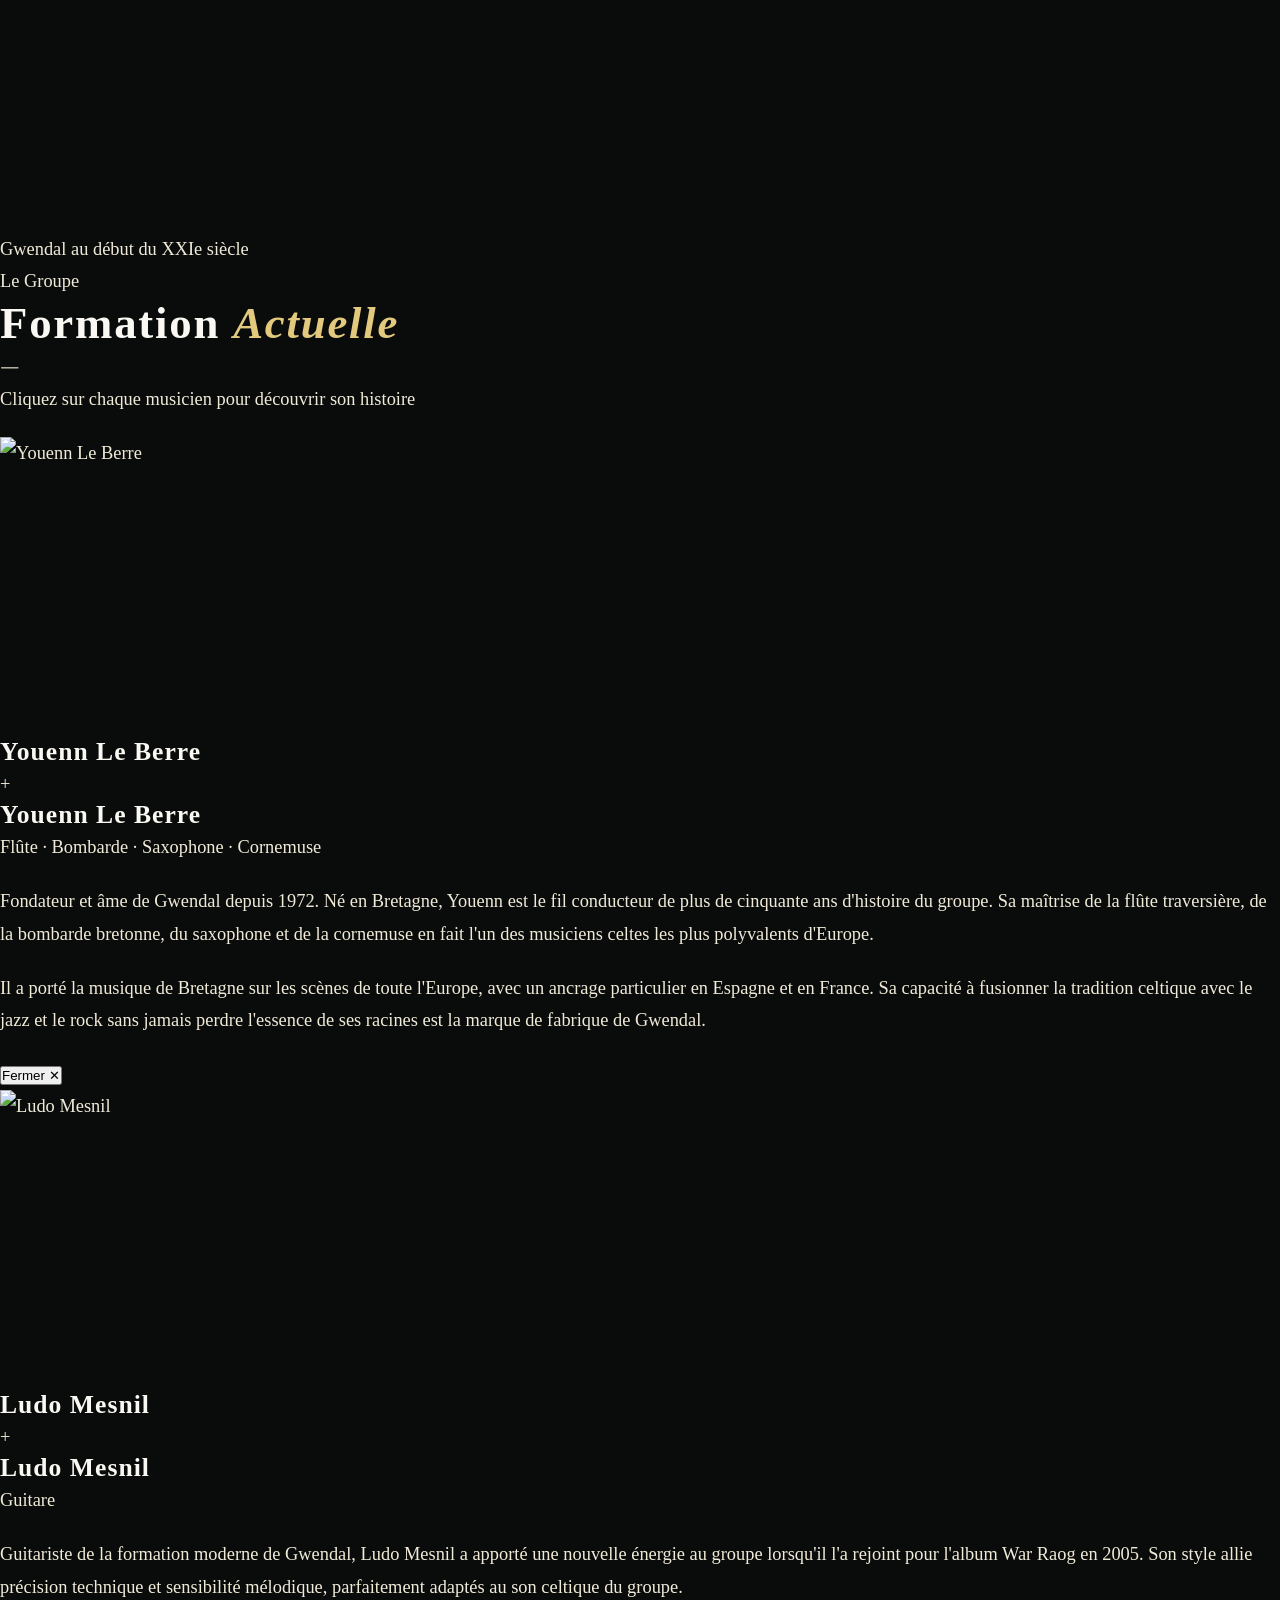
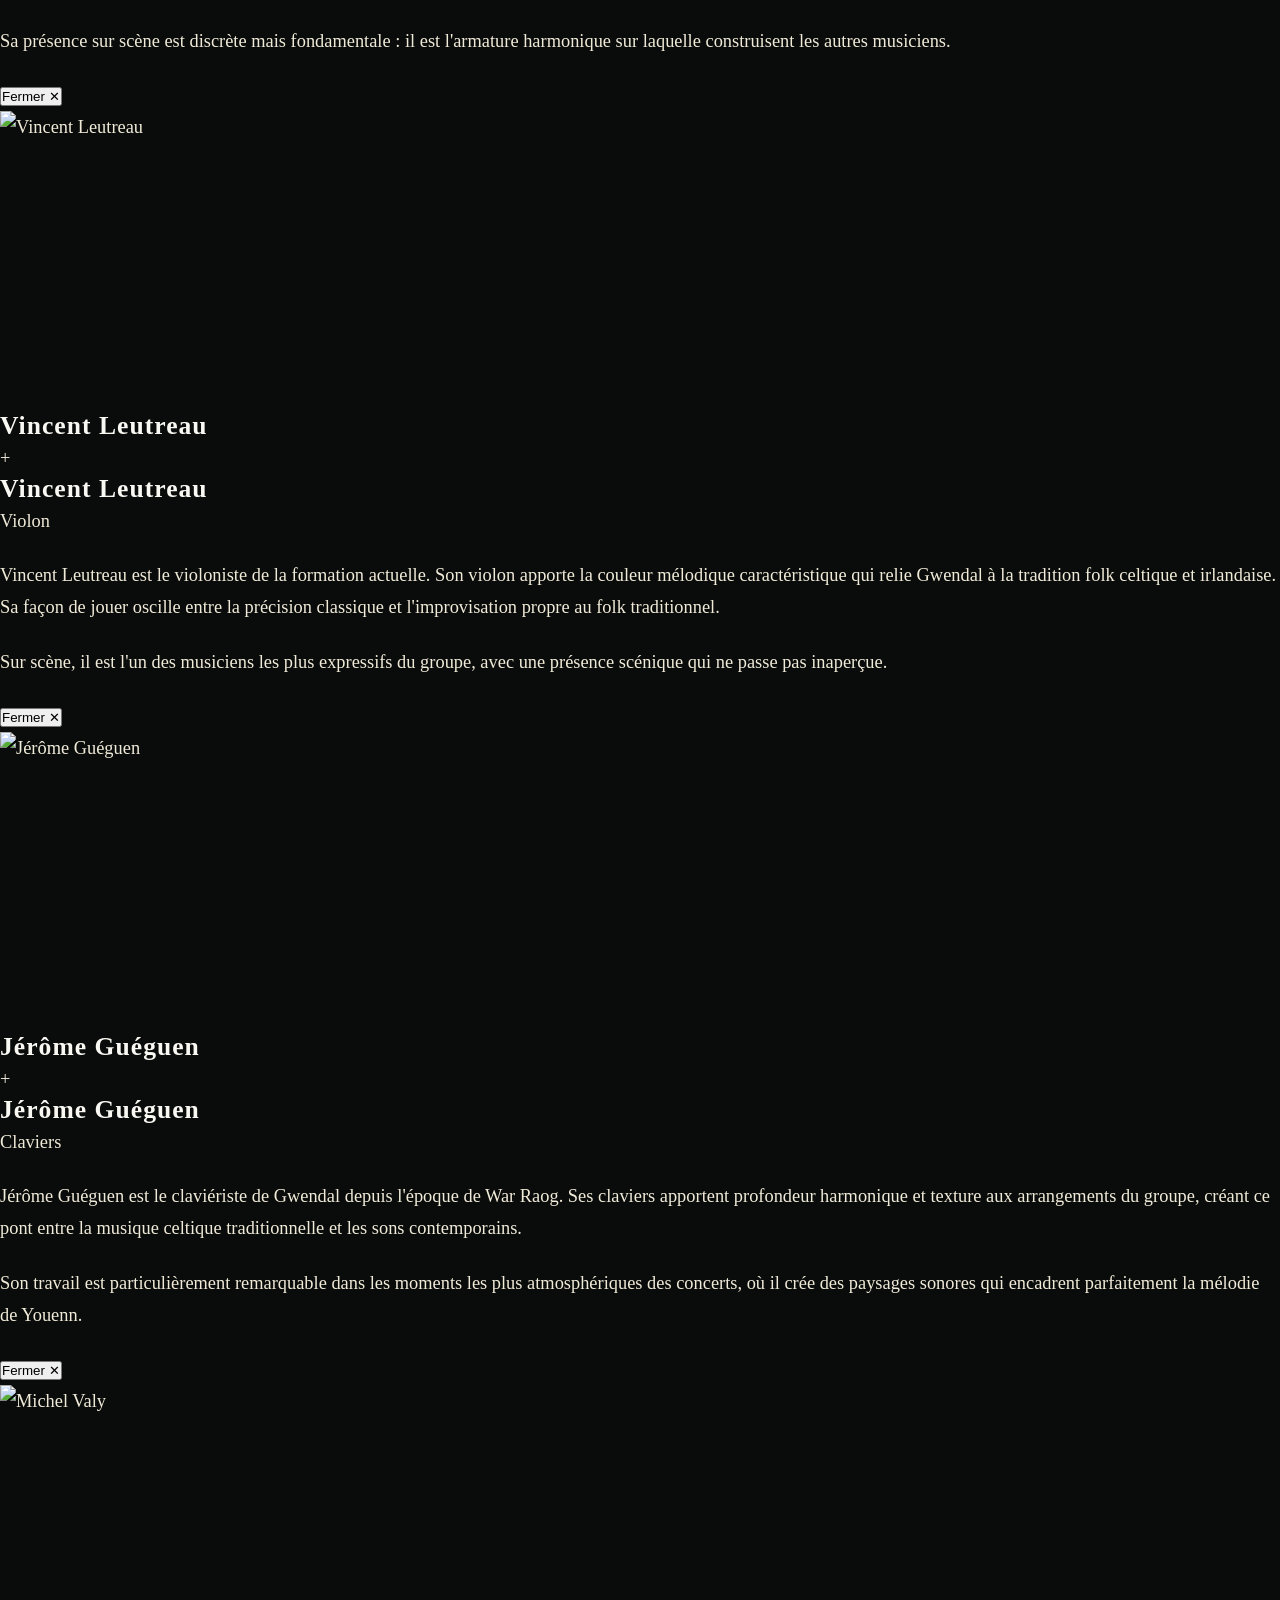
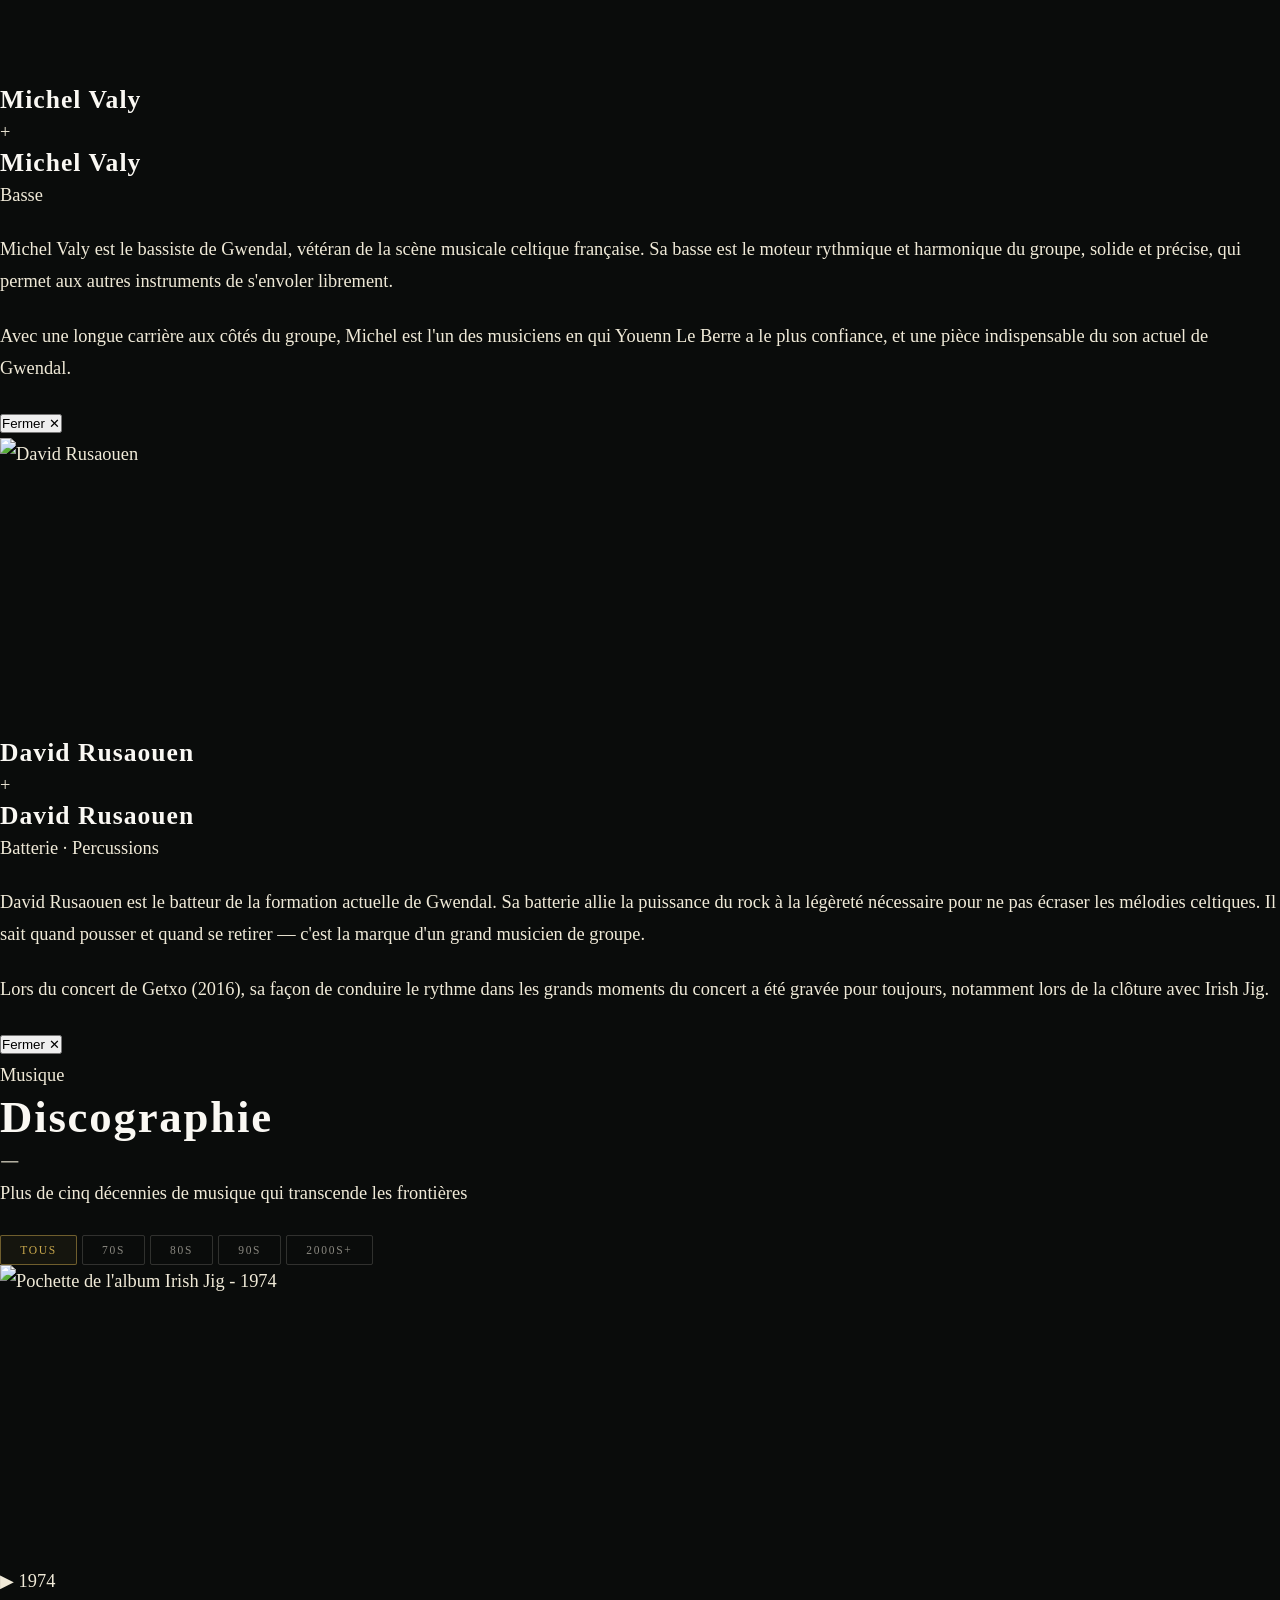
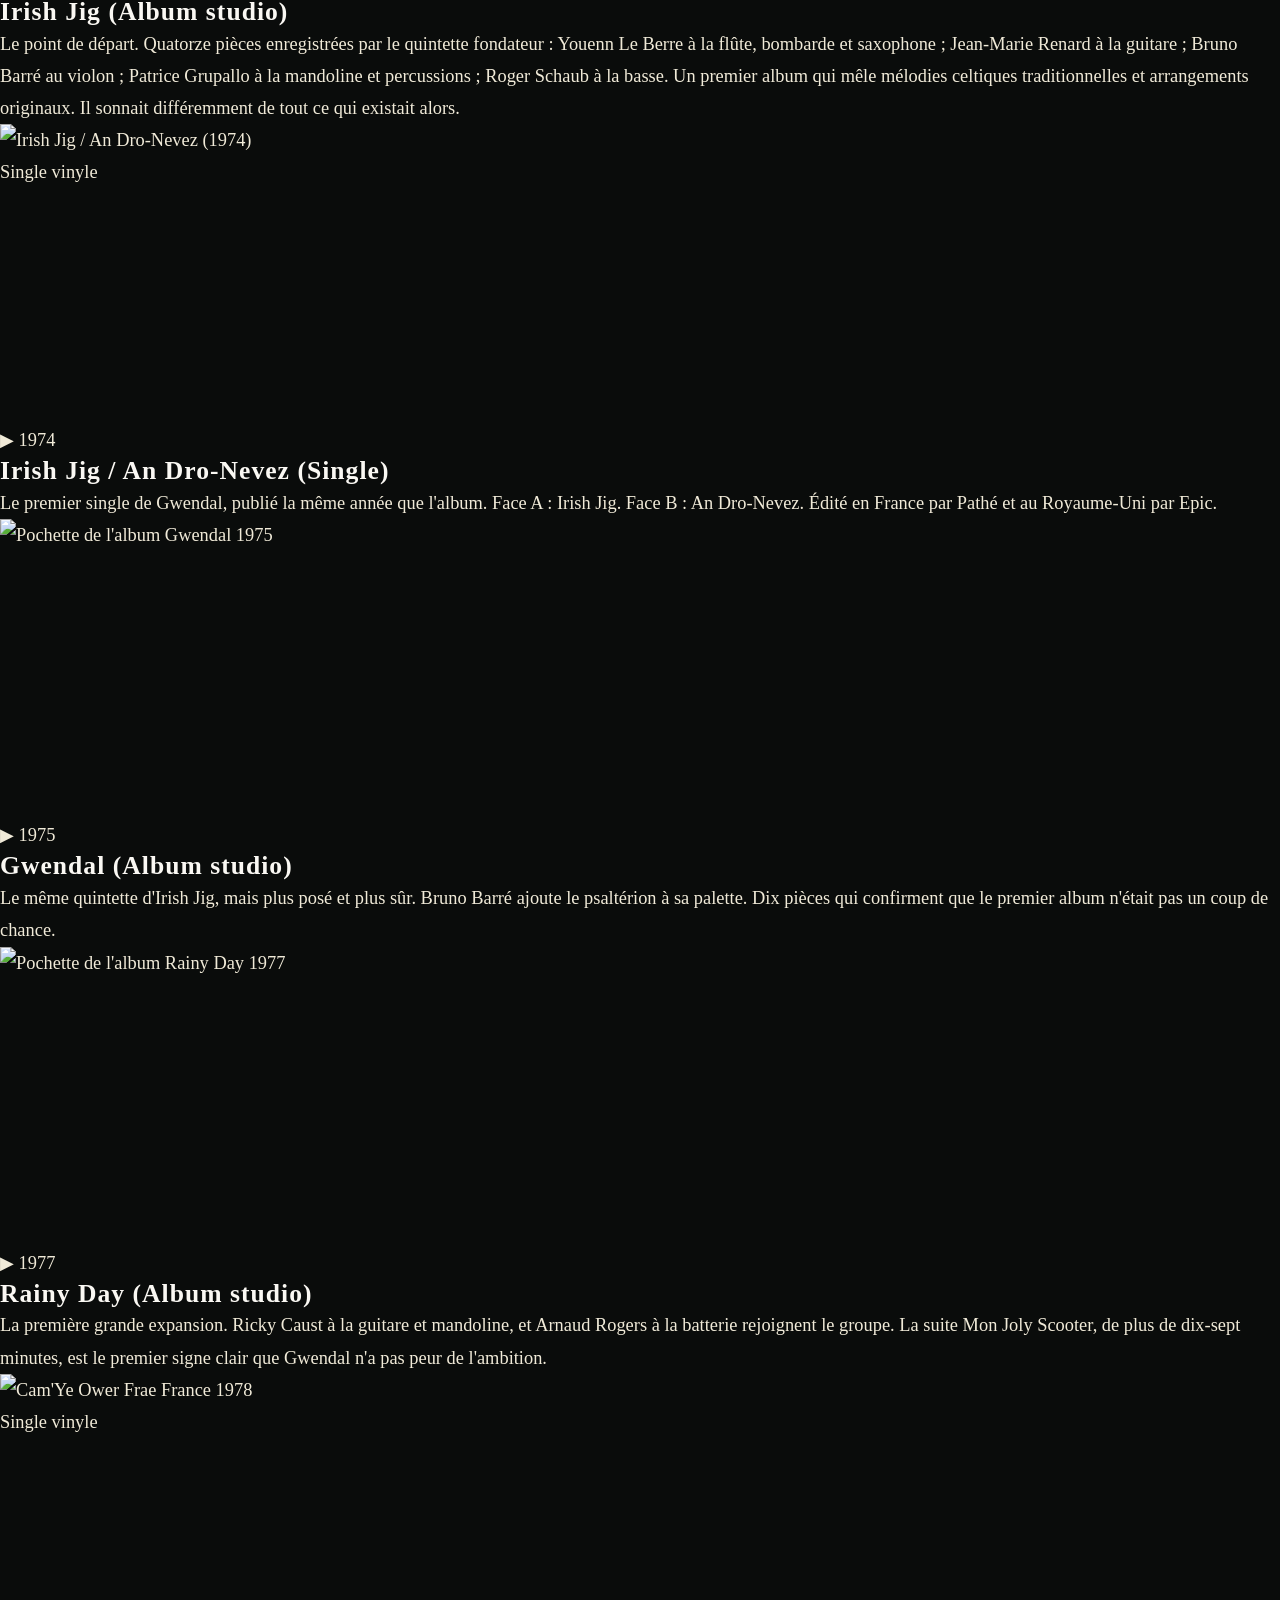
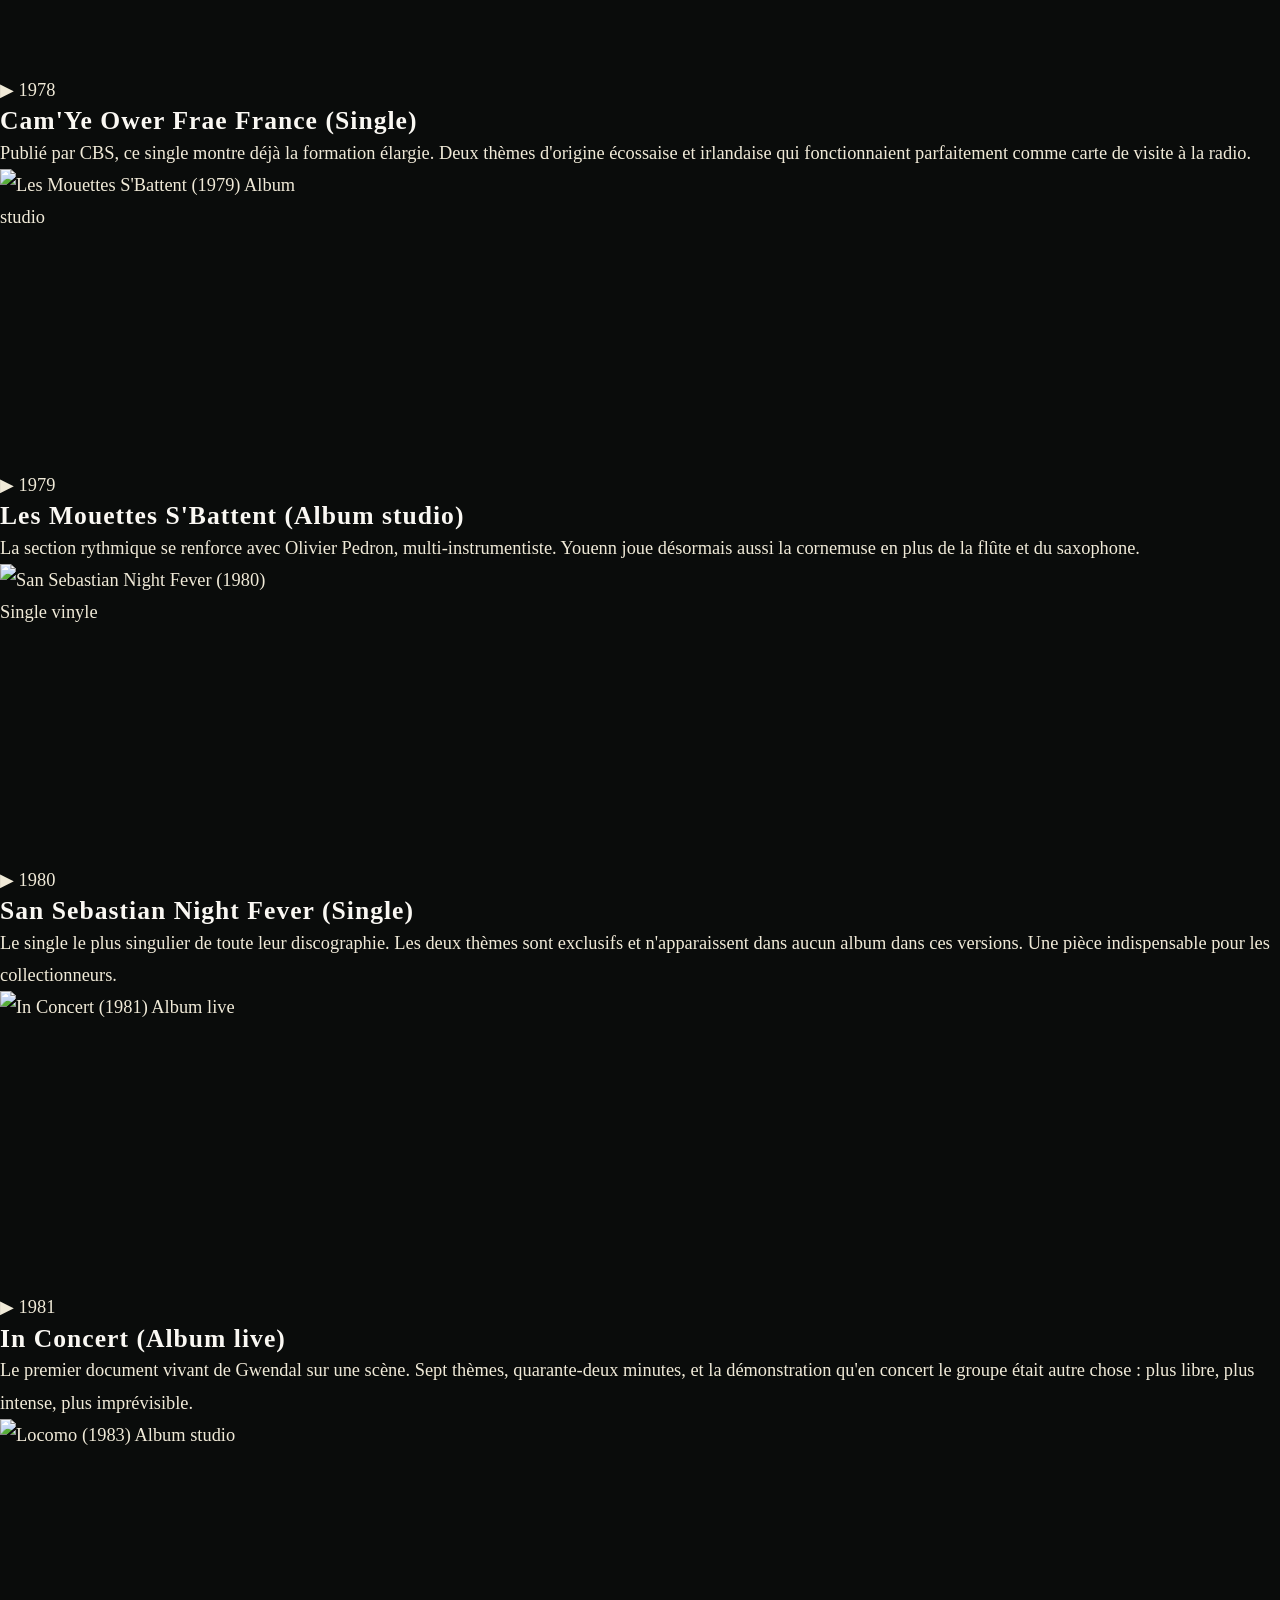
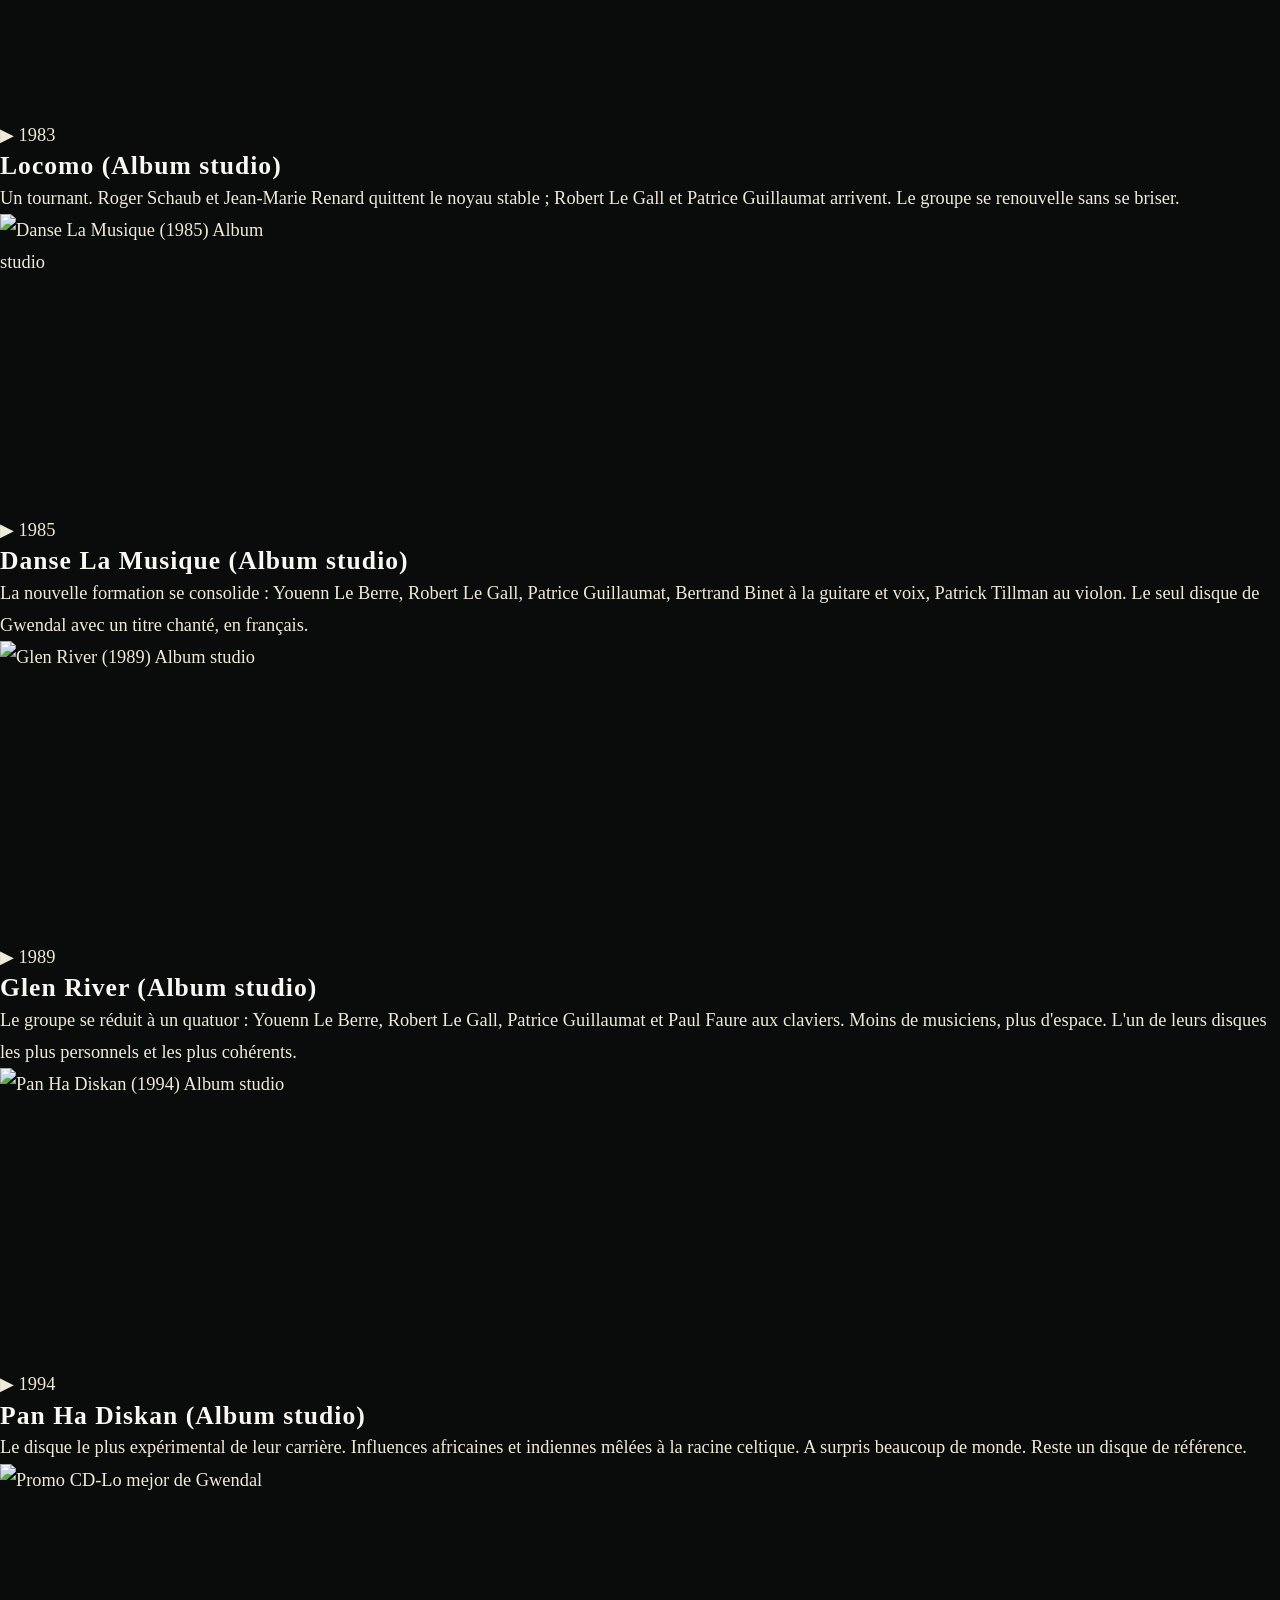
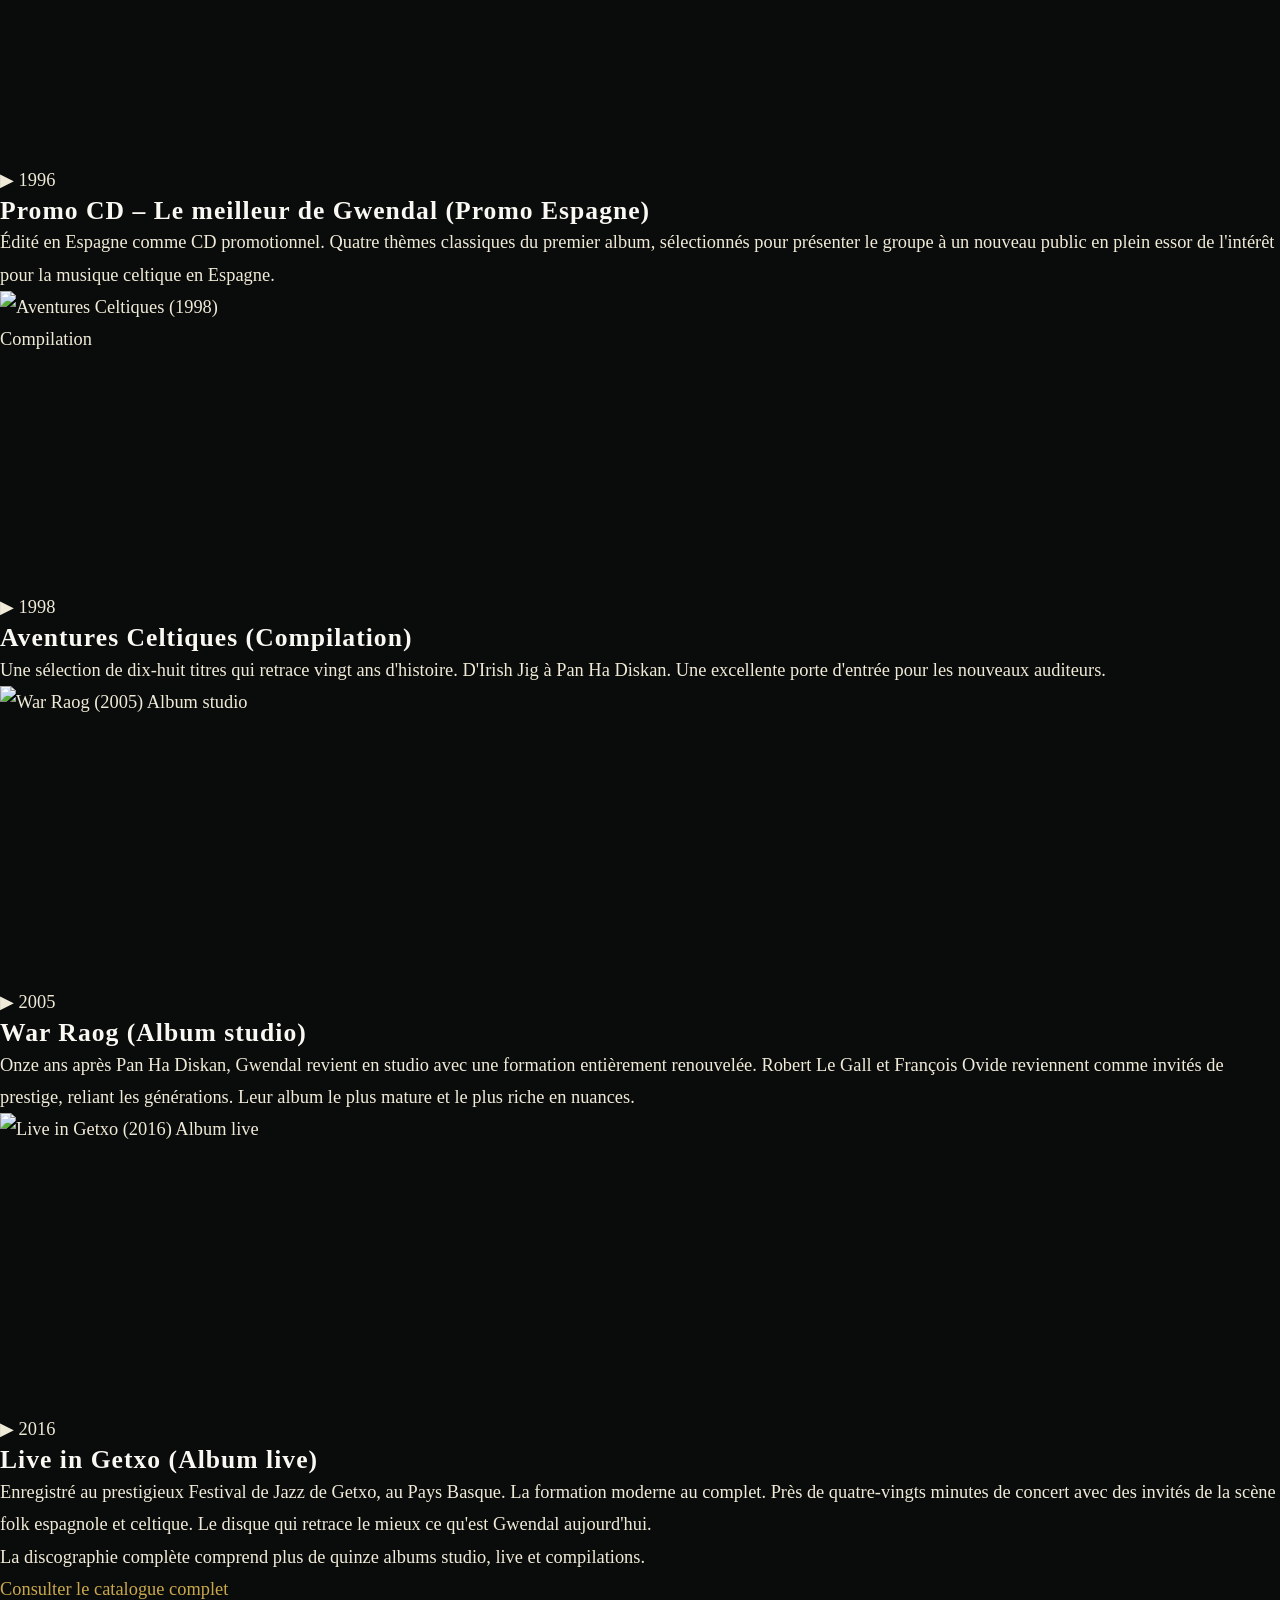
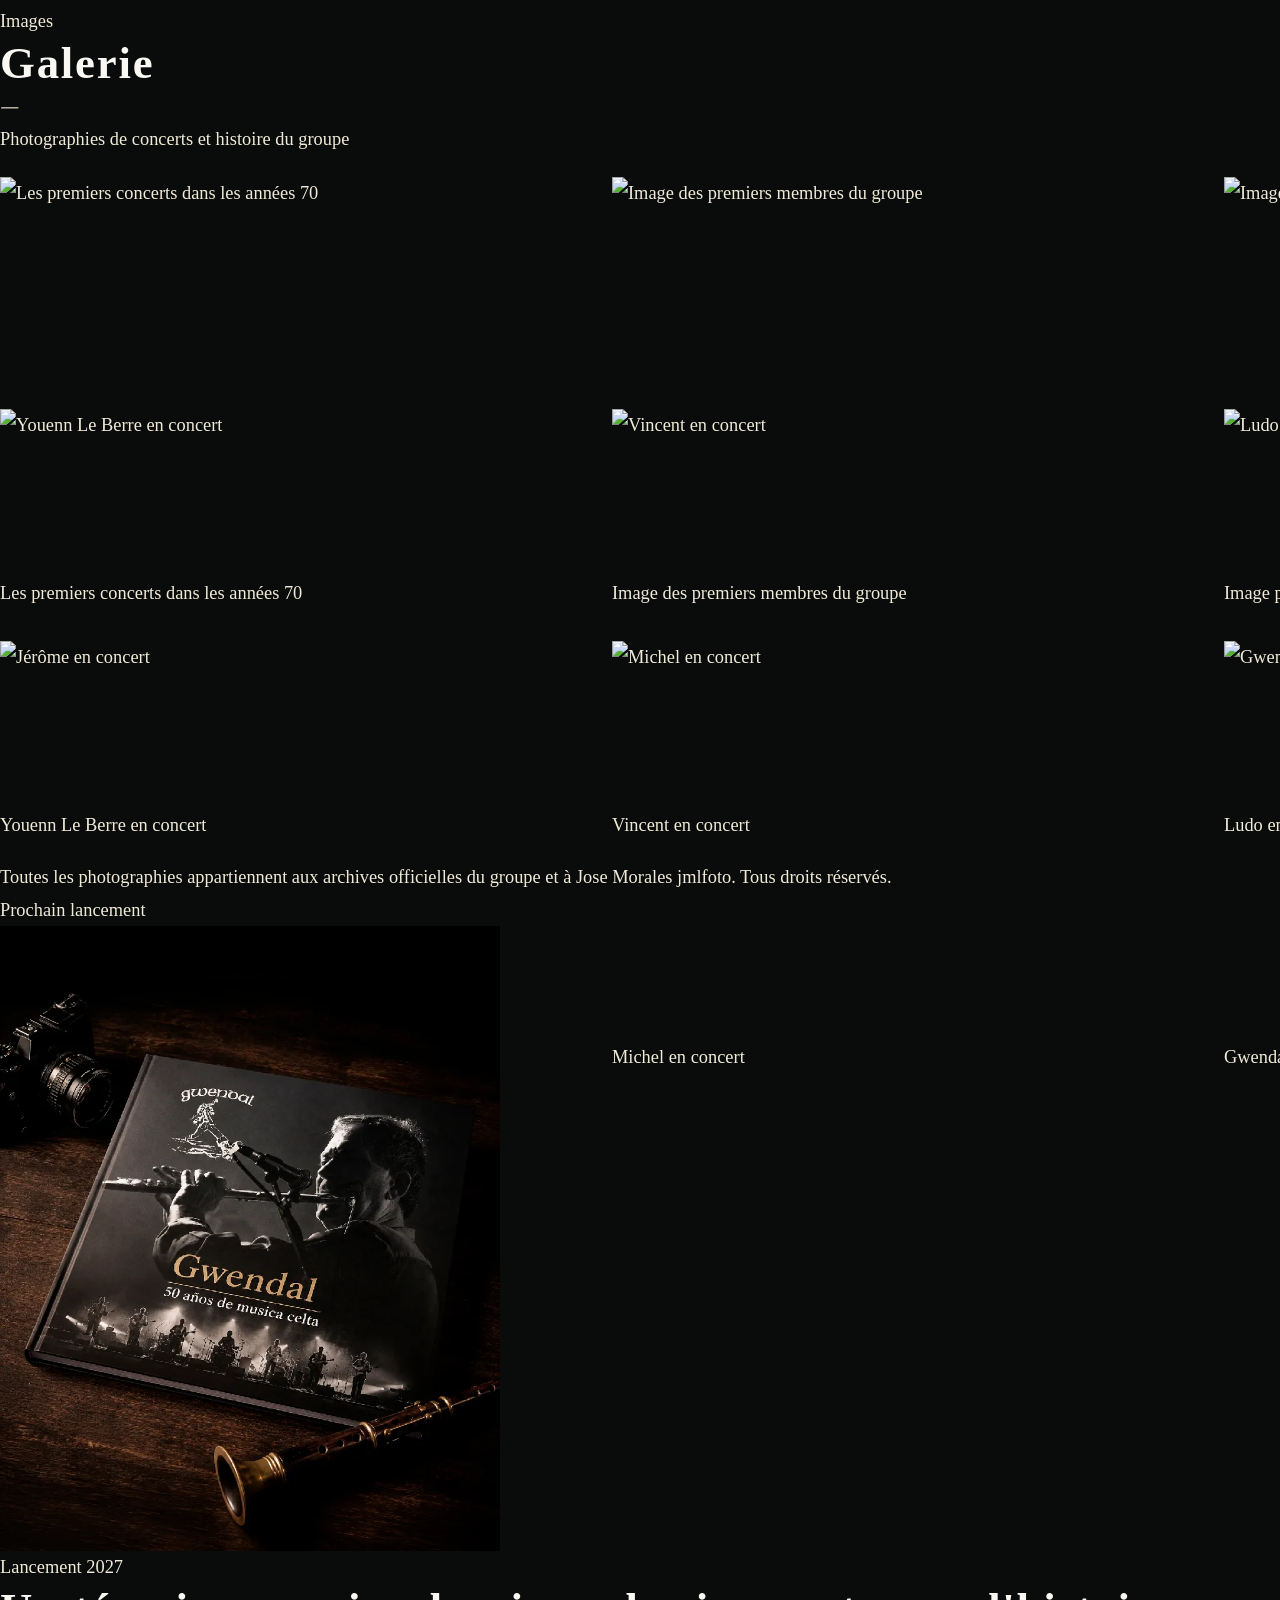
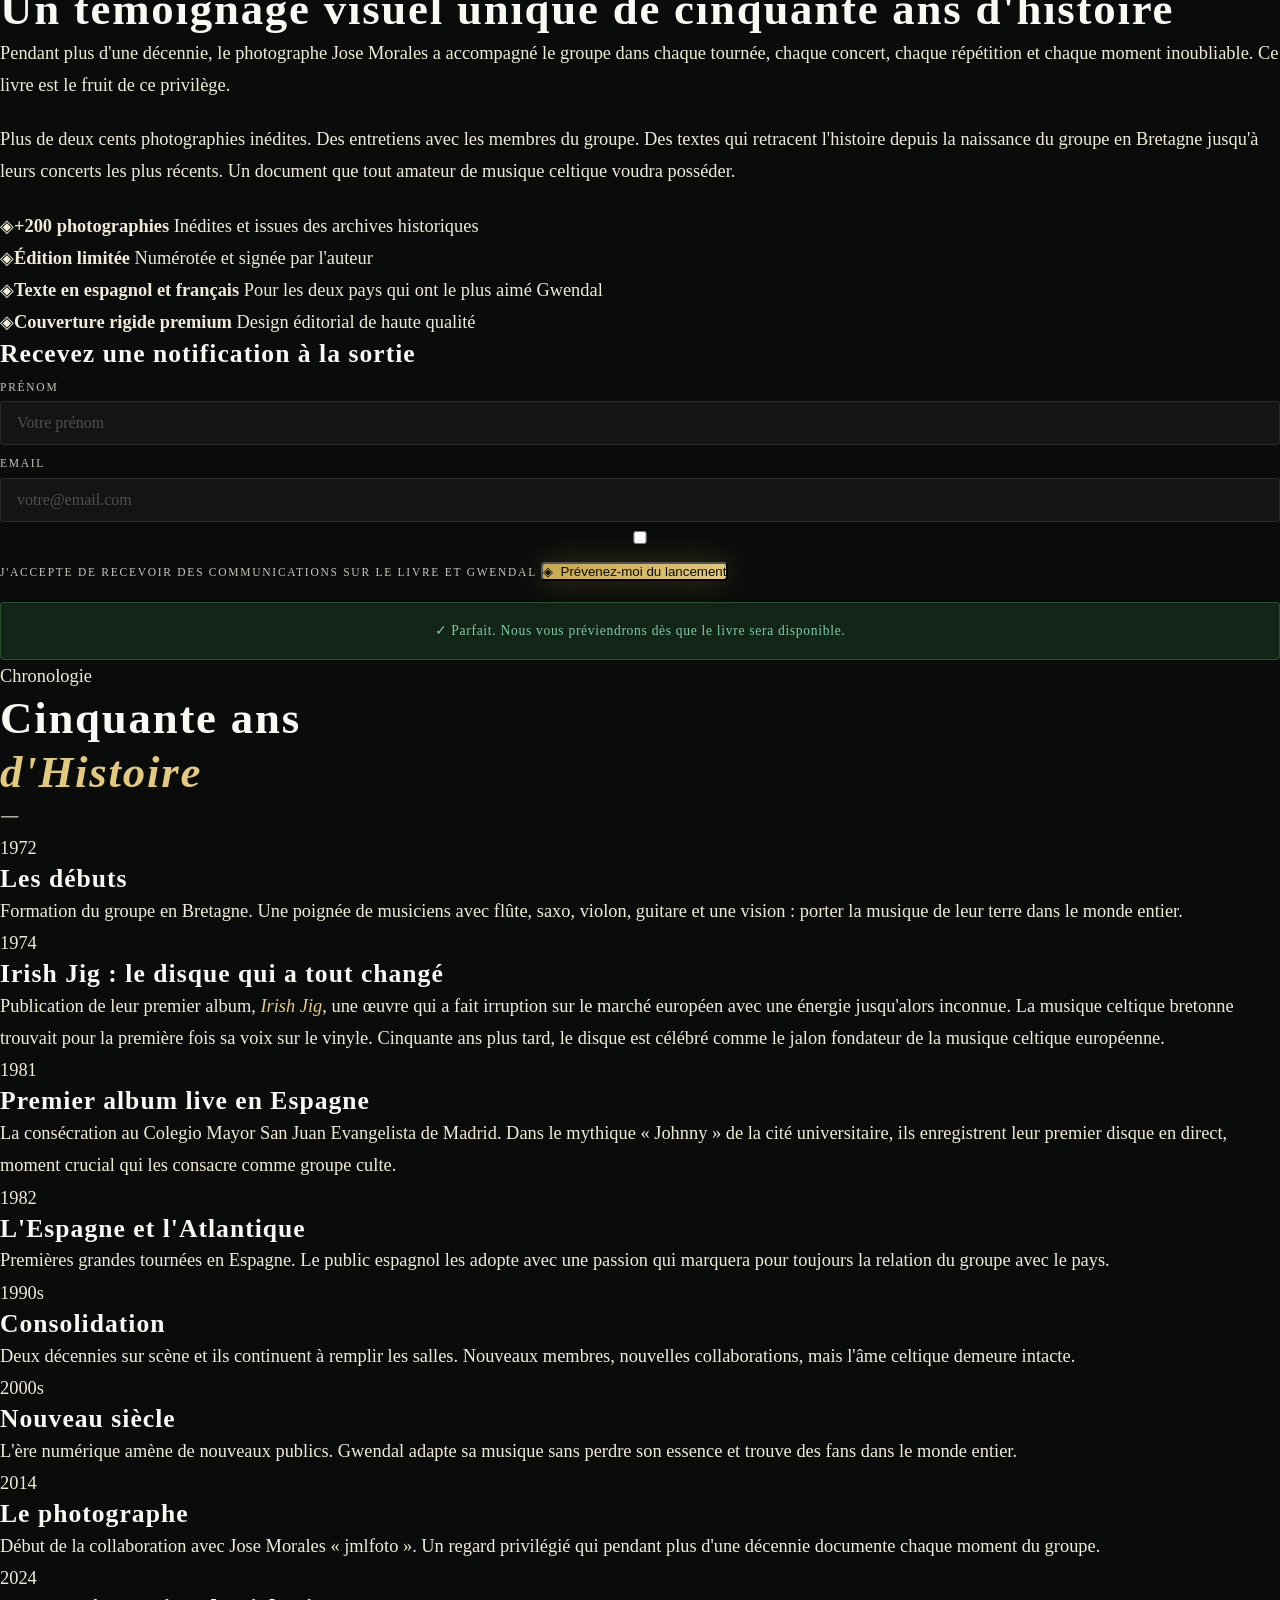
==== commit 1e3c6d75: "Update index.html" ====
--- a/fr/index.html
+++ b/fr/index.html
@@ -489,12 +489,12 @@
           <h2 id="book-title">Un témoignage visuel unique de cinquante ans d'histoire</h2>
           <p>Pendant plus d'une décennie, le photographe Jose Morales a accompagné le groupe dans chaque tournée, chaque concert, chaque répétition et chaque moment inoubliable. Ce livre est le fruit de ce privilège.</p>
           <p>Plus de deux cents photographies inédites. Des entretiens avec les membres du groupe. Des textes qui retracent l'histoire depuis la naissance du groupe en Bretagne jusqu'à leurs concerts les plus récents. Un document que tout amateur de musique celtique voudra posséder.</p>
-          <ul class="book-features">
-            ><span class="book-icon">◈</span><strong>+200 photographies</strong> Inédites et issues des archives historiques</li>
-            ><span class="book-icon">◈</span><strong>Édition limitée</strong> Numérotée et signée par l'auteur</li>
-            ><span class="book-icon">◈</span><strong>Texte en espagnol et français</strong> Pour les deux pays qui ont le plus aimé Gwendal</li>
-            ><span class="book-icon">◈</span><strong>Couverture rigide premium</strong> Design éditorial de haute qualité</li>
-          </ul>
+        <ul class="book-features">
+          <li><span class="book-icon">◈</span><strong>+200 photographies</strong> Inédites et issues des archives historiques</li>
+          <li><span class="book-icon">◈</span><strong>Édition limitée</strong> Numérotée et signée par l'auteur</li>
+          <li><span class="book-icon">◈</span><strong>Texte en espagnol et français</strong> Pour les deux pays qui ont le plus aimé Gwendal</li>
+          <li><span class="book-icon">◈</span><strong>Couverture rigide premium</strong> Design éditorial de haute qualité</li>
+        </ul>
           <div class="book-form">
           <h3>Recevez une notification à la sortie</h3>
             <form action="https://formspree.io/f/xgvkpwqo" method="POST">
@@ -544,8 +544,6 @@
         </li>
         <li>
           <span class="timeline-year">1982</span>
-        <li>
-          <span class="timeline-year">1982</span>
           <div class="timeline-body">
             <h3>L'Espagne et l'Atlantique</h3>
             <p>Premières grandes tournées en Espagne. Le public espagnol les adopte avec une passion qui marquera pour toujours la relation du groupe avec le pays.</p>
@@ -704,11 +702,12 @@
           <h4>Booking · Presse · Tournées</h4>
           <address>
             <p><strong>Marcos Valles · Actos Management</strong></p>
-            <ul>
-              ><a href="mailto:actosmanagement@gmail.com">✉ actosmanagement@gmail.com</a></li>
-              ><a href="tel:+34984104923">✆ 984 104 923</a></li>
-              ><a href="https://actosmanagement.com/" target="_blank" rel="noopener">⌘ actosmanagement.com</a></li>
-            </ul>
+          <ul>
+            <li><a href="mailto:actosmanagement@gmail.com">✉ actosmanagement@gmail.com</a></li>
+            <li><a href="tel:+34984104923">✆ 984 104 923</a></li>
+            <li><a href="https://actosmanagement.com/" target="_blank" rel="noopener">⌘ actosmanagement.com</a></li>
+          </ul>
+
           </address>
           <hr />
           <p>Pour toute question, collaboration ou simplement pour saluer.</p>
